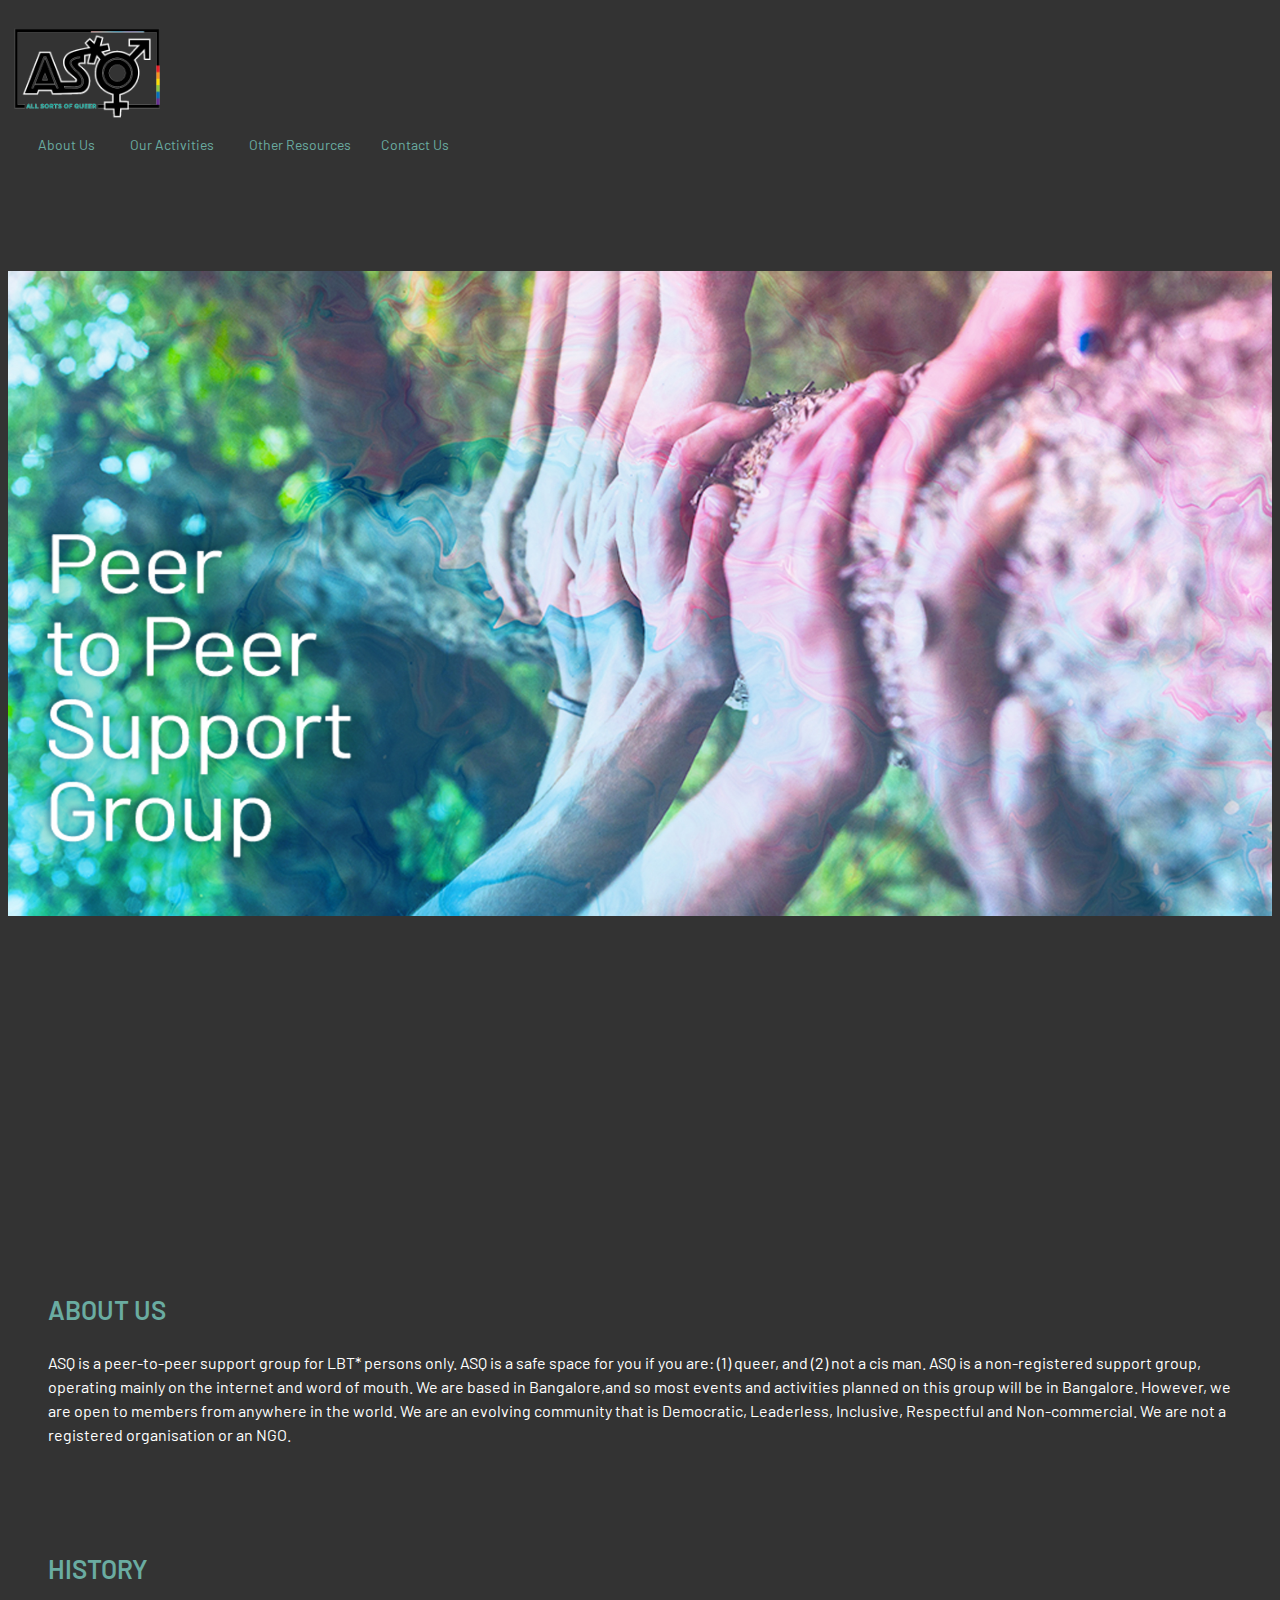
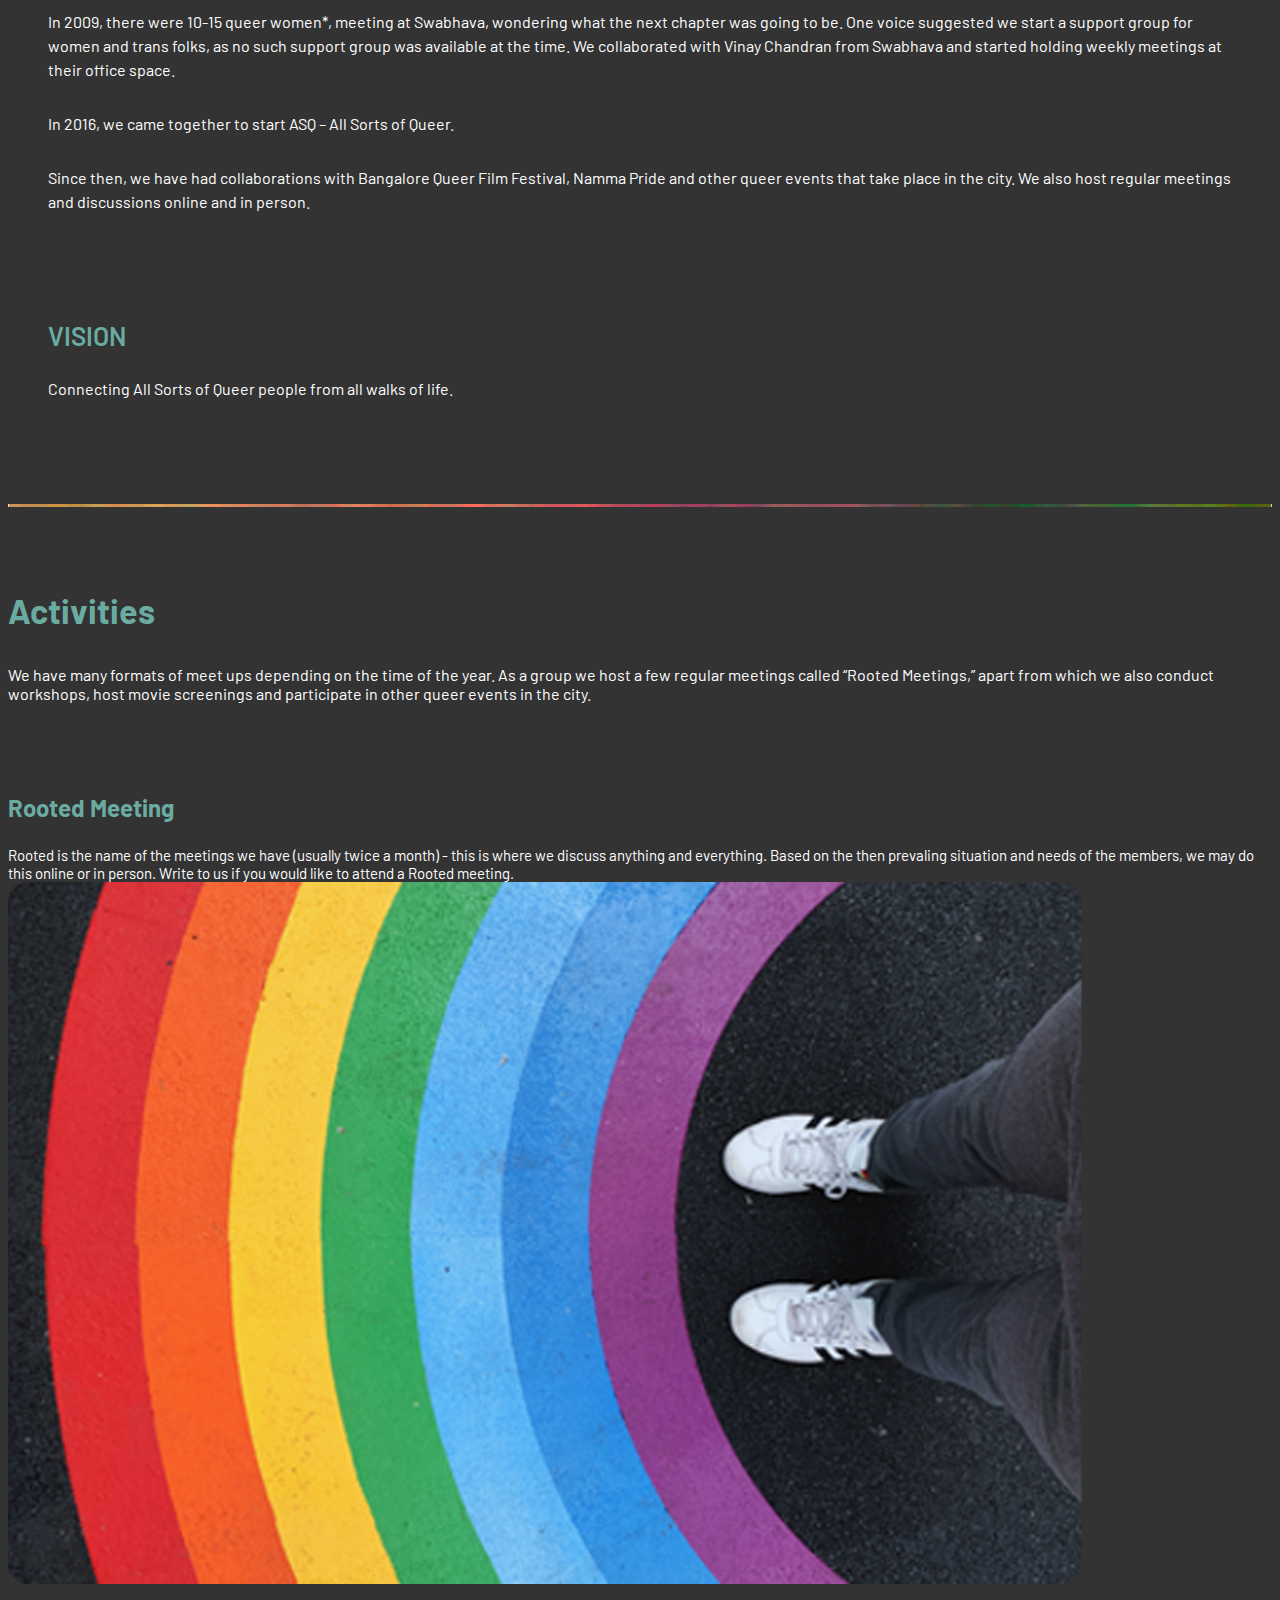
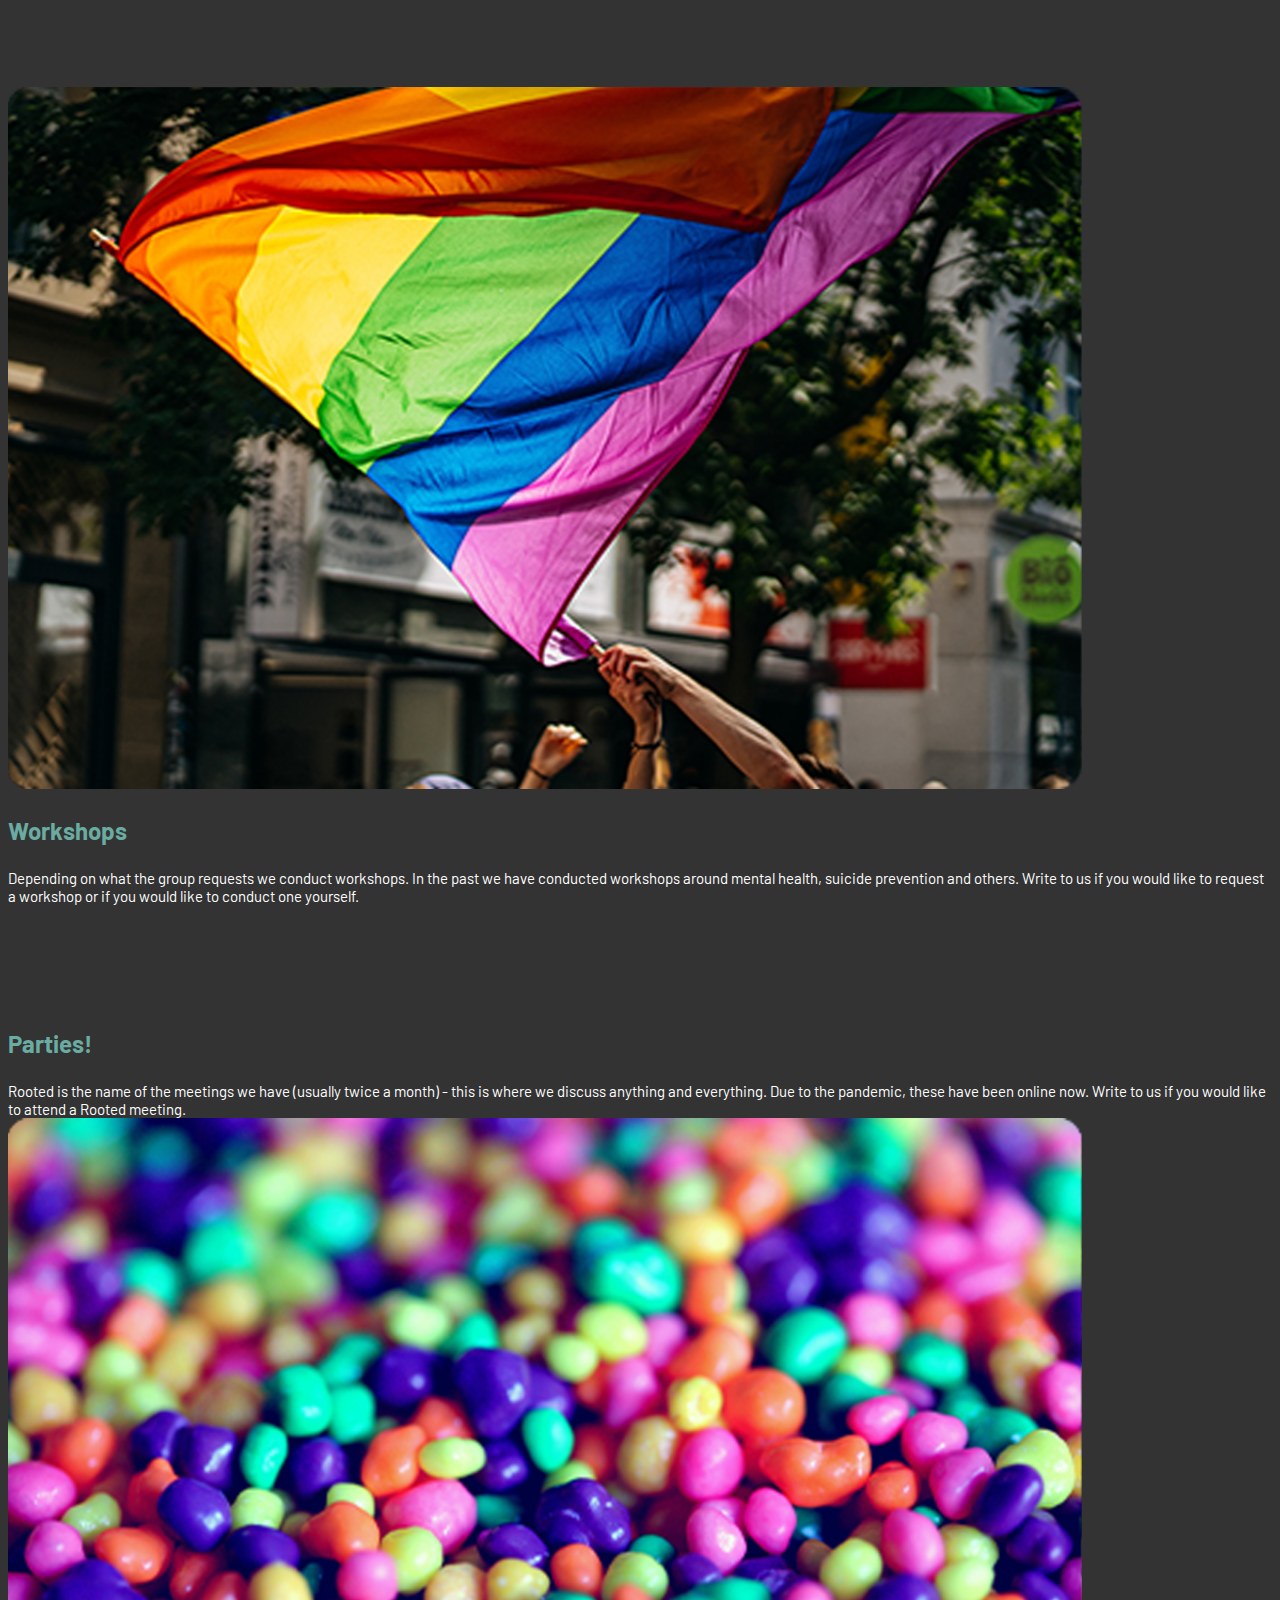
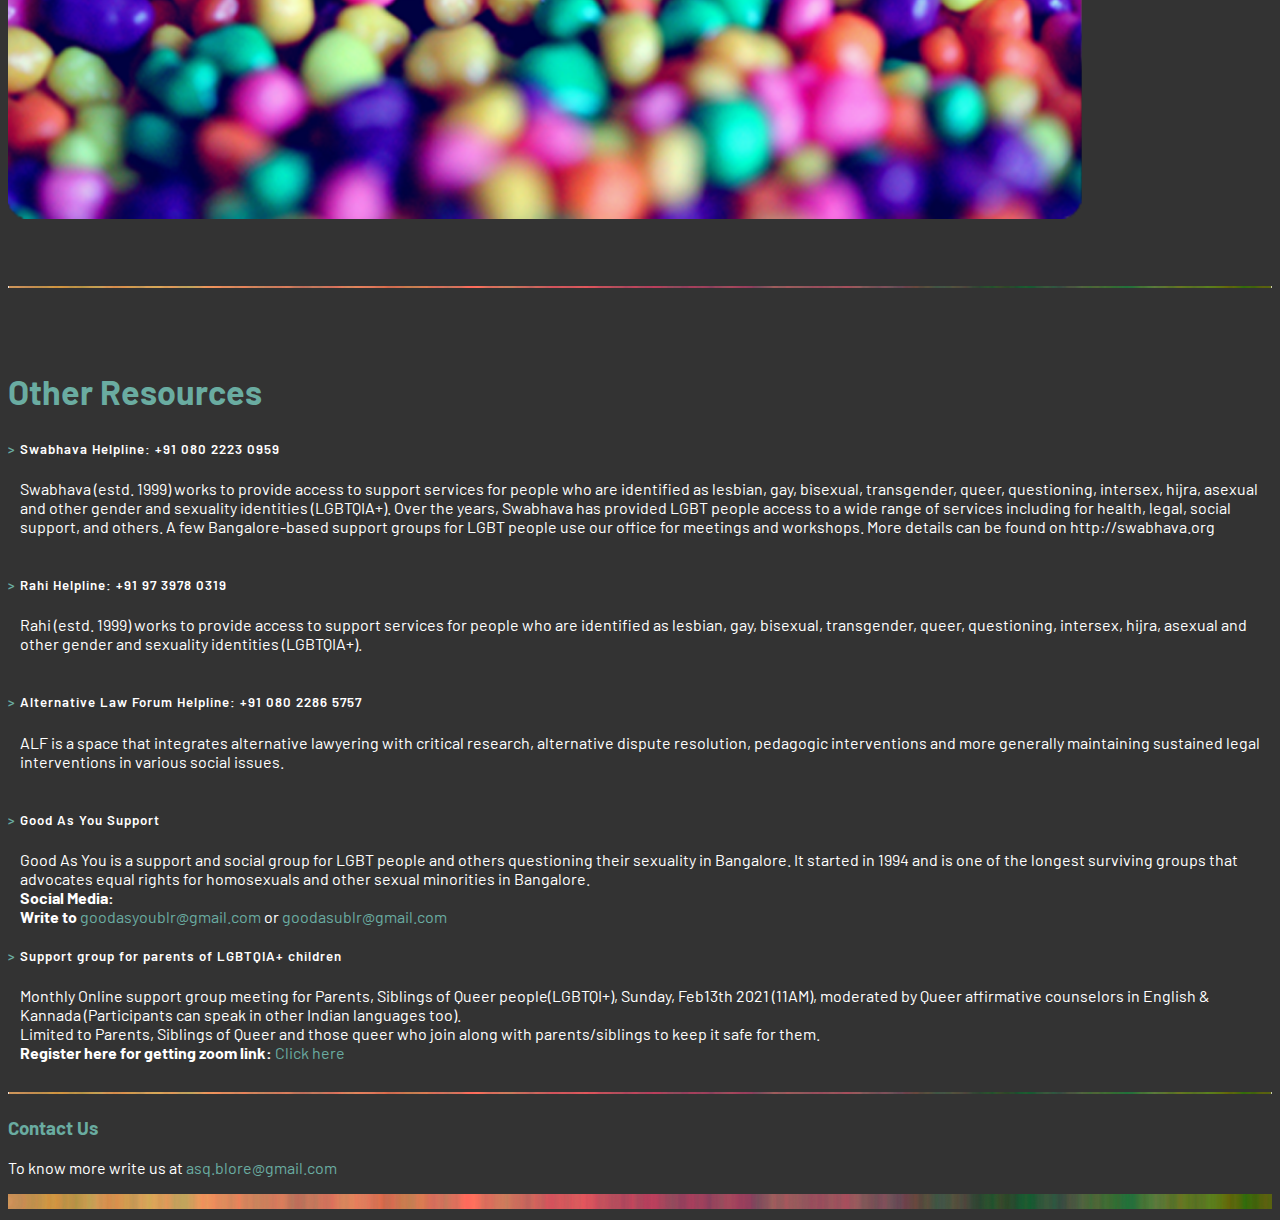
==== index.html @ f4ab8ecc "Merge pull request #5 from csudani7/seemaraina86-patch-4" ====
<!DOCTYPE html>
<html lang="en">

<head>
    <meta charset="utf-8" />
    <meta content="width=device-width, initial-scale=1.0" name="viewport" />
    <title>All Sorts of Queer - Home</title>
    <meta content="" name="description" />
    <meta content="" name="keywords" />

    <!-- Favicons -->
    <link href="assets/img/favicon.ico" rel="icon" />

    <!-- Google Fonts -->
    <link rel="preconnect" href="https://fonts.googleapis.com">
    <link rel="preconnect" href="https://fonts.gstatic.com" crossorigin>
    <link href="https://fonts.googleapis.com/css2?family=Barlow:wght@300&display=swap" rel="stylesheet">

    <!-- Vendor CSS Files -->
    <link href="assets/vendor/aos/aos.css" rel="stylesheet" />
    <link href="assets/vendor/bootstrap/css/bootstrap.min.css" rel="stylesheet" />
    <link href="assets/vendor/bootstrap-icons/bootstrap-icons.css" rel="stylesheet" />
    <link href="assets/vendor/boxicons/css/boxicons.min.css" rel="stylesheet" />
    <link href="assets/vendor/glightbox/css/glightbox.min.css" rel="stylesheet" />
    <link href="assets/vendor/remixicon/remixicon.css" rel="stylesheet" />
    <link href="assets/vendor/swiper/swiper-bundle.min.css" rel="stylesheet" />

    <!-- Template Main CSS File -->
    <link href="assets/css/style.css" rel="stylesheet" />
</head>

<body>
    <!-- ======= Header ======= -->
    <header id="header" class="fixed-top">
        <div class="container d-flex align-items-center justify-content-between">
            <a href="index.html" class="logo"><img src="assets/img/ASQ-Logo.gif" alt="" style="max-height: 100px" /></a>
            <nav id="navbar" class="navbar">
                <ul>
                    <li class="dropdown">
                        <a href="#"><span>About Us</span> <i class="bi bi-chevron-down"></i></a>
                        <ul>
                            <li><a href="guidelines.html">Guidelines</a></li>
                            <li><a href="guidelines.html#faq">FAQs</a></li>
                        </ul>
                    </li>
                    <li class="dropdown">
                        <a href="#"><span>Our Activities</span> <i class="bi bi-chevron-down"></i></a>
                        <ul>
                            <li><a href="#">Rooted Meetings</a></li>
                            <li><a href="#">Other types of meetings</a></li>
                        </ul>
                    </li>
                    <li>
                        <a class="nav-link scrollto" href="index.html#other-resources">Other Resources</a>
                    </li>
                    <li><a class="nav-link scrollto" href="#contact">Contact Us</a></li>
                </ul>
                <i class="bi bi-list mobile-nav-toggle"></i>
            </nav>
        </div>
    </header>
    <!-- End Header -->

    <!-- ======= Hero Section ======= -->
    <section id="hero" class="d-flex align-items-center">
        <div class="container position-relative">
            <!-- ======= Carosuel Section ======= -->
            <section id="clients" class="clients">
                <div>
                    <div class="hero-slider swiper-container">
                        <div class="swiper-wrapper align-items-center">
                            <div class="swiper-slide">
                                <img src="assets/img/slider-1.jpg" alt="slider" />
                            </div>
                            <div class="swiper-slide">
                                <img src="assets/img/slider-2.jpg" alt="slider" />
                            </div>
                            <div class="swiper-slide">
                                <img src="assets/img/slider-3.jpg" alt="slider" />
                            </div>
                        </div>
                    </div>
                </div>
            </section>
        </div>
    </section>
    <!-- End Hero -->

    <!-- ======= Start Main ======= -->
    <main id="main">
        <!-- ======= About Section ======= -->
        <section id="about" class="about">
            <div class="container" data-aos="fade-up">
                <div class="row gx-0">
                    <div class="col-lg-6 d-flex flex-column justify-content-start" data-aos="fade-up"
                        data-aos-delay="200">
                        <div class="content">
                            <h3 class="text-left text-teal">About Us</h3>
                            <p class="text-left">
                                ASQ is a peer-to-peer support group for LBT* persons only.
                                ASQ is a safe space for you if you are: (1) queer, and (2) not a cis man.
                                ASQ is a non-registered support
                                group, operating mainly on the internet and word of mouth.
                                We are based in Bangalore,and so most events and activities planned on this group
                                will be in Bangalore. However, we are open to members
                                from anywhere in the world. We are an evolving community that
                                is Democratic, Leaderless, Inclusive, Respectful and
                                Non-commercial. We are not a registered organisation or an
                                NGO.
                            </p>
                        </div>
                    </div>
                    <div class="col-lg-6 d-flex flex-column justify-content-center" data-aos="fade-up"
                        data-aos-delay="200">
                        <div class="content">
                            <h3 class="text-left">History</h3>
                            <p class="text-left">
                                In 2009, there were 10-15 queer women*, meeting at Swabhava,
                                wondering what the next chapter was going to be. One voice
                                suggested we start a support group for women and trans folks,
                                as no such support group was available at the time. We
                                collaborated with Vinay Chandran from Swabhava and started
                                holding weekly meetings at their office space.
                            </p>
                            <p>
                                In 2016, we came together to start ASQ – All Sorts of Queer.
                            </p>
                            <p>
                                Since then, we have had collaborations with Bangalore Queer
                                Film Festival, Namma Pride and other queer events that take
                                place in the city. We also host regular meetings and
                                discussions online and in person.
                            </p>
                        </div>
                        <!-- ======= Vision ======= -->
                        <div class="col-lg-12 d-flex flex-column justify-content-center" data-aos="fade-up">
                            <div class="content">
                                <h3 class="text-left">Vision</h3>
                                <p class="text-left">
                                    Connecting All Sorts of Queer people from all walks of life.
                                </p>
                            </div>
                        </div>
                        <!-- End Vision Section -->
                    </div>
                </div>
            </div>
        </section>
        <!-- End About Section -->

        <!-- ======= Activities ======= -->
        <div class="container">
            <img src="assets/img/Strip.png" alt="footer" width="100%" />
            <h3 class="text-left text-teal text-uppercase margint5" style="font-weight: 700; font-size: 34px;">
                Activities</h3>
            <div class="row content justify-content-start">
                <div class="col-lg-12 pt-4 pt-lg-0">
                    <p class="text-left">
                        We have many formats of meet ups depending on the time of the
                        year. As a group we host a few regular meetings called “Rooted
                        Meetings,” apart from which we also conduct workshops, host movie
                        screenings and participate in other queer events in the city.
                    </p>
                </div>
            </div>
        </div>
        <!-- End Activities Section -->

        <!-- ======= About Video Section ======= -->
        <section id="about-video" class="about-video">
            <div class="container" data-aos="fade-up">
                <div class="row">
                    <div class="col-lg-6 pt-3 pt-lg-0 content" data-aos="fade-left" data-aos-delay="100">
                        <h3 class="text-teal">Rooted Meeting</h3>
                        <p>
                            Rooted is the name of the meetings we have (usually twice a
                            month) - this is where we discuss anything and everything. 
                            Based on the then prevaling situation and needs of the members,
                            we may do this online or in person. Write to us if you
                            would like to attend a Rooted meeting.
                        </p>
                    </div>
                    <div class="col-lg-6 video-box align-self-baseline" data-aos="fade-right" data-aos-delay="100">
                        <img src="assets/img/pride-1.png" class="img-fluid" alt="upload Image"
                            style="border-radius: 15px; width: 85%" />
                    </div>
                </div>
            </div>
        </section>
        <!-- End About Video Section -->

        <!-- ======= Session  Section ======= -->
        <section id="about-video" class="about-video">
            <div class="container" data-aos="fade-up">
                <div class="row">
                    <div class="col-lg-6 video-box align-self-baseline" data-aos="fade-right" data-aos-delay="100">
                        <img src="assets/img/pride-2.png" class="img-fluid" alt="upload Image"
                            style="border-radius: 15px; width: 85%" />
                    </div>
                    <div class="col-lg-6 pt-3 pt-lg-0 content" data-aos="fade-left" data-aos-delay="100">
                        <h3>Workshops</h3>
                        <p>
                            Depending on what the group requests we conduct workshops. In
                            the past we have conducted workshops around mental health,
                            suicide prevention and others. Write to us if you would like to
                            request a workshop or if you would like to conduct one yourself.
                        </p>
                    </div>
                </div>
            </div>
        </section>
        <!-- End About Video Section -->

        <!-- ======= About Video  Section ======= -->
        <section id="about-video" class="about-video">
            <div class="container" data-aos="fade-up">
                <div class="row mb-4">
                    <div class="col-lg-6 pt-3 pt-lg-0 content" data-aos="fade-left" data-aos-delay="100">
                        <h3>Parties!</h3>
                        <p>
                            Rooted is the name of the meetings we have (usually twice a
                            month) - this is where we discuss anything and everything. Due
                            to the pandemic, these have been online now. Write to us if you
                            would like to attend a Rooted meeting.
                        </p>
                    </div>
                    <div class="col-lg-6 video-box align-self-baseline" data-aos="fade-right" data-aos-delay="100">
                        <img src="assets/img/pride-3.png" class="img-fluid" alt=""
                            style="border-radius: 15px; width: 85%" />
                    </div>
                </div>
            </div>
        </section>
        <!-- End About Video Section -->
    </main>
    <!-- End #main -->

    <!-- Start: Resources -->
    <div class="container" data-aos="fade-up" id="other-resources">
        <img src="assets/img/Strip.png" alt="footer" width="100%" />

        <header class="section-header margint5">
            <h2 class="text-left text-teal text-uppercase" style="font-weight: 700; font-size: 34px;">Other Resources
            </h2>
        </header>

        <div class="row">
            <div class="col-lg-12 mt-2 mb-lg-2">
                <div class="box" data-aos="fade-up" data-aos-delay="200">
                    <h5 style="font-weight: 600; letter-spacing: 1px;">
                        <span class="text-teal">></span> Swabhava Helpline: +91 080 2223
                        0959 <br />
                    </h5>
                    <p style="margin-left: 12px;">
                        Swabhava (estd. 1999) works to provide access to support services
                        for people who are identified as lesbian, gay, bisexual,
                        transgender, queer, questioning, intersex, hijra, asexual and
                        other gender and sexuality identities (LGBTQIA+). Over the years,
                        Swabhava has provided LGBT people access to a wide range of
                        services including for health, legal, social support, and others.
                        A few Bangalore-based support groups for LGBT people use our
                        office for meetings and workshops. More details can be found on
                        http://swabhava.org<br /><br />
                    </p>
                </div>
            </div>

            <div class="col-lg-12 mt-2 mb-lg-2">
                <div class="box" data-aos="fade-up" data-aos-delay="400">
                    <h5 style="font-weight: 600; letter-spacing: 1px;">
                        <span class="text-teal">></span> Rahi Helpline: +91 97 3978 0319
                        <br />
                    </h5>
                    <p style="margin-left: 12px;">
                        Rahi (estd. 1999) works to provide access to support services
                        for people who are identified as lesbian, gay, bisexual,
                        transgender, queer, questioning, intersex, hijra, asexual and
                        other gender and sexuality identities (LGBTQIA+).<br /><br />
                    </p>
                </div>
            </div>

            <div class="col-lg-12 mt-2 mb-lg-2">
                <div class="box" data-aos="fade-up" data-aos-delay="600">
                    <h5 style="font-weight: 600; letter-spacing: 1px;">
                        <span class="text-teal">></span> Alternative Law Forum Helpline:
                        +91 080 2286 5757 <br />
                    </h5>
                    <p style="margin-left: 12px;">
                        ALF is a space that integrates alternative lawyering with
                        critical research, alternative dispute resolution, pedagogic
                        interventions and more generally maintaining sustained legal
                        interventions in various social issues.
                        <br /><br />
                    </p>
                </div>
            </div>

            <div class="col-lg-12 mt-2 mb-lg-2">
                <div class="box" data-aos="fade-up" data-aos-delay="600">
                    <h5 style="font-weight: 600; letter-spacing: 1px;"><span class="text-teal">></span> Good As You
                        Support</h5>
                    <p style="margin-left: 12px;">
                        Good As You is a support and social group for LGBT people and
                        others questioning their sexuality in Bangalore. It started in
                        1994 and is one of the longest surviving groups that advocates
                        equal rights for homosexuals and other sexual minorities in
                        Bangalore.
                        <br />
                        <strong>Social Media:</strong>
                        <a href="https://www.facebook.com/goodasyoublr">
                            <i class="bi bi-facebook"></i></a>
                        <a href="https://www.instagram.com/goodasyou.blr/">
                            <i class="bi bi-instagram"></i></a><br />
                        <strong>Write to </strong>
                        <a href="mailto:goodasyoublr@gmail.com">goodasyoublr@gmail.com</a>
                        or
                        <a href="mailto:goodasublr@gmail.com"> goodasublr@gmail.com</a>
                    </p>
                </div>
            </div>

            <div class="col-lg-12 mt-2 mb-lg-2">
                <div class="box" data-aos="fade-up" data-aos-delay="600">
                    <h5 style="font-weight: 600; letter-spacing: 1px;">
                        <span class="text-teal">></span> Support group for parents of
                        LGBTQIA+ children
                    </h5>
                    <p style="margin-left: 12px;">
                        Monthly Online support group meeting for Parents, Siblings of
                        Queer people(LGBTQI+), Sunday, Feb13th 2021 (11AM), moderated by
                        Queer affirmative counselors in English & Kannada (Participants
                        can speak in other Indian languages too).
                        <br />
                        Limited to Parents, Siblings of Queer and those queer who join
                        along with parents/siblings to keep it safe for them.
                        <br />
                        <strong>Register here for getting zoom link:</strong><a
                            href="https://forms.gle/ZbEtQ89uDoyupUM97"> Click here</a>
                    </p>
                </div>
            </div>
        </div>
        <img src="assets/img/Strip.png" alt="footer" width="100%" />
    </div>
    <!-- End #Resources -->


    <!-- Copyright Section -->
    <div id="contact" class="container mt-4">
        <h3 class="text-left text-teal">Contact Us</h3>
        <div class="row content justify-content-start">
            <div class="col-lg-12 pt-4 pt-lg-0">
                <p class="text-left">
                    To know more write us at
                    <a href="mailto:asq.blore@gmail.com">
                        <span class="text-teal">asq.blore@gmail.com</span>
                    </a>
                </p>
            </div>
        </div>
    </div>

    <footer>
        <img src="assets/img/footer.jpg" alt="footer" width="100%" />
    </footer>

    <div id="preloader"></div>
    <a href="#" class="back-to-top d-flex align-items-center justify-content-center"><i
            class="bi bi-arrow-up-short"></i></a>

    <!-- Vendor JS Files -->
    <script src="assets/vendor/purecounter/purecounter.js"></script>
    <script src="assets/vendor/aos/aos.js"></script>
    <script src="assets/vendor/bootstrap/js/bootstrap.bundle.min.js"></script>
    <script src="assets/vendor/glightbox/js/glightbox.min.js"></script>
    <script src="assets/vendor/isotope-layout/isotope.pkgd.min.js"></script>
    <script src="assets/vendor/swiper/swiper-bundle.min.js"></script>
    <script src="assets/vendor/php-email-form/validate.js"></script>

    <!-- Template Main JS File -->
    <script src="assets/js/main.js"></script>
</body>

</html>
---- assets/css/style.css ----
/*--------------------------------------------------------------
# General
--------------------------------------------------------------*/
body {
  font-family: "Barlow", sans-serif;
  color: #fff;
  background-color: #333333;
}

.accordion-item {
  background-color: #333333 !important;
  border: 1px solid #6aaca1;
}
.accordion-button {
  background-color: #333333 !important;
}

.accordion-button:focus {
  border-color: #97ccc3 !important;
  box-shadow: 0 0 0 0.25rem rgb(106 172 161 / 25%) 
}

.accordion-button,
.accordion-button:not(.collapsed),
a {
  color: #6aaca1;
  text-decoration: none;
}

a:hover {
  color: #469fdf;
  text-decoration: none;
}

h1,
h2,
h3,
h4,
h5,
h6 {
  font-family: "Barlow", sans-serif;
}

/*--------------------------------------------------------------
# Back to top button
--------------------------------------------------------------*/
.back-to-top {
  position: fixed;
  visibility: hidden;
  opacity: 0;
  right: 15px;
  bottom: 15px;
  z-index: 996;
  background: #6aaca1;
  width: 40px;
  height: 40px;
  border-radius: 4px;
  transition: all 0.4s;
}
.back-to-top i {
  font-size: 28px;
  color: #fff;
  line-height: 0;
}
.back-to-top:hover {
  background: #3e9bdd;
  color: #fff;
}
.back-to-top.active {
  visibility: visible;
  opacity: 1;
}

/*--------------------------------------------------------------
# Preloader
--------------------------------------------------------------*/
#preloader {
  position: fixed;
  top: 0;
  left: 0;
  right: 0;
  bottom: 0;
  z-index: 9999;
  overflow: hidden;
  background: #fff;
}

#preloader:before {
  content: "";
  position: fixed;
  top: calc(50% - 30px);
  left: calc(50% - 30px);
  border: 6px solid #6aaca1;
  border-top-color: #fff;
  border-bottom-color: #fff;
  border-radius: 50%;
  width: 60px;
  height: 60px;
  -webkit-animation: animate-preloader 1s linear infinite;
  animation: animate-preloader 1s linear infinite;
}

@-webkit-keyframes animate-preloader {
  0% {
    transform: rotate(0deg);
  }
  100% {
    transform: rotate(360deg);
  }
}

@keyframes animate-preloader {
  0% {
    transform: rotate(0deg);
  }
  100% {
    transform: rotate(360deg);
  }
}
/*--------------------------------------------------------------
# Disable aos animation delay on mobile devices
--------------------------------------------------------------*/
@media screen and (max-width: 768px) {
  [data-aos-delay] {
    transition-delay: 0 !important;
  }
}
/*--------------------------------------------------------------
# Header
--------------------------------------------------------------*/
#header {
  transition: all 0.5s;
  background: #333333;
  z-index: 997;
  padding: 15px 0;
}
#header.header-scrolled {
  border-color: #fff;
  box-shadow: 0px 2px 15px rgba(18, 66, 101, 0.08);
}
#header .logo {
  font-size: 28px;
  margin: 0;
  padding: 0;
  line-height: 1;
  font-weight: 300;
  letter-spacing: 0.5px;
  font-family: "Barlow", sans-serif;
}
#header .logo a {
  color: #6aaca1;
}
#header .logo img {
  max-height: 40px;
}
@media (max-width: 992px) {
  #header .logo {
    font-size: 28px;
  }
}

/*--------------------------------------------------------------
# Navigation Menu
--------------------------------------------------------------*/
/**
* Desktop Navigation 
*/
.navbar {
  padding: 0;
}
.navbar ul {
  margin: 0;
  padding: 0;
  display: flex;
  list-style: none;
  align-items: center;
}
.navbar li {
  position: relative;
}
.navbar a,
.navbar a:focus {
  display: flex;
  align-items: center;
  justify-content: space-between;
  padding: 10px 0 10px 30px;
  font-size: 14px;
  color: #6aaca1;
  white-space: nowrap;
  transition: 0.3s;
}
.navbar a i,
.navbar a:focus i {
  font-size: 12px;
  line-height: 0;
  margin-left: 5px;
}
.navbar a:hover,
.navbar .active,
.navbar .active:focus,
.navbar li:hover > a {
  color: #6aaca1;
}
.navbar .getstarted,
.navbar .getstarted:focus {
  background: #6aaca1;
  padding: 8px 20px;
  margin-left: 30px;
  border-radius: 4px;
  color: #fff;
}
.navbar .getstarted:hover,
.navbar .getstarted:focus:hover {
  color: #fff;
  background: #3194db;
}
.navbar .dropdown ul {
  display: block;
  position: absolute;
  left: 14px;
  top: calc(100% + 30px);
  margin: 0;
  padding: 10px 0;
  z-index: 99;
  opacity: 0;
  visibility: hidden;
  background: #fff;
  box-shadow: 0px 0px 30px rgba(127, 137, 161, 0.25);
  transition: 0.3s;
  border-radius: 4px;
}
.navbar .dropdown ul li {
  min-width: 200px;
}
.navbar .dropdown ul a {
  padding: 10px 20px;
  text-transform: none;
}
.navbar .dropdown ul a i {
  font-size: 12px;
}
.navbar .dropdown ul a:hover,
.navbar .dropdown ul .active:hover,
.navbar .dropdown ul li:hover > a {
  color: #6aaca1;
}
.navbar .dropdown:hover > ul {
  opacity: 1;
  top: 100%;
  visibility: visible;
}
.navbar .dropdown .dropdown ul {
  top: 0;
  left: calc(100% - 30px);
  visibility: hidden;
}
.navbar .dropdown .dropdown:hover > ul {
  opacity: 1;
  top: 0;
  left: 100%;
  visibility: visible;
}
@media (max-width: 1366px) {
  .navbar .dropdown .dropdown ul {
    left: -90%;
  }
  .navbar .dropdown .dropdown:hover > ul {
    left: -100%;
  }
}

/**
* Mobile Navigation 
*/
.mobile-nav-toggle {
  color: #6aaca1;
  font-size: 28px;
  cursor: pointer;
  display: none;
  line-height: 0;
  transition: 0.5s;
}
.mobile-nav-toggle.bi-x {
  color: #fff;
}

@media (max-width: 991px) {
  .mobile-nav-toggle {
    display: block;
  }

  .navbar ul {
    display: none;
  }
}
.navbar-mobile {
  position: fixed;
  overflow: hidden;
  top: 0;
  right: 0;
  left: 0;
  bottom: 0;
  background: rgba(10, 38, 58, 0.9);
  transition: 0.3s;
  z-index: 999;
}
.navbar-mobile .mobile-nav-toggle {
  position: absolute;
  top: 15px;
  right: 15px;
}
.navbar-mobile ul {
  display: block;
  position: absolute;
  top: 55px;
  right: 15px;
  bottom: 15px;
  left: 15px;
  padding: 10px 0;
  background-color: #fff;
  overflow-y: auto;
  transition: 0.3s;
}
.navbar-mobile a,
.navbar-mobile a:focus {
  padding: 10px 20px;
  font-size: 15px;
  color: #6aaca1;
}
.navbar-mobile a:hover,
.navbar-mobile .active,
.navbar-mobile li:hover > a {
  color: #6aaca1;
}
.navbar-mobile .getstarted,
.navbar-mobile .getstarted:focus {
  margin: 15px;
}
.navbar-mobile .dropdown ul {
  position: static;
  display: none;
  margin: 10px 20px;
  padding: 10px 0;
  z-index: 99;
  opacity: 1;
  visibility: visible;
  background: #fff;
  box-shadow: 0px 0px 30px rgba(127, 137, 161, 0.25);
}
.navbar-mobile .dropdown ul li {
  min-width: 200px;
}
.navbar-mobile .dropdown ul a {
  padding: 10px 20px;
}
.navbar-mobile .dropdown ul a i {
  font-size: 12px;
}
.navbar-mobile .dropdown ul a:hover,
.navbar-mobile .dropdown ul .active:hover,
.navbar-mobile .dropdown ul li:hover > a {
  color: #6aaca1;
}
.navbar-mobile .dropdown > .dropdown-active {
  display: block;
}

/*--------------------------------------------------------------
# Hero Section
--------------------------------------------------------------*/
#hero {
  width: 100%;
  height: 100vh;
  background-color: #333333;
  /* background: url("../img/hero-bg.jpg") top center; */
  /* background-size: cover; */
  /* position: relative; */
}

#hero .container {
  padding-top: 28px;
}
#hero h1 {
  margin: 0;
  font-size: 56px;
  font-weight: 700;
  line-height: 72px;
  color: #6aaca1;
  font-family: "Barlow", sans-serif;
}
#hero h2 {
  color: #5e5e5e;
  margin: 10px 0 0 0;
  font-size: 22px;
}
#hero .btn-get-started {
  font-family: "Barlow", sans-serif;
  font-weight: 500;
  font-size: 14px;
  letter-spacing: 0.5px;
  display: inline-block;
  padding: 14px 50px;
  border-radius: 5px;
  transition: 0.5s;
  margin-top: 30px;
  color: #fff;
  background: #6aaca1;
}
#hero .icon-boxes {
  margin-top: 100px;
}
#hero .icon-box {
  padding: 50px 30px;
  position: relative;
  overflow: hidden;
  background: #fff;
  box-shadow: 0 0 29px 0 rgba(18, 66, 101, 0.08);
  transition: all 0.3s ease-in-out;
  border-radius: 8px;
  z-index: 1;
}
#hero .icon-box .title {
  font-weight: 700;
  margin-bottom: 15px;
  font-size: 18px;
}
#hero .icon-box .title a {
  color: #6aaca1;
  transition: 0.3s;
}
#hero .icon-box .description {
  font-size: 15px;
  line-height: 28px;
  margin-bottom: 0;
}
#hero .icon-box .icon {
  margin-bottom: 40px;
  padding-top: 20px;
  display: inline-block;
  transition: all 0.3s ease-in-out;
  font-size: 36px;
  line-height: 1;
  color: #6aaca1;
}
#hero .icon-box:hover {
  transform: scale(1.08);
}
#hero .icon-box:hover .title a {
  color: #6aaca1;
}
@media (max-height: 800px) {
  #hero {
    height: auto;
  }
}
@media (max-width: 992px) {
  #hero {
    height: auto;
  }
  #hero h1 {
    font-size: 28px;
    line-height: 36px;
  }
  #hero h2 {
    font-size: 18px;
    line-height: 24px;
  }
}

/*--------------------------------------------------------------
# Sections General
--------------------------------------------------------------*/
section {
  padding: 50px 0;
  overflow: hidden;
}

.section-bg {
  background-color: #f8fbfe;
}

.section-title {
  text-align: center;
  padding-bottom: 30px;
}
.section-title h2 {
  font-size: 32px;
  font-weight: bold;
  text-transform: uppercase;
  margin-bottom: 20px;
  padding-bottom: 0;
  color: #6aaca1;
}
.section-title p {
  margin-bottom: 0;
  font-size: 14px;
  color: #919191;
}

/*--------------------------------------------------------------
# About
--------------------------------------------------------------*/
.about .content h3 {
  font-weight: 600;
  font-size: 26px;
}
.about .content ul {
  list-style: none;
  padding: 0;
}
.about .content ul li {
  padding-left: 28px;
  position: relative;
}
.about .content ul li + li {
  margin-top: 10px;
}
.about .content ul i {
  position: absolute;
  left: 0;
  top: 2px;
  font-size: 20px;
  color: #6aaca1;
  line-height: 1;
}
.about .content p:last-child {
  margin-bottom: 0;
}
.about .content .btn-learn-more {
  font-family: "Barlow", sans-serif;
  font-weight: 600;
  font-size: 14px;
  letter-spacing: 1px;
  display: inline-block;
  padding: 12px 32px;
  border-radius: 5px;
  transition: 0.3s;
  line-height: 1;
  color: #6aaca1;
  -webkit-animation-delay: 0.8s;
  animation-delay: 0.8s;
  margin-top: 6px;
  border: 2px solid #6aaca1;
}
.about .content .btn-learn-more:hover {
  background: #6aaca1;
  color: #fff;
  text-decoration: none;
}

/*--------------------------------------------------------------
# Counts
--------------------------------------------------------------*/
.counts {
  padding: 60px 0;
}
.counts .count-box {
  width: 100%;
  text-align: center;
}
.counts .count-box span {
  font-size: 48px;
  line-height: 48px;
  display: block;
  font-weight: 700;
  color: #6aaca1;
  margin-left: 80px;
  margin: auto;
}
.counts .count-box p {
  padding: 8px 0 0 0;
  font-family: "Barlow", sans-serif;
  font-weight: 600;
  font-size: 14px;
  color: #1e6ca6;
}

/*--------------------------------------------------------------
# About Video
--------------------------------------------------------------*/
.about-video .content {
  font-size: 15px;
}
.about-video .content h3 {
  font-weight: 700;
  font-size: 24px;
  color: #6aaca1;
}
.about-video .content ul {
  list-style: none;
  padding: 0;
}
.about-video .content ul li {
  padding-bottom: 10px;
  padding-left: 28px;
  position: relative;
}
.about-video .content ul i {
  font-size: 24px;
  color: #6aaca1;
  position: absolute;
  left: 0;
  top: -2px;
}
.about-video .content p:last-child {
  margin-bottom: 0;
}
.about-video .play-btn {
  width: 94px;
  height: 94px;
  background: radial-gradient(#6aaca1 50%, rgba(36, 135, 206, 0.4) 52%);
  border-radius: 50%;
  display: block;
  position: absolute;
  left: calc(50% - 47px);
  top: calc(50% - 47px);
  overflow: hidden;
}
.about-video .play-btn::after {
  content: "";
  position: absolute;
  left: 50%;
  top: 50%;
  transform: translateX(-40%) translateY(-50%);
  width: 0;
  height: 0;
  border-top: 10px solid transparent;
  border-bottom: 10px solid transparent;
  border-left: 15px solid #fff;
  z-index: 100;
  transition: all 400ms cubic-bezier(0.55, 0.055, 0.675, 0.19);
}
.about-video .play-btn::before {
  content: "";
  position: absolute;
  width: 120px;
  height: 120px;
  -webkit-animation-delay: 0s;
  animation-delay: 0s;
  -webkit-animation: pulsate-btn 2s;
  animation: pulsate-btn 2s;
  -webkit-animation-direction: forwards;
  animation-direction: forwards;
  -webkit-animation-iteration-count: infinite;
  animation-iteration-count: infinite;
  -webkit-animation-timing-function: steps;
  animation-timing-function: steps;
  opacity: 1;
  border-radius: 50%;
  border: 5px solid rgba(36, 135, 206, 0.7);
  top: -15%;
  left: -15%;
  background: rgba(198, 16, 0, 0);
}
.about-video .play-btn:hover::after {
  border-left: 15px solid #6aaca1;
  transform: scale(20);
}
.about-video .play-btn:hover::before {
  content: "";
  position: absolute;
  left: 50%;
  top: 50%;
  transform: translateX(-40%) translateY(-50%);
  width: 0;
  height: 0;
  border: none;
  border-top: 10px solid transparent;
  border-bottom: 10px solid transparent;
  border-left: 15px solid #fff;
  z-index: 200;
  -webkit-animation: none;
  animation: none;
  border-radius: 0;
}

@-webkit-keyframes pulsate-btn {
  0% {
    transform: scale(0.6, 0.6);
    opacity: 1;
  }
  100% {
    transform: scale(1, 1);
    opacity: 0;
  }
}

@keyframes pulsate-btn {
  0% {
    transform: scale(0.6, 0.6);
    opacity: 1;
  }
  100% {
    transform: scale(1, 1);
    opacity: 0;
  }
}
/*--------------------------------------------------------------
# Clients
--------------------------------------------------------------*/
.clients {
  padding: 15px 0;
  text-align: center;
}
.clients img {
  max-width: 100%;
  transition: all 0.4s ease-in-out;
  display: inline-block;
}
@media (max-width: 768px) {
  .clients img {
    max-width: 40%;
  }
}

/*--------------------------------------------------------------
# Testimonials
--------------------------------------------------------------*/
.testimonials .testimonials-carousel,
.testimonials .testimonials-slider {
  overflow: hidden;
}
.testimonials .testimonial-item {
  box-sizing: content-box;
  text-align: center;
  min-height: 320px;
}
.testimonials .testimonial-item .testimonial-img {
  width: 90px;
  border-radius: 50%;
  margin: 0 auto;
}
.testimonials .testimonial-item h3 {
  font-size: 18px;
  font-weight: bold;
  margin: 10px 0 5px 0;
  color: #111;
}
.testimonials .testimonial-item h4 {
  font-size: 14px;
  color: #999;
  margin: 0;
}
.testimonials .testimonial-item .quote-icon-left,
.testimonials .testimonial-item .quote-icon-right {
  color: #c9e3f5;
  font-size: 26px;
}
.testimonials .testimonial-item .quote-icon-left {
  display: inline-block;
  left: -5px;
  position: relative;
}
.testimonials .testimonial-item .quote-icon-right {
  display: inline-block;
  right: -5px;
  position: relative;
  top: 10px;
}
.testimonials .testimonial-item p {
  font-style: italic;
  margin: 0 15px 15px 15px;
  padding: 20px;
  background: #f3f9fd;
  position: relative;
  margin-bottom: 35px;
  border-radius: 6px;
}
.testimonials .testimonial-item p::after {
  content: "";
  width: 0;
  height: 0;
  border-top: 20px solid #f3f9fd;
  border-right: 20px solid transparent;
  border-left: 20px solid transparent;
  position: absolute;
  bottom: -20px;
  left: calc(50% - 20px);
}
.testimonials .swiper-pagination {
  margin-top: 20px;
  position: relative;
}
.testimonials .swiper-pagination .swiper-pagination-bullet {
  width: 12px;
  height: 12px;
  background-color: #fff;
  opacity: 1;
  border: 1px solid #6aaca1;
}
.testimonials .swiper-pagination .swiper-pagination-bullet-active {
  background-color: #6aaca1;
}

/*--------------------------------------------------------------
# Services
--------------------------------------------------------------*/
.services .icon-box {
  text-align: center;
  padding: 70px 20px 80px 20px;
  transition: all ease-in-out 0.3s;
  background: #fff;
  box-shadow: 0px 5px 90px 0px rgba(110, 123, 131, 0.05);
}
.services .icon-box .icon {
  margin: 0 auto;
  width: 100px;
  height: 100px;
  display: flex;
  align-items: center;
  justify-content: center;
  transition: ease-in-out 0.3s;
  position: relative;
}
.services .icon-box .icon i {
  font-size: 36px;
  transition: 0.5s;
  position: relative;
}
.services .icon-box .icon svg {
  position: absolute;
  top: 0;
  left: 0;
}
.services .icon-box .icon svg path {
  transition: 0.5s;
  fill: #f5f5f5;
}
.services .icon-box h4 {
  font-weight: 600;
  margin: 10px 0 15px 0;
  font-size: 22px;
}
.services .icon-box h4 a {
  color: #6aaca1;
  transition: ease-in-out 0.3s;
}
.services .icon-box p {
  line-height: 24px;
  font-size: 14px;
  margin-bottom: 0;
}
.services .icon-box:hover {
  border-color: #fff;
  box-shadow: 0px 0 35px 0 rgba(0, 0, 0, 0.08);
}
.services .iconbox-blue i {
  color: #47aeff;
}
.services .iconbox-blue:hover .icon i {
  color: #fff;
}
.services .iconbox-blue:hover .icon path {
  fill: #47aeff;
}
.services .iconbox-orange i {
  color: #ffa76e;
}
.services .iconbox-orange:hover .icon i {
  color: #fff;
}
.services .iconbox-orange:hover .icon path {
  fill: #ffa76e;
}
.services .iconbox-pink i {
  color: #e80368;
}
.services .iconbox-pink:hover .icon i {
  color: #fff;
}
.services .iconbox-pink:hover .icon path {
  fill: #e80368;
}
.services .iconbox-yellow i {
  color: #ffbb2c;
}
.services .iconbox-yellow:hover .icon i {
  color: #fff;
}
.services .iconbox-yellow:hover .icon path {
  fill: #ffbb2c;
}
.services .iconbox-red i {
  color: #ff5828;
}
.services .iconbox-red:hover .icon i {
  color: #fff;
}
.services .iconbox-red:hover .icon path {
  fill: #ff5828;
}
.services .iconbox-teal i {
  color: #11dbcf;
}
.services .iconbox-teal:hover .icon i {
  color: #fff;
}
.services .iconbox-teal:hover .icon path {
  fill: #11dbcf;
}

/*--------------------------------------------------------------
# Cta
--------------------------------------------------------------*/
.cta {
  background: #6aaca1;
  background-size: cover;
  padding: 60px 0;
}
.cta h3 {
  color: #fff;
  font-size: 28px;
  font-weight: 700;
}
.cta p {
  color: #fff;
}
.cta .cta-btn {
  font-family: "Barlow", sans-serif;
  font-weight: 600;
  font-size: 14px;
  letter-spacing: 1px;
  display: inline-block;
  padding: 10px 35px;
  border-radius: 5px;
  transition: 0.5s;
  margin-top: 10px;
  border: 2px solid #fff;
  color: #fff;
}
.cta .cta-btn:hover {
  background: #fff;
  color: #6aaca1;
}

/*--------------------------------------------------------------
# Portfolio
--------------------------------------------------------------*/
.portfolio .portfolio-item {
  margin-bottom: 30px;
}
.portfolio #portfolio-flters {
  padding: 0;
  margin: 0 auto 35px auto;
  list-style: none;
  text-align: center;
  border-radius: 50px;
  padding: 2px 15px;
}
.portfolio #portfolio-flters li {
  cursor: pointer;
  display: inline-block;
  padding: 10px 15px 8px 15px;
  font-size: 14px;
  font-weight: 600;
  line-height: 1;
  text-transform: uppercase;
  color: #444444;
  margin-bottom: 5px;
  transition: all 0.3s ease-in-out;
}
.portfolio #portfolio-flters li:hover,
.portfolio #portfolio-flters li.filter-active {
  color: #6aaca1;
}
.portfolio #portfolio-flters li:last-child {
  margin-right: 0;
}
.portfolio .portfolio-wrap {
  transition: 0.3s;
  position: relative;
  overflow: hidden;
  z-index: 1;
}
.portfolio .portfolio-wrap::before {
  content: "";
  background: rgba(36, 135, 206, 0.6);
  position: absolute;
  left: 30px;
  right: 30px;
  top: 30px;
  bottom: 30px;
  transition: all ease-in-out 0.3s;
  z-index: 2;
  opacity: 0;
}
.portfolio .portfolio-wrap .portfolio-info {
  opacity: 0;
  position: absolute;
  top: 0;
  left: 0;
  right: 0;
  bottom: 0;
  text-align: center;
  z-index: 3;
  transition: all ease-in-out 0.3s;
  display: flex;
  flex-direction: column;
  justify-content: center;
  align-items: center;
}
.portfolio .portfolio-wrap .portfolio-info::before {
  display: block;
  content: "";
  width: 48px;
  height: 48px;
  position: absolute;
  top: 35px;
  left: 35px;
  border-top: 3px solid #fff;
  border-left: 3px solid #fff;
  transition: all 0.5s ease 0s;
  z-index: 9994;
}
.portfolio .portfolio-wrap .portfolio-info::after {
  display: block;
  content: "";
  width: 48px;
  height: 48px;
  position: absolute;
  bottom: 35px;
  right: 35px;
  border-bottom: 3px solid #fff;
  border-right: 3px solid #fff;
  transition: all 0.5s ease 0s;
  z-index: 9994;
}
.portfolio .portfolio-wrap .portfolio-info h4 {
  font-size: 20px;
  color: #fff;
  font-weight: 600;
}
.portfolio .portfolio-wrap .portfolio-info p {
  color: #ffffff;
  font-size: 14px;
  text-transform: uppercase;
  padding: 0;
  margin: 0;
}
.portfolio .portfolio-wrap .portfolio-links {
  text-align: center;
  z-index: 4;
}
.portfolio .portfolio-wrap .portfolio-links a {
  color: rgba(255, 255, 255, 0.6);
  margin: 0 2px;
  font-size: 28px;
  display: inline-block;
  transition: 0.3s;
}
.portfolio .portfolio-wrap .portfolio-links a:hover {
  color: #fff;
}
.portfolio .portfolio-wrap:hover::before {
  top: 0;
  left: 0;
  right: 0;
  bottom: 0;
  opacity: 1;
}
.portfolio .portfolio-wrap:hover .portfolio-info {
  opacity: 1;
}
.portfolio .portfolio-wrap:hover .portfolio-info::before {
  top: 15px;
  left: 15px;
}
.portfolio .portfolio-wrap:hover .portfolio-info::after {
  bottom: 15px;
  right: 15px;
}

/*--------------------------------------------------------------
# Portfolio Details
--------------------------------------------------------------*/
.portfolio-details {
  padding-top: 40px;
}
.portfolio-details .portfolio-details-slider img {
  width: 100%;
}
.portfolio-details .portfolio-details-slider .swiper-pagination {
  margin-top: 20px;
  position: relative;
}
.portfolio-details
  .portfolio-details-slider
  .swiper-pagination
  .swiper-pagination-bullet {
  width: 12px;
  height: 12px;
  background-color: #fff;
  opacity: 1;
  border: 1px solid #6aaca1;
}
.portfolio-details
  .portfolio-details-slider
  .swiper-pagination
  .swiper-pagination-bullet-active {
  background-color: #6aaca1;
}
.portfolio-details .portfolio-info {
  padding: 30px;
  box-shadow: 0px 0 30px rgba(18, 66, 101, 0.08);
}
.portfolio-details .portfolio-info h3 {
  font-size: 22px;
  font-weight: 700;
  margin-bottom: 20px;
  padding-bottom: 20px;
  border-bottom: 1px solid #eee;
}
.portfolio-details .portfolio-info ul {
  list-style: none;
  padding: 0;
  font-size: 15px;
}
.portfolio-details .portfolio-info ul li + li {
  margin-top: 10px;
}
.portfolio-details .portfolio-description {
  padding-top: 30px;
}
.portfolio-details .portfolio-description h2 {
  font-size: 26px;
  font-weight: 700;
  margin-bottom: 20px;
}
.portfolio-details .portfolio-description p {
  padding: 0;
}

/*--------------------------------------------------------------
# Team
--------------------------------------------------------------*/
.team .member {
  margin-bottom: 20px;
  overflow: hidden;
  text-align: center;
  border-radius: 4px;
  background: #fff;
  box-shadow: 0px 2px 15px rgba(18, 66, 101, 0.08);
}
.team .member .member-img {
  position: relative;
  overflow: hidden;
}
.team .member .social {
  position: absolute;
  left: 0;
  bottom: 0;
  right: 0;
  height: 40px;
  opacity: 0;
  transition: ease-in-out 0.3s;
  text-align: center;
  background: rgba(255, 255, 255, 0.85);
  display: inline-flex;
  align-items: center;
  justify-content: center;
}
.team .member .social a {
  transition: color 0.3s;
  color: #6aaca1;
  margin: 0 10px;
  display: inline-block;
}
.team .member .social a:hover {
  color: #6aaca1;
}
.team .member .social i {
  font-size: 18px;
  margin: 0 2px;
  line-height: 0;
}
.team .member .member-info {
  padding: 25px 15px;
}
.team .member .member-info h4 {
  font-weight: 700;
  margin-bottom: 5px;
  font-size: 18px;
  color: #6aaca1;
}
.team .member .member-info span {
  display: block;
  font-size: 13px;
  font-weight: 400;
  color: #aaaaaa;
}
.team .member .member-info p {
  font-style: italic;
  font-size: 14px;
  line-height: 26px;
  color: #777777;
}
.team .member:hover .social {
  opacity: 1;
}

/*--------------------------------------------------------------
# Pricing
--------------------------------------------------------------*/
.pricing .box {
  padding: 40px 20px;
  text-align: center;
  border-radius: 8px;
  position: relative;
  overflow: hidden;
  background: #fefefe;
  box-shadow: 0px 5px 90px 0px rgba(110, 123, 131, 0.1);
}
.pricing .box h3 {
  font-weight: 400;
  padding: 15px;
  font-size: 18px;
  text-transform: uppercase;
  font-weight: 600;
  color: #6aaca1;
}
.pricing .box h4 {
  font-size: 42px;
  color: #6aaca1;
  font-weight: 500;
  font-family: "Barlow", sans-serif;
  margin-bottom: 20px;
}
.pricing .box h4 sup {
  font-size: 20px;
  top: -15px;
  left: -3px;
}
.pricing .box h4 span {
  color: #bababa;
  font-size: 16px;
  font-weight: 300;
}
.pricing .box ul {
  padding: 0;
  list-style: none;
  color: #6aaca1;
  text-align: center;
  line-height: 20px;
  font-size: 14px;
}
.pricing .box ul li {
  padding-bottom: 16px;
}
.pricing .box ul .na {
  color: #ccc;
  text-decoration: line-through;
}
.pricing .box .btn-wrap {
  padding: 15px;
  text-align: center;
}
.pricing .box .btn-buy {
  display: inline-block;
  padding: 10px 40px;
  border-radius: 4px;
  color: #6aaca1;
  transition: none;
  font-size: 14px;
  font-weight: 400;
  font-family: "Barlow", sans-serif;
  font-weight: 600;
  transition: 0.3s;
  border: 2px solid #6aaca1;
}
.pricing .box .btn-buy:hover {
  background: #6aaca1;
  color: #fff;
}
.pricing .featured {
  background: #6aaca1;
}
.pricing .featured h3,
.pricing .featured h4,
.pricing .featured h4 span,
.pricing .featured ul,
.pricing .featured ul .na {
  color: #fff;
}
.pricing .featured .btn-wrap {
  padding: 15px;
  text-align: center;
}
.pricing .featured .btn-buy {
  color: #fff;
  border: 2px solid #fff;
}
.pricing .featured .btn-buy:hover {
  background: #fff;
  color: #6aaca1;
}

/*--------------------------------------------------------------
# Frequently Asked Questions
--------------------------------------------------------------*/
.faq .faq-list {
  padding: 0 100px;
}
.faq .faq-list ul {
  padding: 0;
  list-style: none;
}
.faq .faq-list li + li {
  margin-top: 15px;
}
.faq .faq-list li {
  padding: 20px;
  background: #fff;
  border-radius: 4px;
  position: relative;
}
.faq .faq-list a {
  display: block;
  position: relative;
  font-family: "Barlow", sans-serif;
  font-size: 16px;
  line-height: 24px;
  font-weight: 500;
  padding: 0 30px;
  outline: none;
  cursor: pointer;
}
.faq .faq-list .icon-help {
  font-size: 24px;
  position: absolute;
  right: 0;
  left: 20px;
  color: #87c1ea;
}
.faq .faq-list .icon-show,
.faq .faq-list .icon-close {
  font-size: 24px;
  position: absolute;
  right: 0;
  top: 0;
}
.faq .faq-list p {
  margin-bottom: 0;
  padding: 10px 0 0 0;
}
.faq .faq-list .icon-show {
  display: none;
}
.faq .faq-list a.collapsed {
  color: #343a40;
}
.faq .faq-list a.collapsed:hover {
  color: #6aaca1;
}
.faq .faq-list a.collapsed .icon-show {
  display: inline-block;
}
.faq .faq-list a.collapsed .icon-close {
  display: none;
}
@media (max-width: 1200px) {
  .faq .faq-list {
    padding: 0;
  }
}

/*--------------------------------------------------------------
# Contact
--------------------------------------------------------------*/
.contact .info {
  width: 100%;
  background: #fff;
}
.contact .info i {
  font-size: 20px;
  color: #6aaca1;
  float: left;
  width: 44px;
  height: 44px;
  background: #e3f0fa;
  display: flex;
  justify-content: center;
  align-items: center;
  border-radius: 5px;
  transition: all 0.3s ease-in-out;
}
.contact .info h4 {
  padding: 0 0 0 60px;
  font-size: 22px;
  font-weight: 600;
  margin-bottom: 5px;
  color: #6aaca1;
}
.contact .info p {
  padding: 0 0 0 60px;
  margin-bottom: 0;
  font-size: 14px;
  color: #217bbc;
}
.contact .info .email,
.contact .info .phone {
  margin-top: 40px;
}
.contact .info .email:hover i,
.contact .info .address:hover i,
.contact .info .phone:hover i {
  background: #6aaca1;
  color: #fff;
}
.contact .php-email-form {
  width: 100%;
  background: #f8fbfe;
}
.contact .php-email-form .form-group {
  padding-bottom: 8px;
}
.contact .php-email-form .error-message {
  display: none;
  color: #fff;
  background: #ed3c0d;
  text-align: left;
  padding: 15px;
  font-weight: 600;
}
.contact .php-email-form .error-message br + br {
  margin-top: 25px;
}
.contact .php-email-form .sent-message {
  display: none;
  color: #fff;
  background: #18d26e;
  text-align: center;
  padding: 15px;
  font-weight: 600;
}
.contact .php-email-form .loading {
  display: none;
  background: #fff;
  text-align: center;
  padding: 15px;
}
.contact .php-email-form .loading:before {
  content: "";
  display: inline-block;
  border-radius: 50%;
  width: 24px;
  height: 24px;
  margin: 0 10px -6px 0;
  border: 3px solid #18d26e;
  border-top-color: #eee;
  -webkit-animation: animate-loading 1s linear infinite;
  animation: animate-loading 1s linear infinite;
}
.contact .php-email-form input,
.contact .php-email-form textarea {
  border-radius: 0;
  box-shadow: none;
  font-size: 14px;
  border-radius: 4px;
}
.contact .php-email-form input:focus,
.contact .php-email-form textarea:focus {
  border-color: #6aaca1;
}
.contact .php-email-form input {
  height: 44px;
}
.contact .php-email-form textarea {
  padding: 10px 12px;
}
.contact .php-email-form button[type="submit"] {
  background: #6aaca1;
  border: 0;
  padding: 10px 30px;
  color: #fff;
  transition: 0.4s;
  border-radius: 4px;
}
.contact .php-email-form button[type="submit"]:hover {
  background: #3194db;
}
@-webkit-keyframes animate-loading {
  0% {
    transform: rotate(0deg);
  }
  100% {
    transform: rotate(360deg);
  }
}
@keyframes animate-loading {
  0% {
    transform: rotate(0deg);
  }
  100% {
    transform: rotate(360deg);
  }
}

/*--------------------------------------------------------------
# Breadcrumbs
--------------------------------------------------------------*/
.breadcrumbs {
  padding: 15px 0;
  background: #f8fbfe;
  min-height: 40px;
  /* margin-top: 72px; */
}
@media (max-width: 992px) {
  .breadcrumbs {
    margin-top: 58px;
  }
}
.breadcrumbs h2 {
  font-size: 24px;
  font-weight: 300;
}
.breadcrumbs ol {
  display: flex;
  flex-wrap: wrap;
  list-style: none;
  padding: 0;
  margin: 0;
  font-size: 14px;
}
.breadcrumbs ol li + li {
  padding-left: 10px;
}
.breadcrumbs ol li + li::before {
  display: inline-block;
  padding-right: 10px;
  color: #1a5e90;
  content: "/";
}
@media (max-width: 768px) {
  .breadcrumbs .d-flex {
    display: block !important;
  }
  .breadcrumbs ol {
    display: block;
  }
  .breadcrumbs ol li {
    display: inline-block;
  }
}

/*--------------------------------------------------------------
# Footer
--------------------------------------------------------------*/
#footer {
  color: #444444;
  font-size: 14px;
  background: #333333;
}
#footer .footer-top {
  padding: 60px 0 30px 0;
  background: #fff;
}
#footer .footer-top .footer-contact {
  margin-bottom: 30px;
}
#footer .footer-top .footer-contact h3 {
  font-size: 26px;
  margin: 0 0 10px 0;
  padding: 2px 0 2px 0;
  line-height: 1;
  font-weight: 300;
}
#footer .footer-top .footer-contact p {
  font-size: 14px;
  line-height: 24px;
  margin-bottom: 0;
  font-family: "Barlow", sans-serif;
  color: #777777;
}
#footer .footer-top h4 {
  font-size: 16px;
  font-weight: bold;
  color: #6aaca1;
  position: relative;
  padding-bottom: 12px;
}
#footer .footer-top .footer-links {
  margin-bottom: 30px;
}
#footer .footer-top .footer-links ul {
  list-style: none;
  padding: 0;
  margin: 0;
}
#footer .footer-top .footer-links ul i {
  padding-right: 2px;
  color: #6aaca1;
  font-size: 18px;
  line-height: 1;
}
#footer .footer-top .footer-links ul li {
  padding: 10px 0;
  display: flex;
  align-items: center;
}
#footer .footer-top .footer-links ul li:first-child {
  padding-top: 0;
}
#footer .footer-top .footer-links ul a {
  color: #777777;
  transition: 0.3s;
  display: inline-block;
  line-height: 1;
}
#footer .footer-top .footer-links ul a:hover {
  text-decoration: none;
  color: #6aaca1;
}
#footer .footer-newsletter {
  font-size: 15px;
}
#footer .footer-newsletter h4 {
  font-size: 16px;
  font-weight: bold;
  color: #444444;
  position: relative;
  padding-bottom: 12px;
}
#footer .footer-newsletter form {
  margin-top: 30px;
  background: #fff;
  padding: 6px 10px;
  position: relative;
  border-radius: 5px;
  text-align: left;
  border: 1px solid #cde5f6;
}
#footer .footer-newsletter form input[type="email"] {
  border: 0;
  padding: 4px 8px;
  width: calc(100% - 100px);
}
#footer .footer-newsletter form input[type="submit"] {
  position: absolute;
  top: -1px;
  right: -2px;
  bottom: -1px;
  border: 0;
  background: none;
  font-size: 16px;
  padding: 0 20px 2px 20px;
  background: #6aaca1;
  color: #fff;
  transition: 0.3s;
  border-radius: 0 5px 5px 0;
  box-shadow: 0px 2px 15px rgba(0, 0, 0, 0.1);
}
#footer .footer-newsletter form input[type="submit"]:hover {
  background: #3194db;
}
#footer .credits {
  padding-top: 5px;
  font-size: 13px;
  color: #444444;
}
#footer .social-links a {
  font-size: 18px;
  display: inline-block;
  background: #6aaca1;
  color: #fff;
  line-height: 1;
  padding: 8px 0;
  margin-right: 4px;
  border-radius: 5px;
  text-align: center;
  width: 36px;
  height: 36px;
  transition: 0.3s;
}
#footer .social-links a:hover {
  background: #3194db;
  color: #fff;
  text-decoration: none;
}

#copyright .copyright {
  text-align: center;
  padding: 10px 0px 10px 0px;
  color: #012970;
}

.test ul li {
  color: white;
}

.inner-page {
  margin-top: 6rem;
}

.other-resources-box {
  border: 1px solid #72cfc8;
  height: 30rem;
}

/*--------------------------------------------------------------
# About
--------------------------------------------------------------*/
.about .content {
  background-color: #333333;
  padding: 40px;
}
.about h3 {
  font-size: 14px;
  font-weight: 700;
  color: #6aaca1;
  text-transform: uppercase;
}
.about h2 {
  font-size: 24px;
  font-weight: 700;
  color: #6aaca1;
}
.about p {
  margin: 15px 0 30px 0;
  line-height: 24px;
}
.about .btn-read-more {
  line-height: 0;
  padding: 15px 40px;
  border-radius: 4px;
  transition: 0.5s;
  color: #fff;
  background: #6aaca1;
  box-shadow: 0px 5px 25px #6aaca1;
}
.about .btn-read-more span {
  font-family: "Barlow", sans-serif;
  font-weight: 600;
  font-size: 16px;
  letter-spacing: 1px;
}
.about .btn-read-more i {
  margin-left: 5px;
  font-size: 18px;
  transition: 0.3s;
}
.about .btn-read-more:hover i {
  transform: translateX(5px);
}
.text-teal {
  color: #6aaca1;
}
.margint5 {
  margin-top: 5rem;
}
.swiper-horizontal > .swiper-pagination-bullets,
.swiper-pagination-bullets.swiper-pagination-horizontal {
  display: none !important;
}

.swiper {
  width: 100%;
  height: 100%;
}

.swiper-slide {
  text-align: center;
  font-size: 18px;
  background: #fff;

  /* Center slide text vertically */
  display: -webkit-box;
  display: -ms-flexbox;
  display: -webkit-flex;
  display: flex;
  -webkit-box-pack: center;
  -ms-flex-pack: center;
  -webkit-justify-content: center;
  justify-content: center;
  -webkit-box-align: center;
  -ms-flex-align: center;
  -webkit-align-items: center;
  align-items: center;
}

.swiper-slide img {
  display: block;
  width: 100%;
  height: 100%;
  object-fit: cover;
}
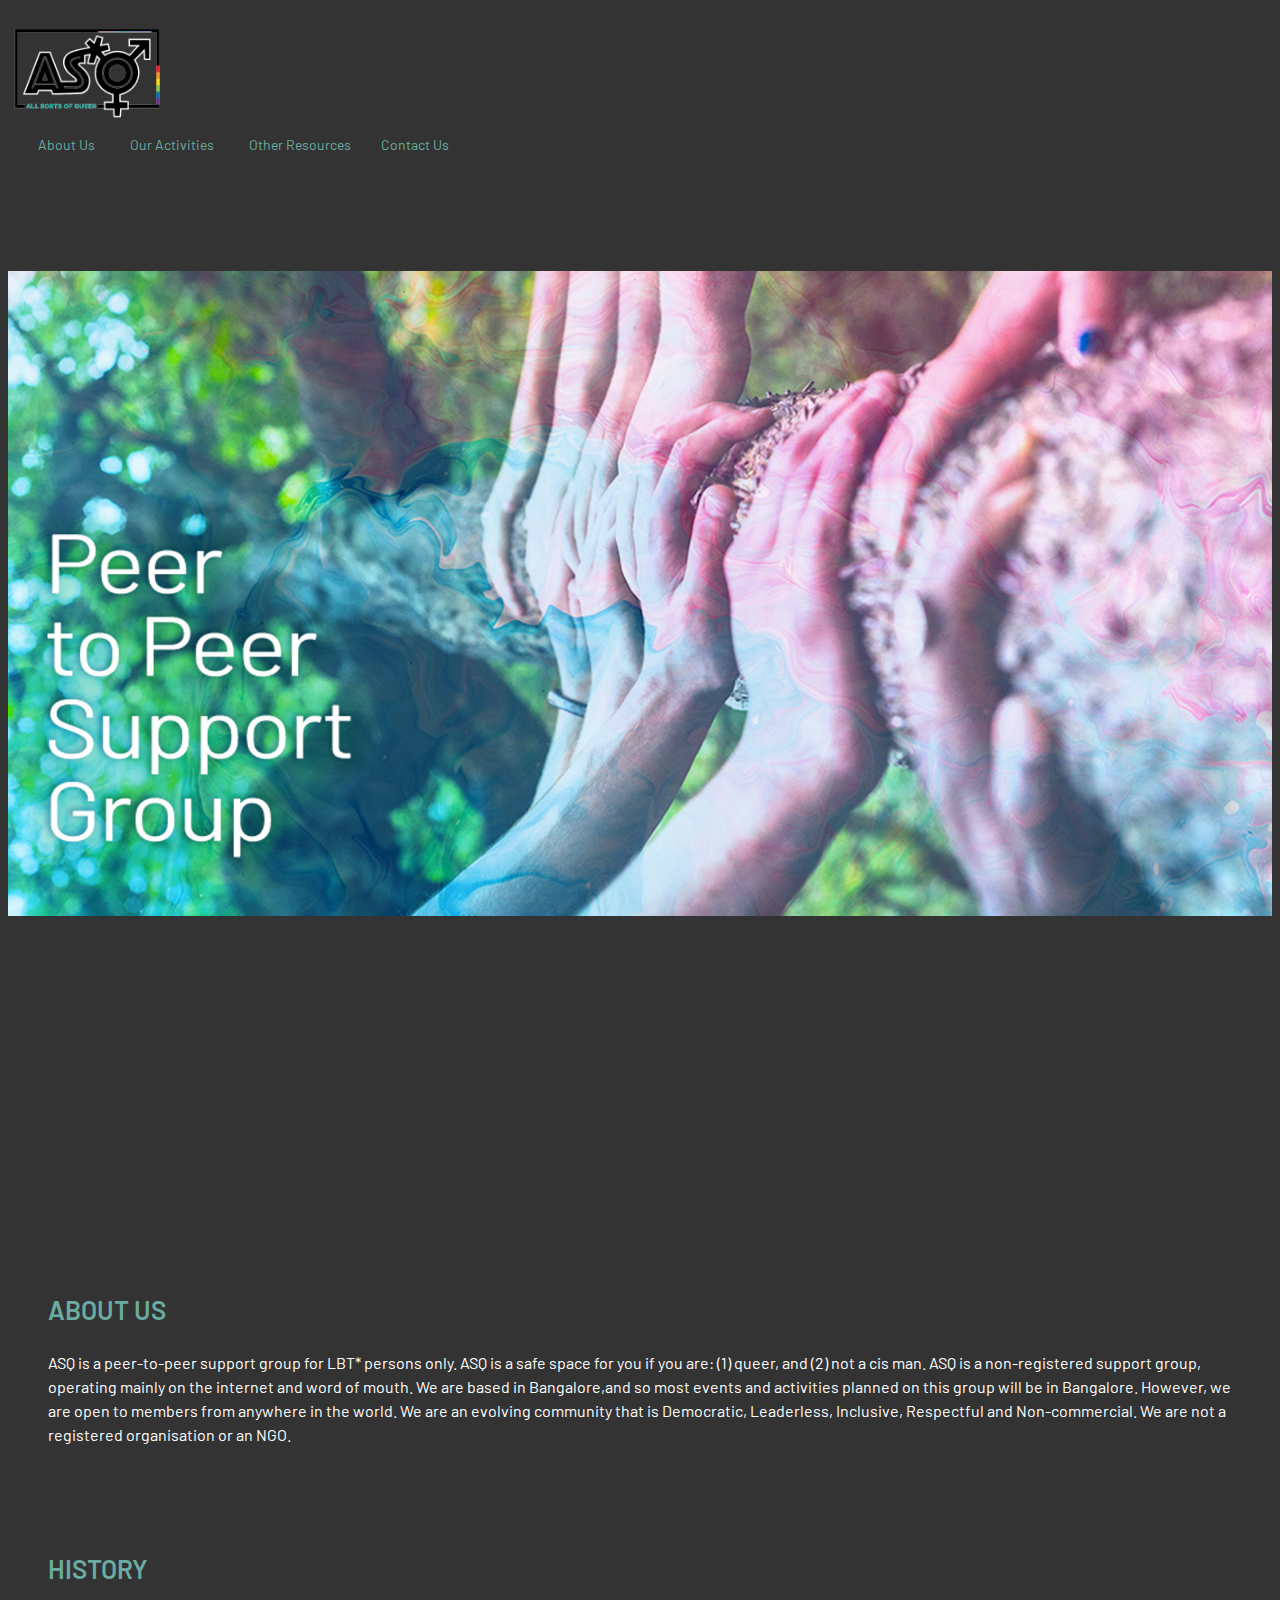
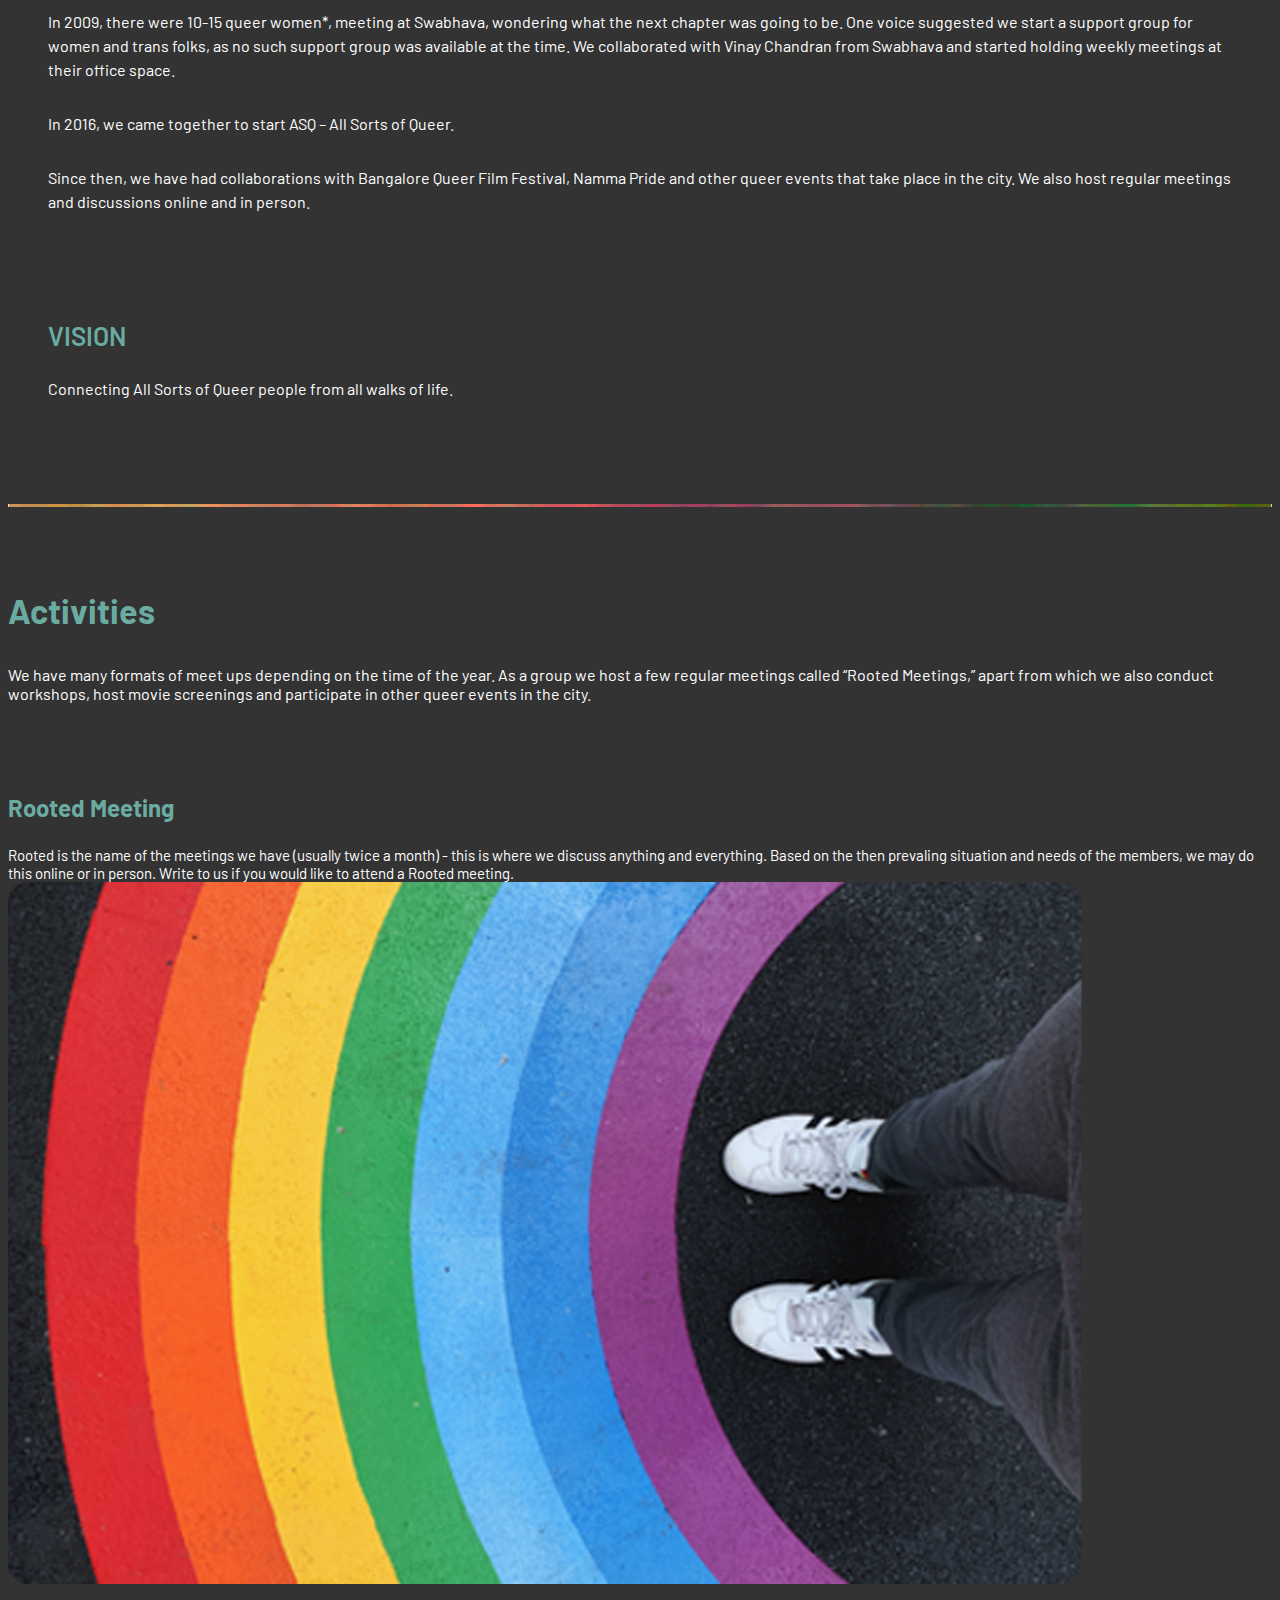
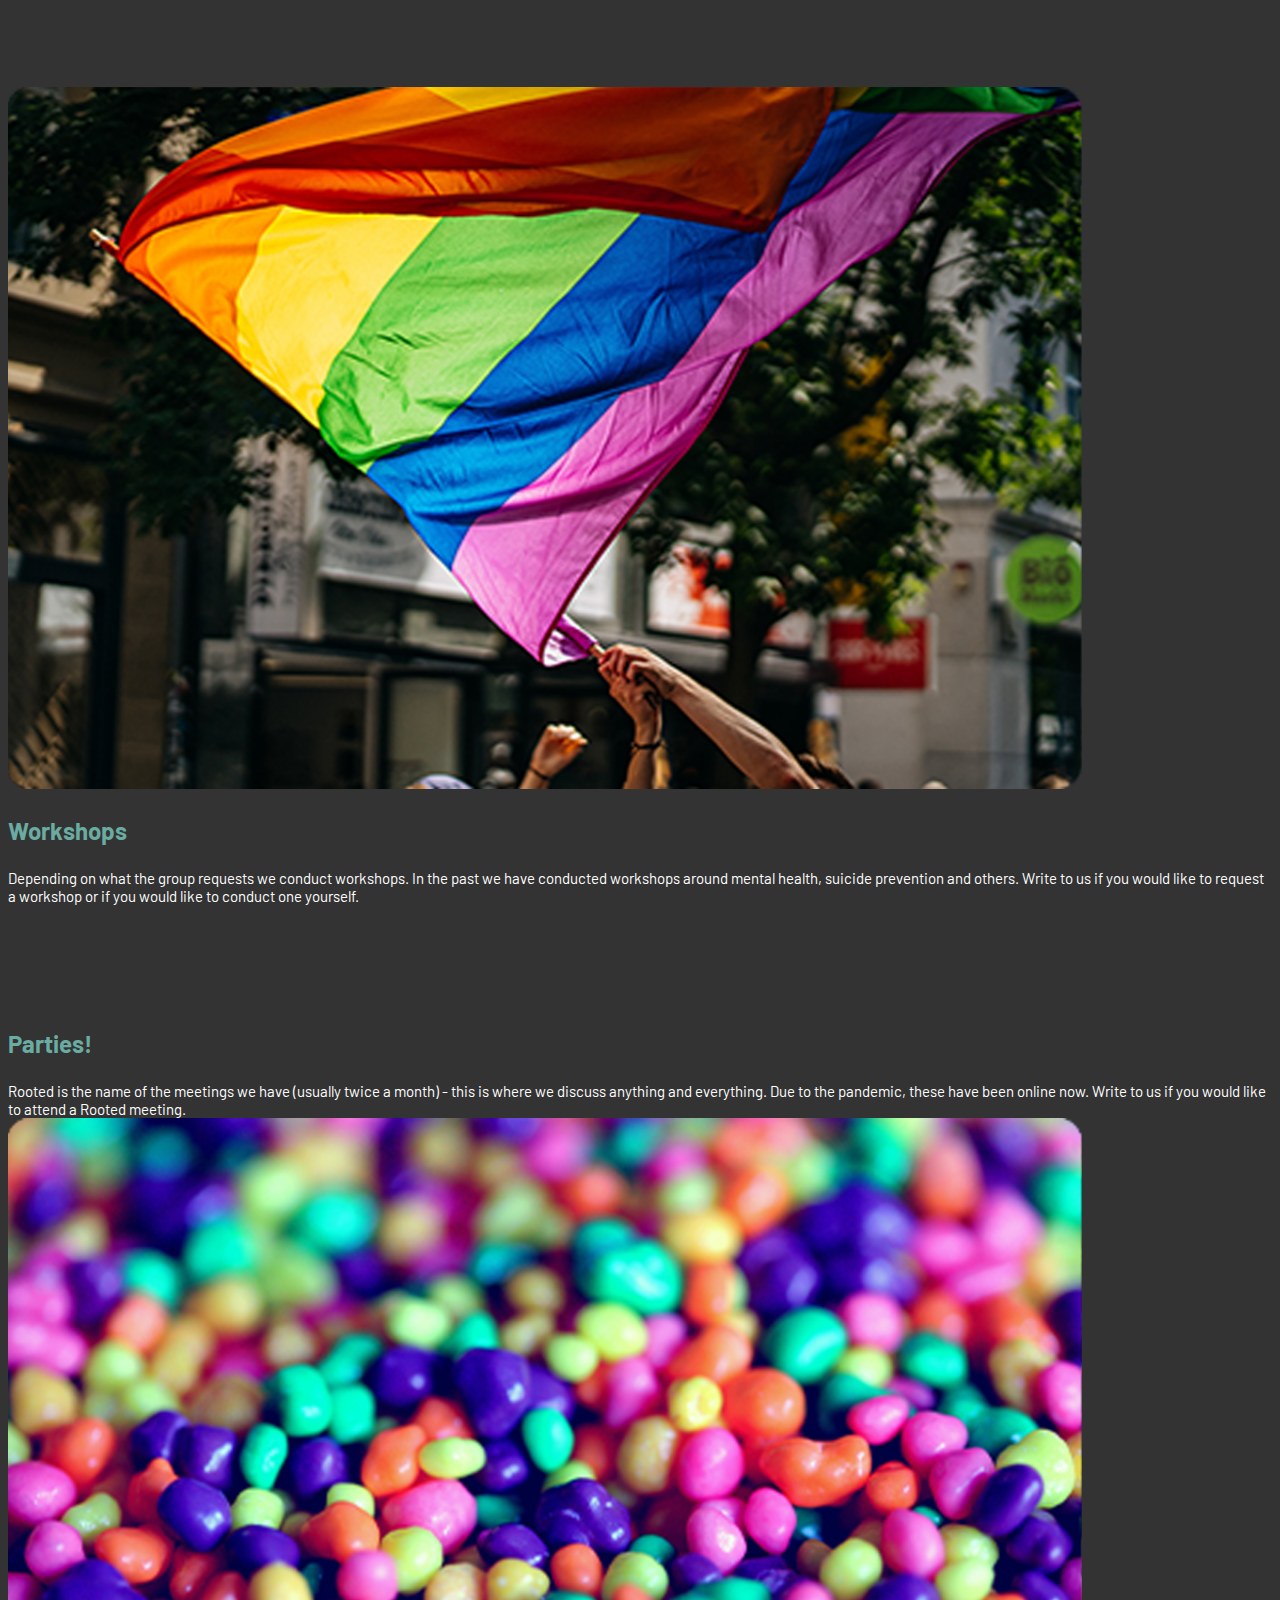
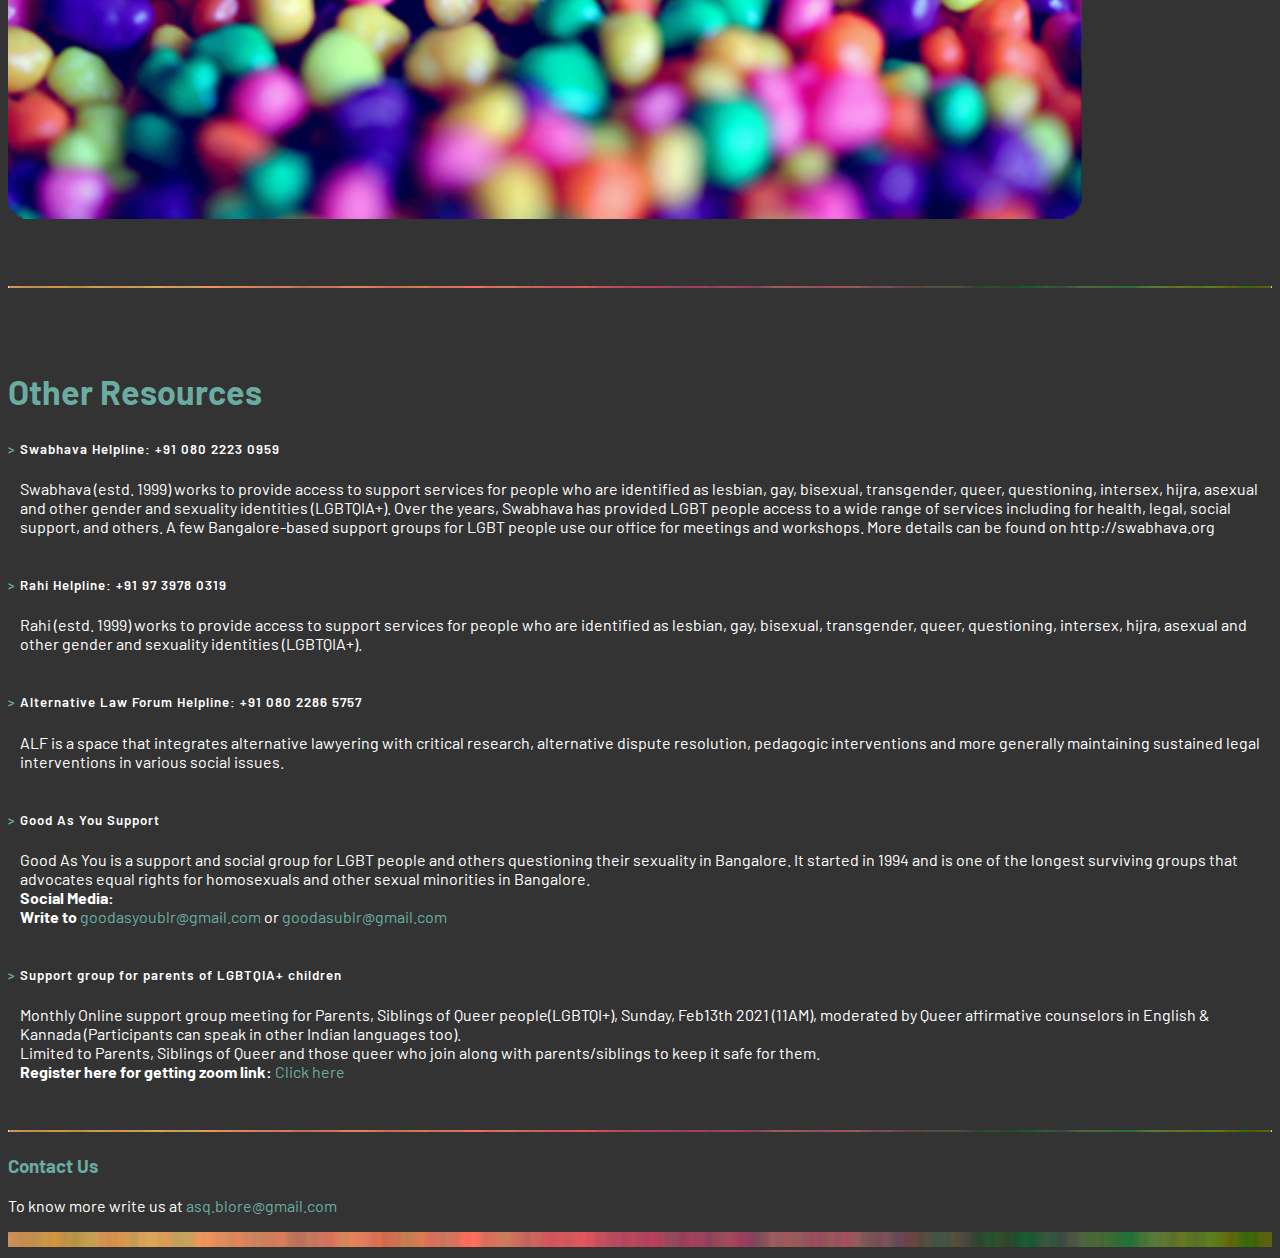
==== commit d4430919: "Merge pull request #6 from csudani7/seemaraina86-patch-5" ====
--- a/index.html
+++ b/index.html
@@ -316,6 +316,7 @@
                         <a href="mailto:goodasyoublr@gmail.com">goodasyoublr@gmail.com</a>
                         or
                         <a href="mailto:goodasublr@gmail.com"> goodasublr@gmail.com</a>
+                        <br /> <br />
                     </p>
                 </div>
             </div>
@@ -337,6 +338,7 @@
                         <br />
                         <strong>Register here for getting zoom link:</strong><a
                             href="https://forms.gle/ZbEtQ89uDoyupUM97"> Click here</a>
+                        <br /> <br />
                     </p>
                 </div>
             </div>
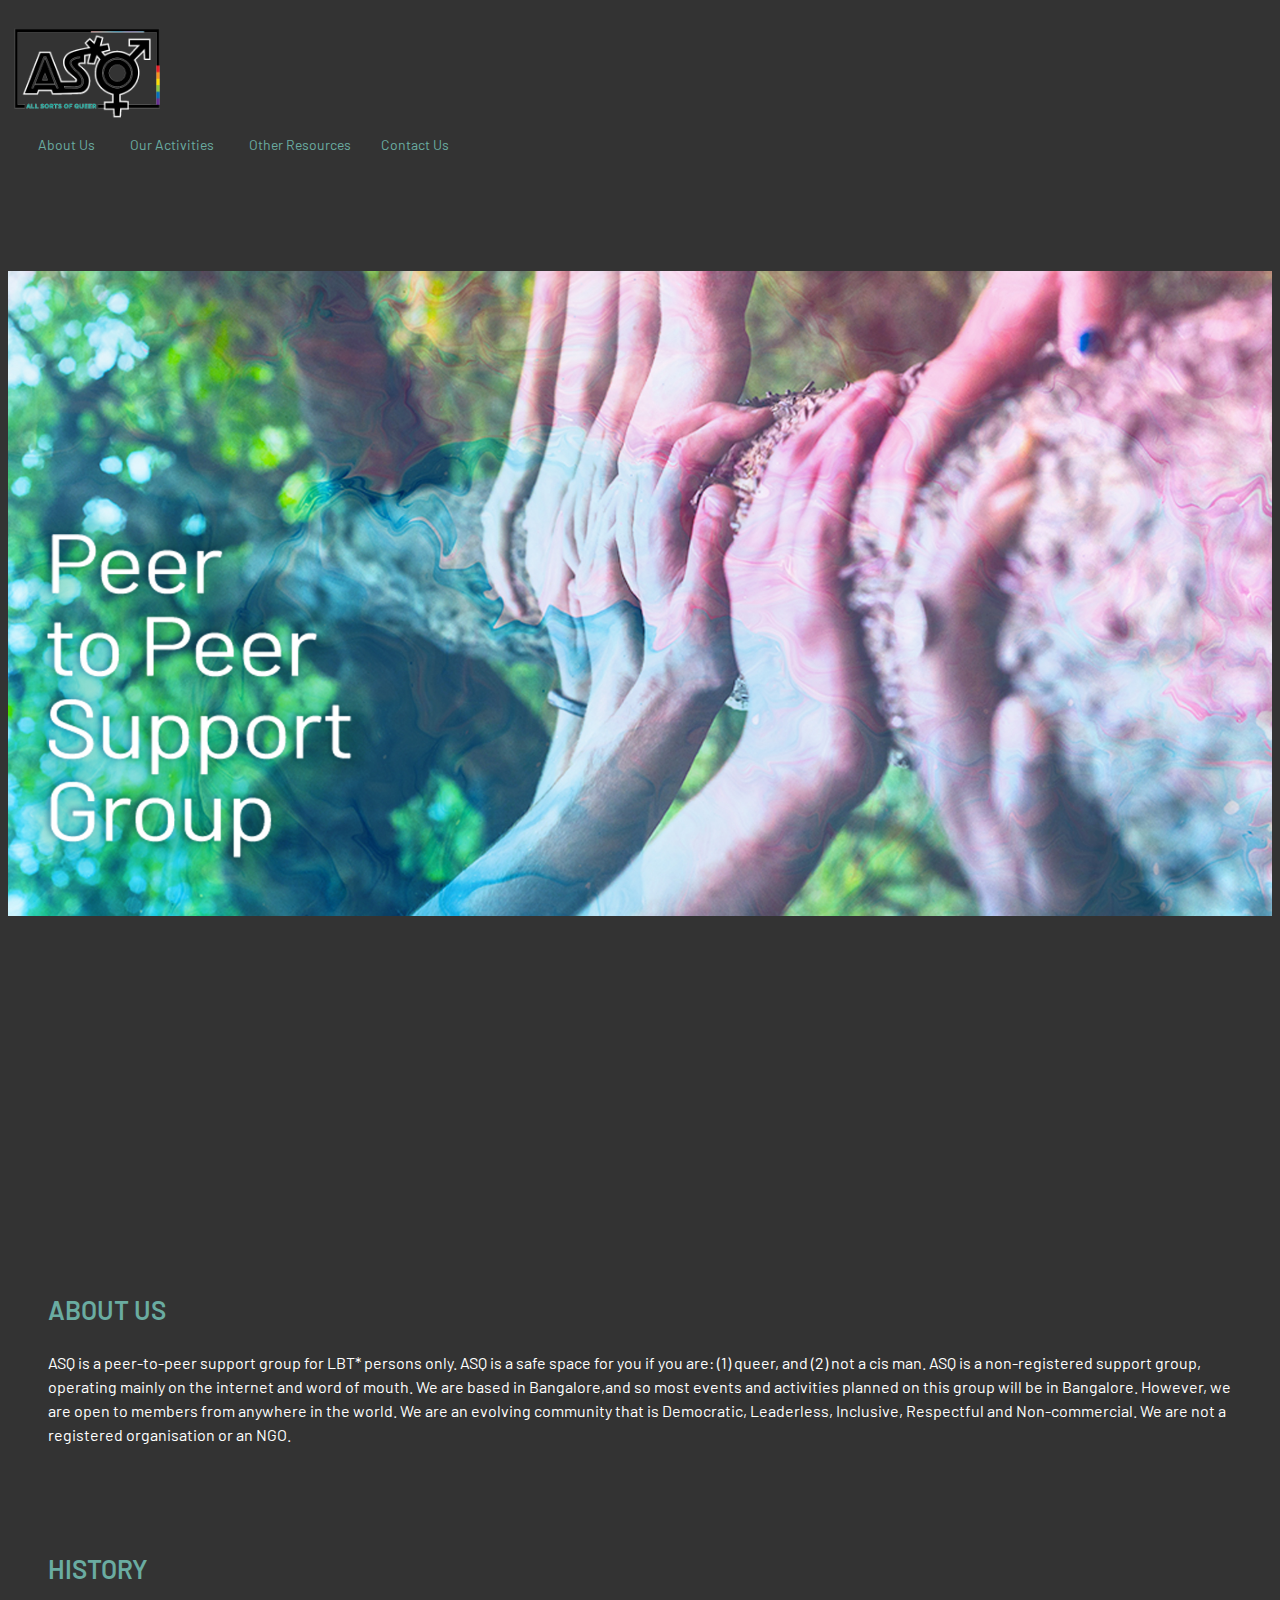
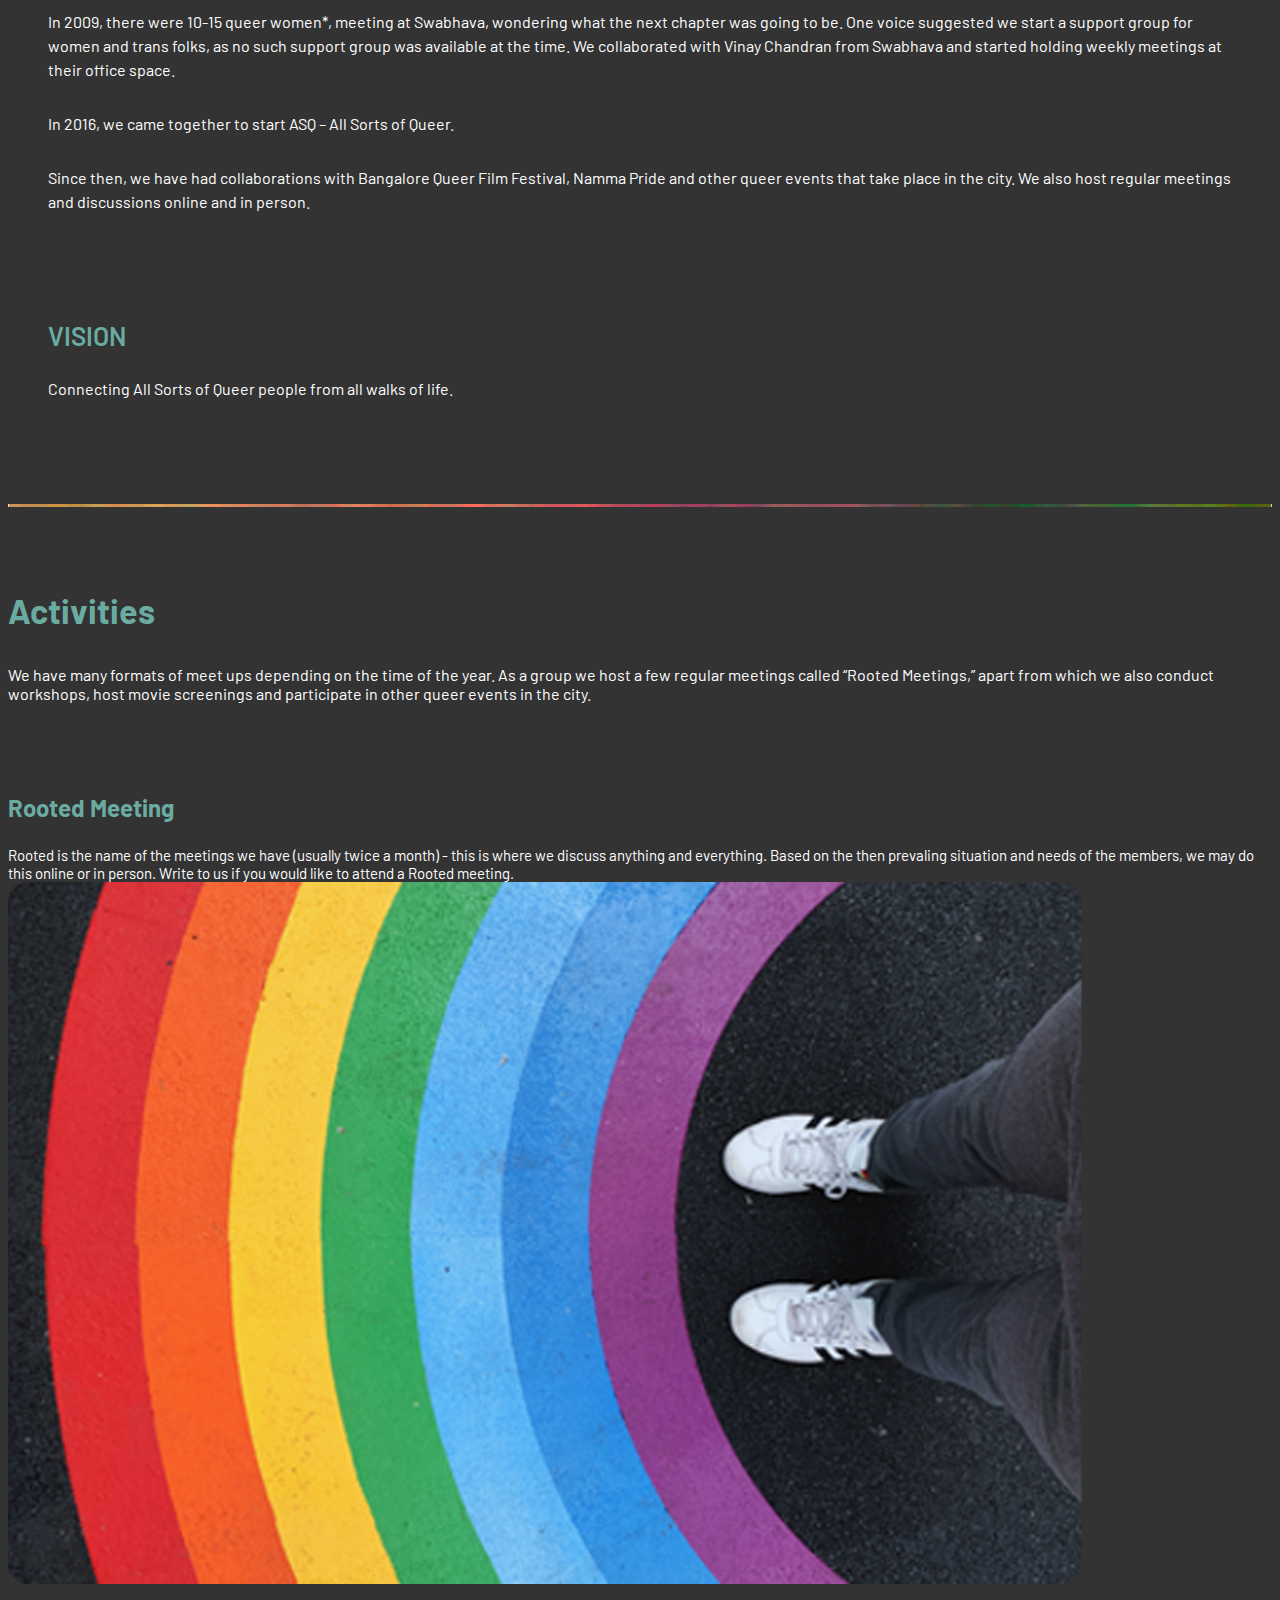
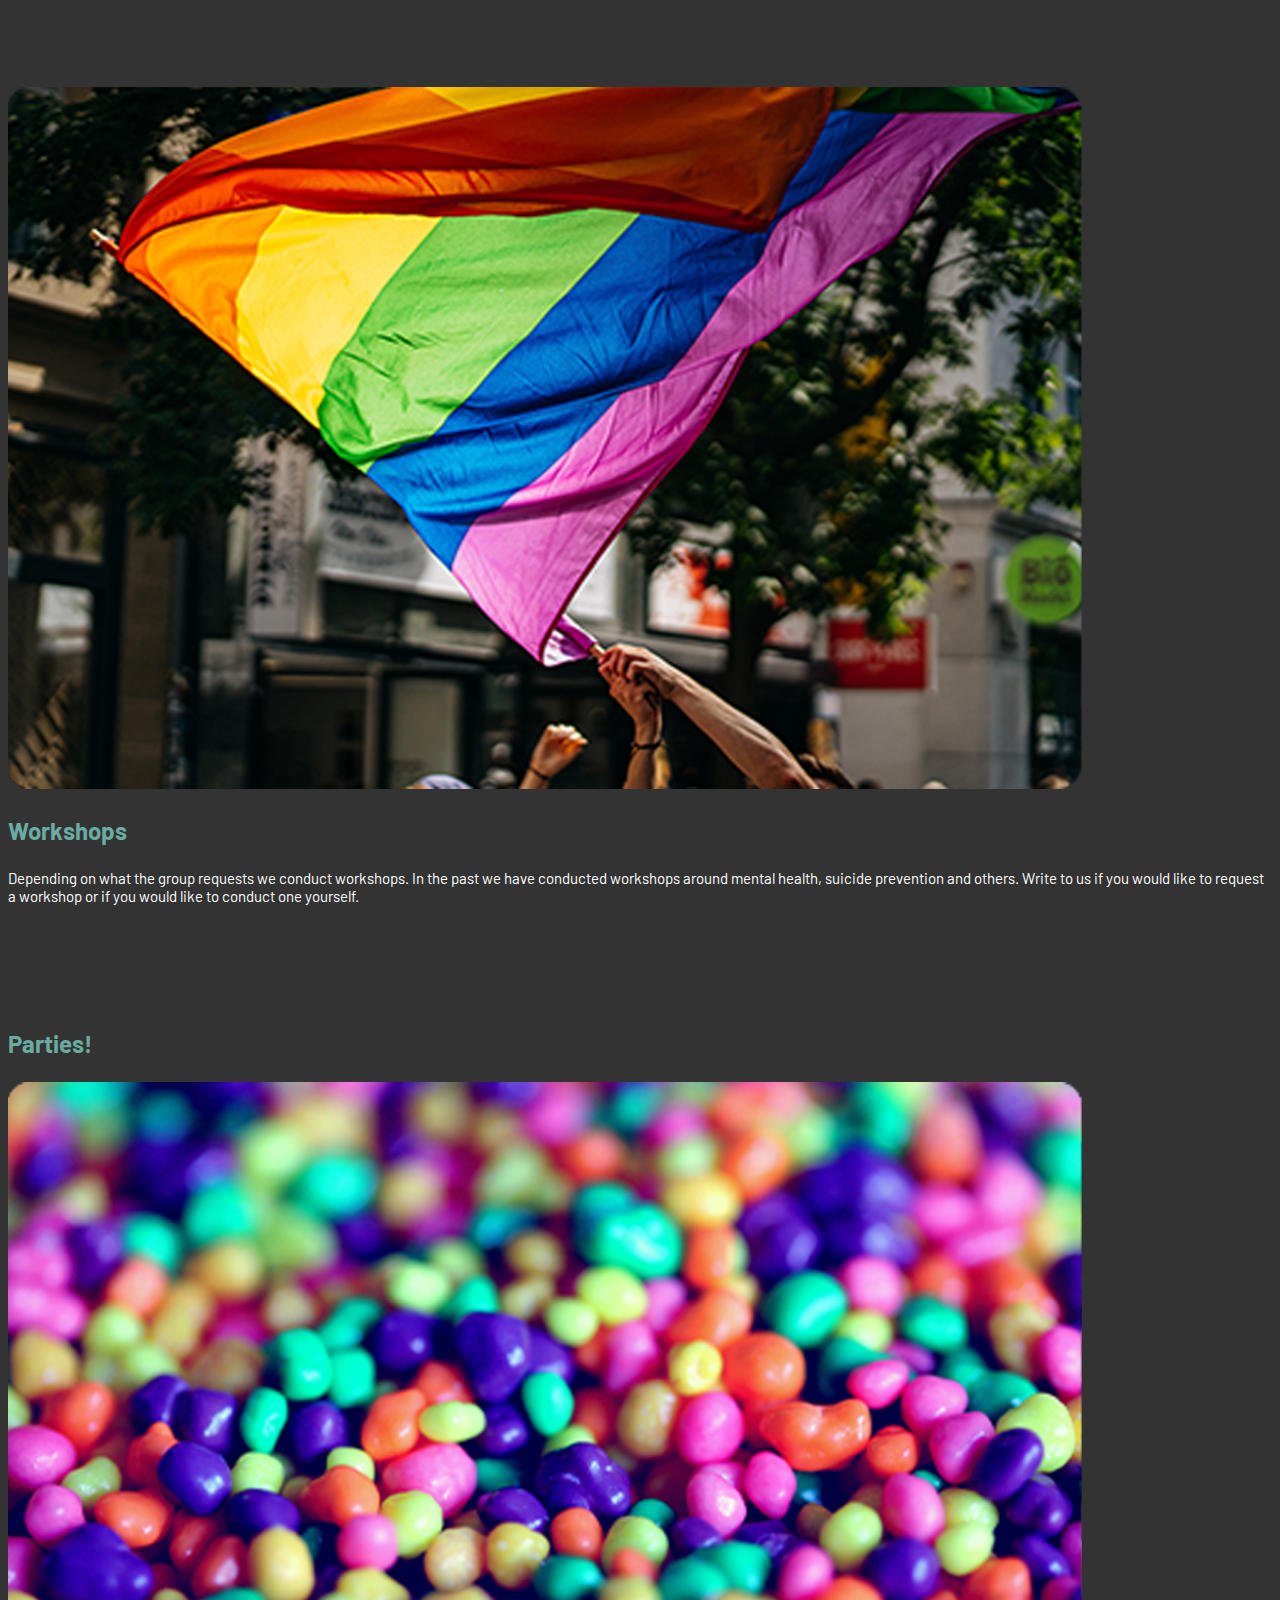
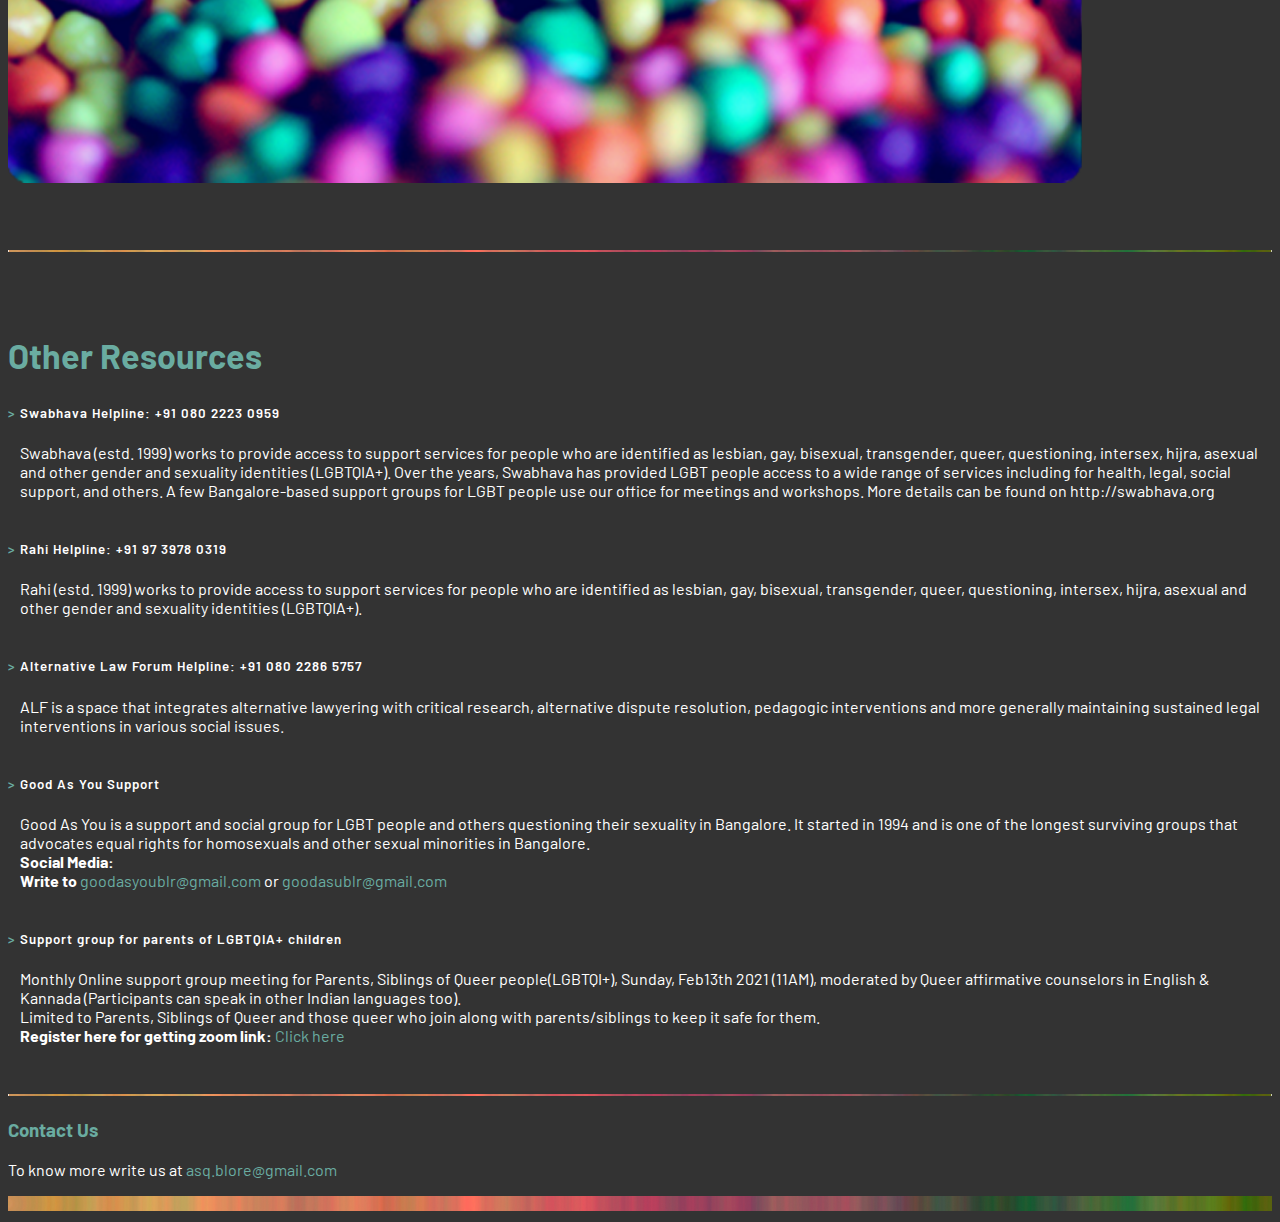
==== commit 5e9004da: "Update index.html" ====
--- a/index.html
+++ b/index.html
@@ -218,10 +218,7 @@
                     <div class="col-lg-6 pt-3 pt-lg-0 content" data-aos="fade-left" data-aos-delay="100">
                         <h3>Parties!</h3>
                         <p>
-                            Rooted is the name of the meetings we have (usually twice a
-                            month) - this is where we discuss anything and everything. Due
-                            to the pandemic, these have been online now. Write to us if you
-                            would like to attend a Rooted meeting.
+                            
                         </p>
                     </div>
                     <div class="col-lg-6 video-box align-self-baseline" data-aos="fade-right" data-aos-delay="100">
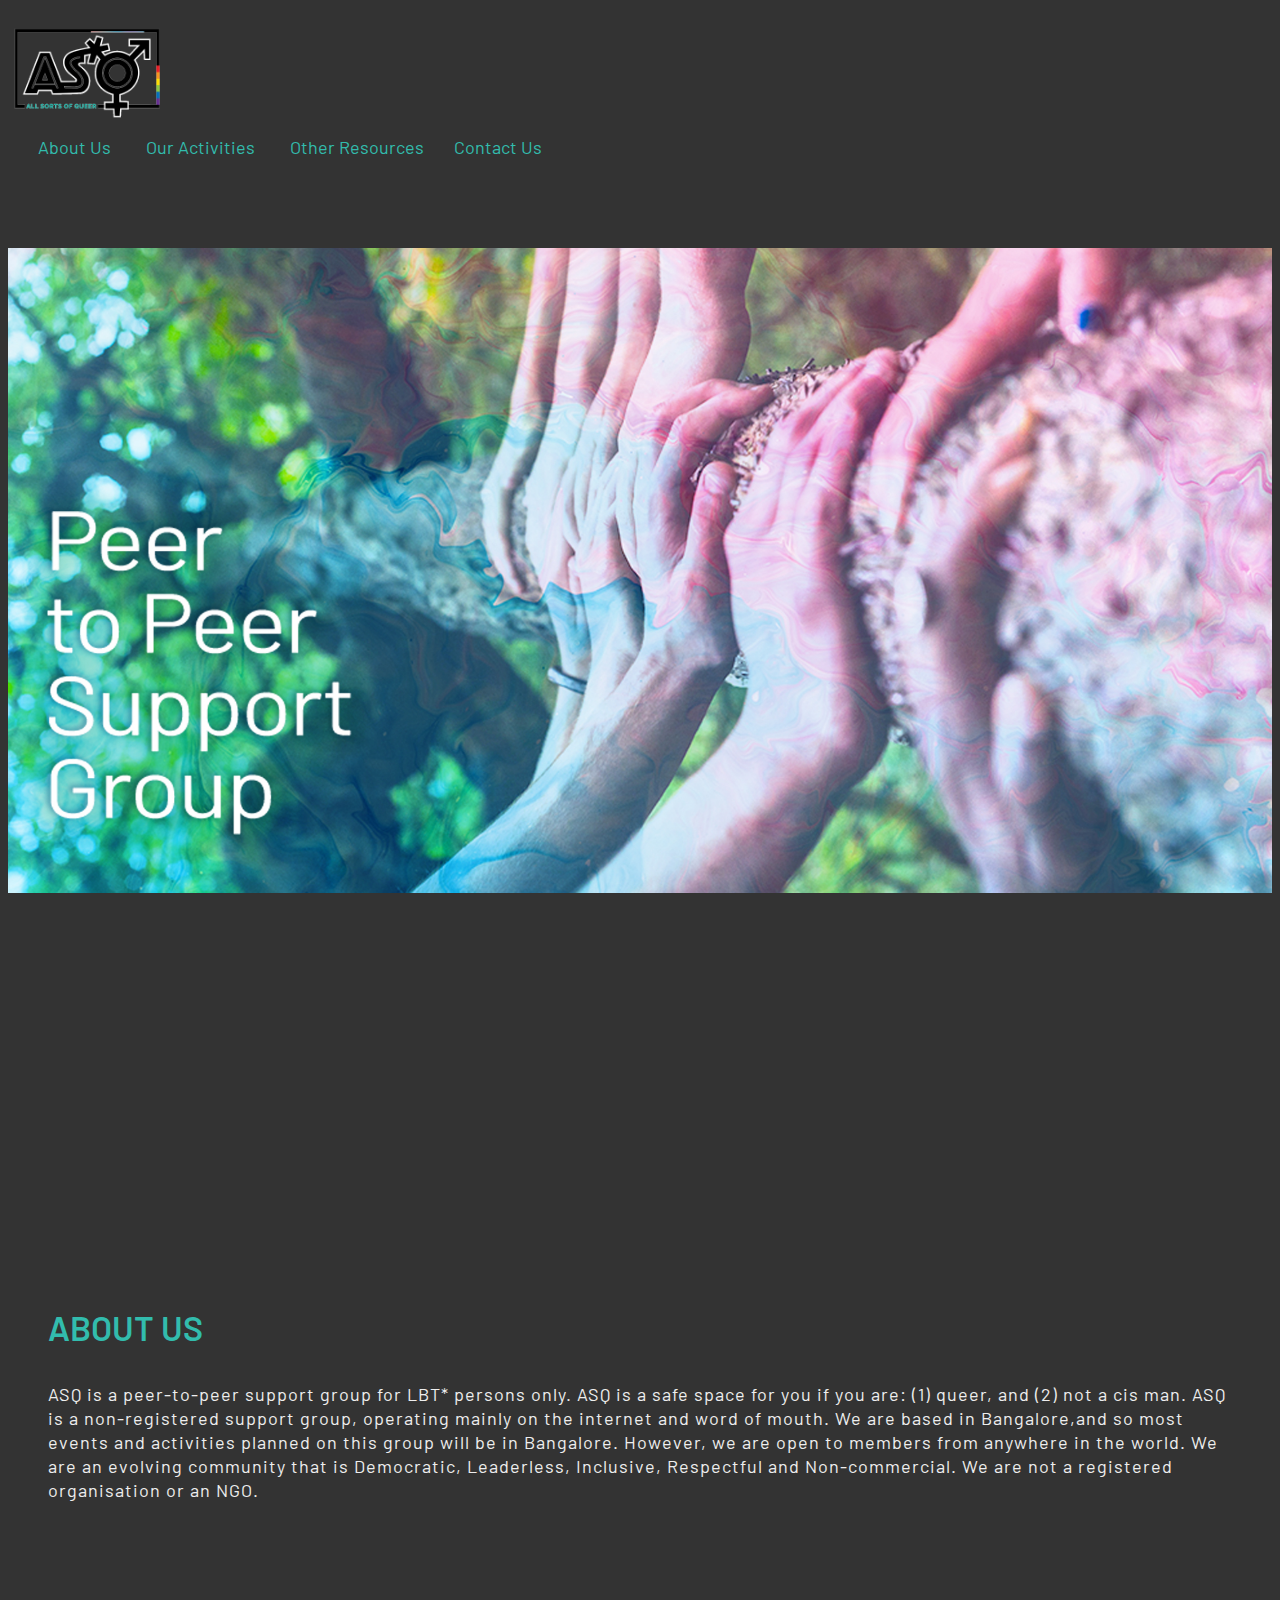
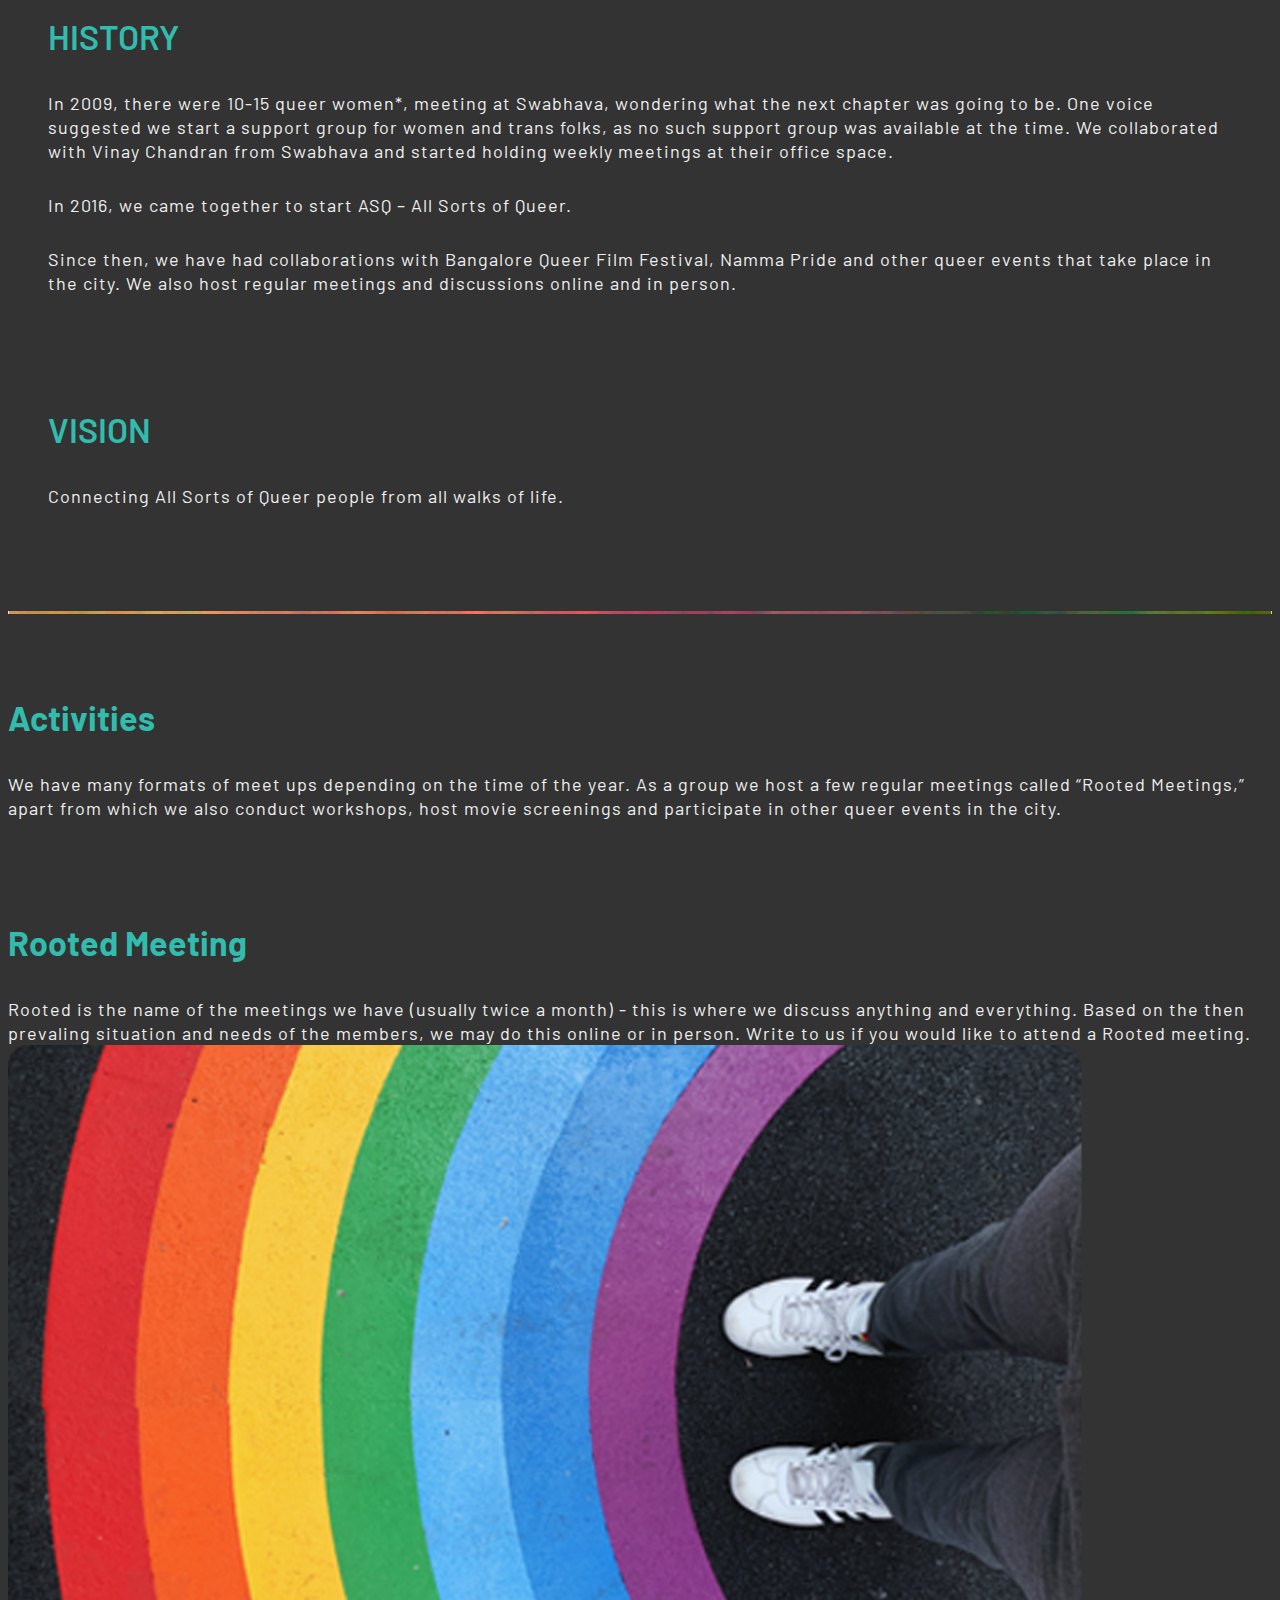
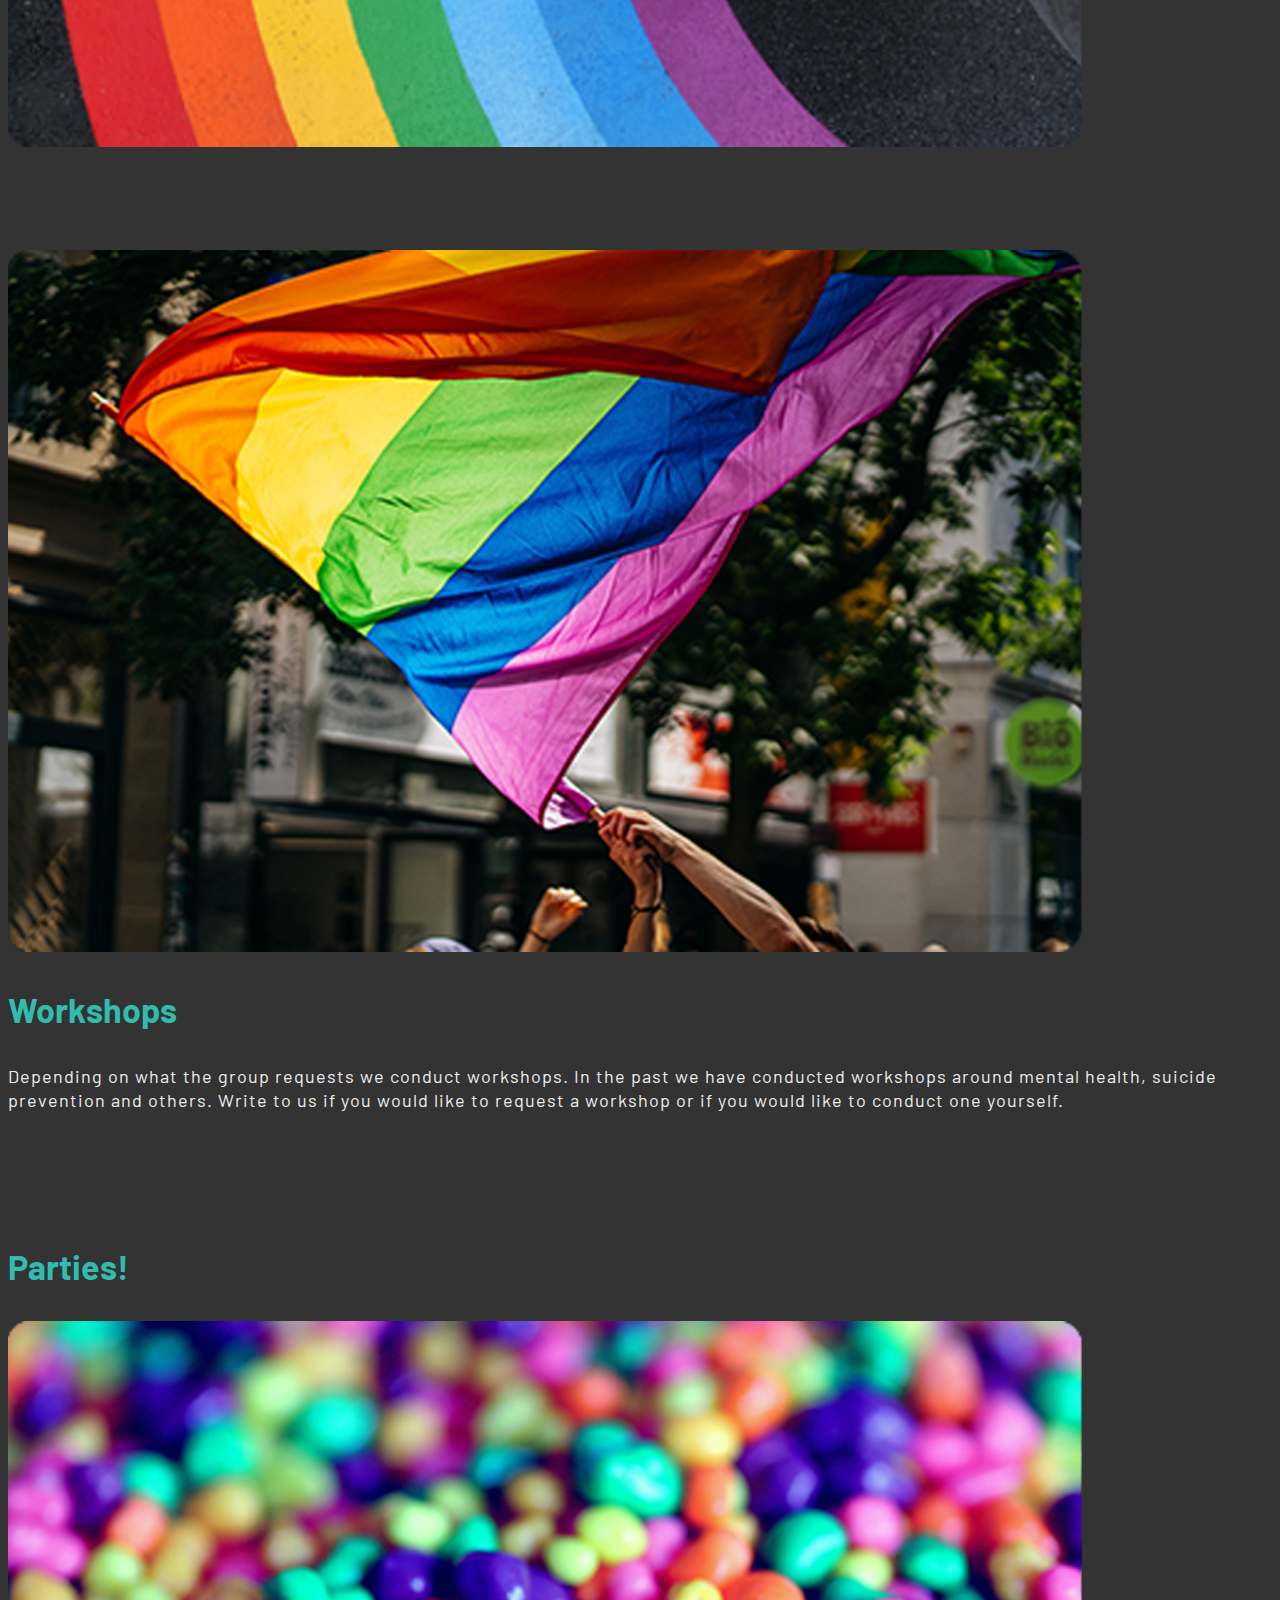
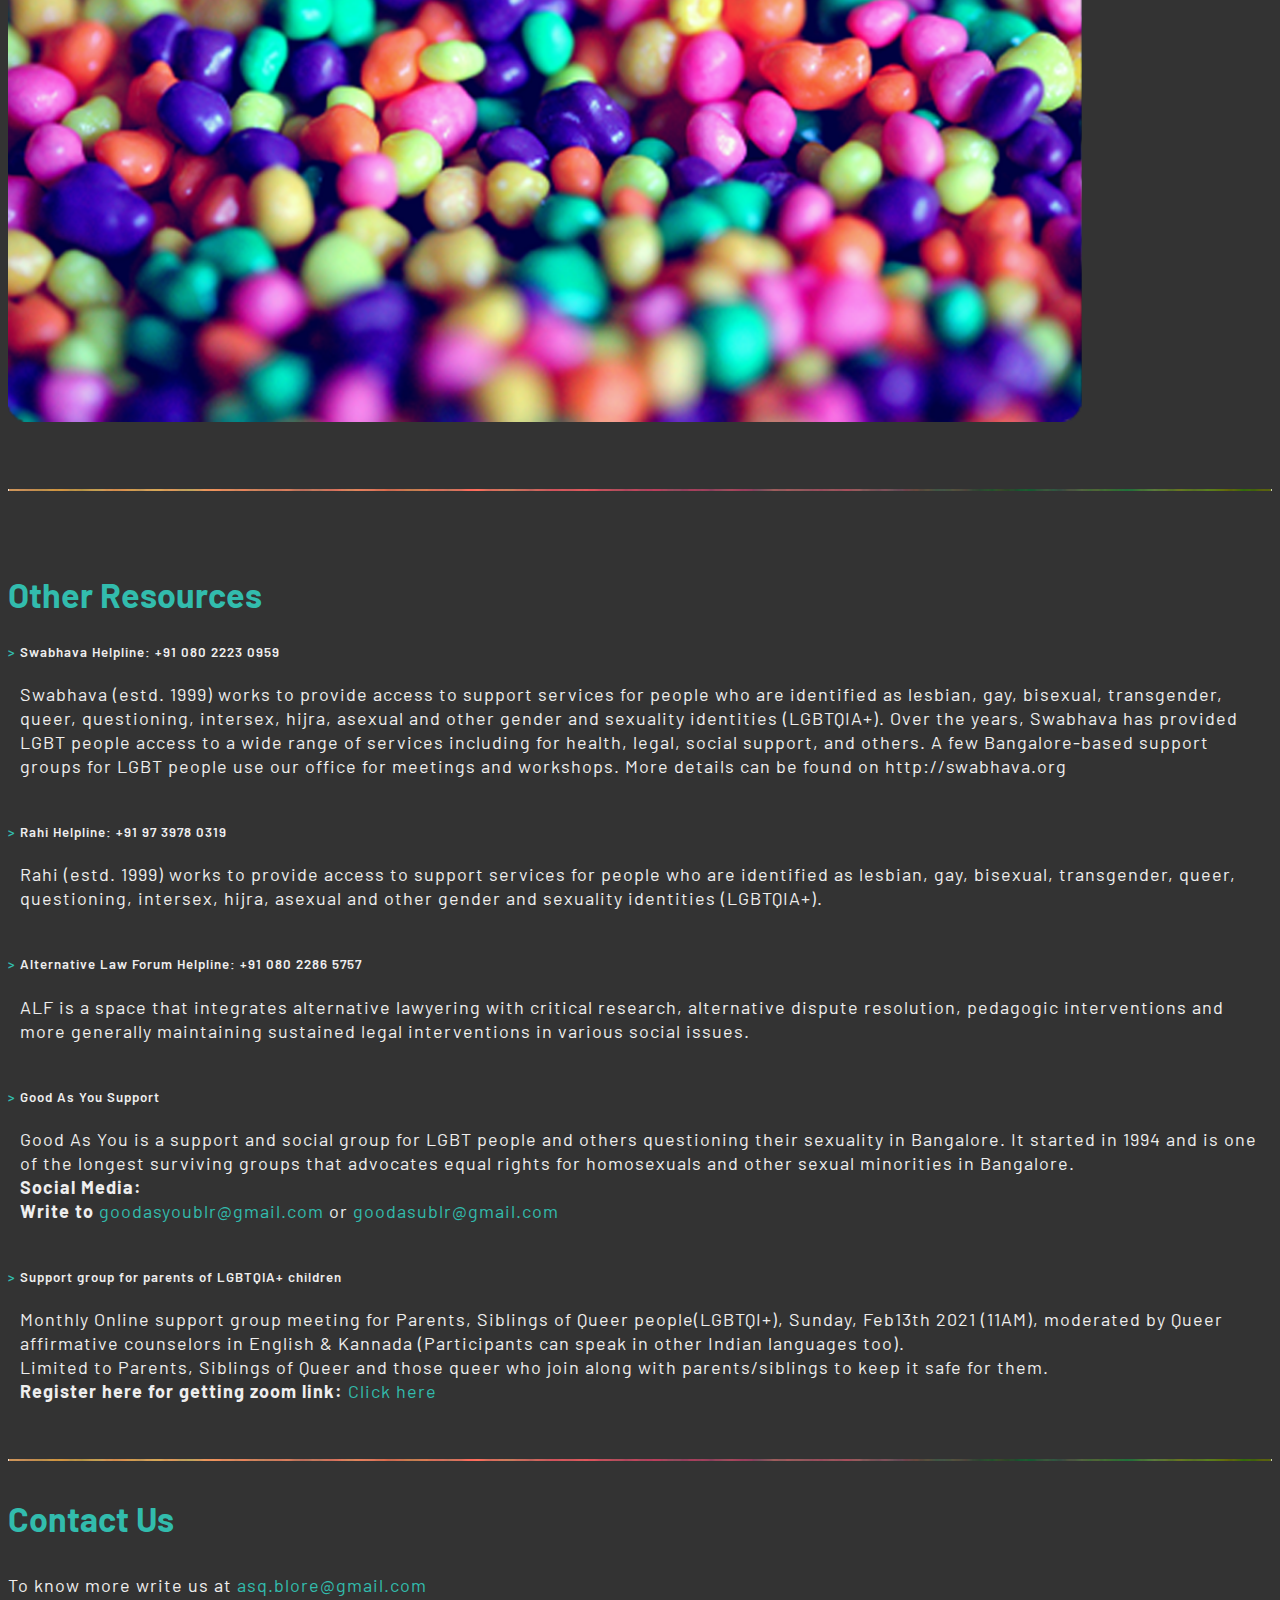
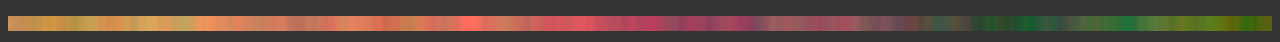
==== commit 27fbb002: "fix: FAQ UI & Crousel not showing in mobile screen" ====
--- a/index.html
+++ b/index.html
@@ -44,10 +44,10 @@
                         </ul>
                     </li>
                     <li class="dropdown">
-                        <a href="#"><span>Our Activities</span> <i class="bi bi-chevron-down"></i></a>
+                        <a href="#activity"><span>Our Activities</span> <i class="bi bi-chevron-down"></i></a>
                         <ul>
-                            <li><a href="#">Rooted Meetings</a></li>
-                            <li><a href="#">Other types of meetings</a></li>
+                            <li><a href="#rooted">Rooted Meetings</a></li>
+                            <li><a href="#workshop">Workshops</a></li>
                         </ul>
                     </li>
                     <li>
@@ -149,7 +149,7 @@
         <!-- End About Section -->
 
         <!-- ======= Activities ======= -->
-        <div class="container">
+        <div class="container" id="activity">
             <img src="assets/img/Strip.png" alt="footer" width="100%" />
             <h3 class="text-left text-teal text-uppercase margint5" style="font-weight: 700; font-size: 34px;">
                 Activities</h3>
@@ -166,15 +166,15 @@
         </div>
         <!-- End Activities Section -->
 
-        <!-- ======= About Video Section ======= -->
+        <!-- ======= rooted Section ======= -->
         <section id="about-video" class="about-video">
-            <div class="container" data-aos="fade-up">
+            <div class="container" data-aos="fade-up" id="rooted">
                 <div class="row">
                     <div class="col-lg-6 pt-3 pt-lg-0 content" data-aos="fade-left" data-aos-delay="100">
                         <h3 class="text-teal">Rooted Meeting</h3>
                         <p>
                             Rooted is the name of the meetings we have (usually twice a
-                            month) - this is where we discuss anything and everything. 
+                            month) - this is where we discuss anything and everything.
                             Based on the then prevaling situation and needs of the members,
                             we may do this online or in person. Write to us if you
                             would like to attend a Rooted meeting.
@@ -187,11 +187,11 @@
                 </div>
             </div>
         </section>
-        <!-- End About Video Section -->
-
-        <!-- ======= Session  Section ======= -->
+        <!-- End rooted Section -->
+
+        <!-- ======= workshop  Section ======= -->
         <section id="about-video" class="about-video">
-            <div class="container" data-aos="fade-up">
+            <div class="container" data-aos="fade-up" id="workshop">
                 <div class="row">
                     <div class="col-lg-6 video-box align-self-baseline" data-aos="fade-right" data-aos-delay="100">
                         <img src="assets/img/pride-2.png" class="img-fluid" alt="upload Image"
@@ -218,7 +218,7 @@
                     <div class="col-lg-6 pt-3 pt-lg-0 content" data-aos="fade-left" data-aos-delay="100">
                         <h3>Parties!</h3>
                         <p>
-                            
+
                         </p>
                     </div>
                     <div class="col-lg-6 video-box align-self-baseline" data-aos="fade-right" data-aos-delay="100">
@@ -381,4 +381,4 @@
     <script src="assets/js/main.js"></script>
 </body>
 
-</html>
+</html>--- a/assets/css/style.css
+++ b/assets/css/style.css
@@ -3,32 +3,49 @@
 --------------------------------------------------------------*/
 body {
   font-family: "Barlow", sans-serif;
-  color: #fff;
+  color: #eeeeee;
   background-color: #333333;
+}
+
+p {
+  line-height: 24px;
+  letter-spacing: 1px;
+  font-size: 18px;
 }
 
 .accordion-item {
   background-color: #333333 !important;
-  border: 1px solid #6aaca1;
+  border: 1px solid #eeeeee;
 }
 .accordion-button {
   background-color: #333333 !important;
-}
-
+  line-height: 24px !important;
+  letter-spacing: 1px !important;
+  font-size: 18px !important;
+}
+.accordion-body {
+  line-height: 24px !important;
+  letter-spacing: 1px !important;
+  font-size: 18px !important;
+}
 .accordion-button:focus {
   border-color: #97ccc3 !important;
-  box-shadow: 0 0 0 0.25rem rgb(106 172 161 / 25%) 
+  box-shadow: 0 0 0 0.25rem rgb(106 172 161 / 25%);
 }
 
 .accordion-button,
+a{
+  color: #eeeeee !important;
+  text-decoration: none;
+}
 .accordion-button:not(.collapsed),
 a {
-  color: #6aaca1;
+  color: #32bcad !important;
   text-decoration: none;
 }
 
 a:hover {
-  color: #469fdf;
+  color: #32bcad !important;
   text-decoration: none;
 }
 
@@ -51,7 +68,7 @@
   right: 15px;
   bottom: 15px;
   z-index: 996;
-  background: #6aaca1;
+  background: #32bcad !important;
   width: 40px;
   height: 40px;
   border-radius: 4px;
@@ -63,7 +80,7 @@
   line-height: 0;
 }
 .back-to-top:hover {
-  background: #3e9bdd;
+  background: #32bcad;
   color: #fff;
 }
 .back-to-top.active {
@@ -90,7 +107,7 @@
   position: fixed;
   top: calc(50% - 30px);
   left: calc(50% - 30px);
-  border: 6px solid #6aaca1;
+  border: 6px solid #32bcad;
   border-top-color: #fff;
   border-bottom-color: #fff;
   border-radius: 50%;
@@ -148,7 +165,7 @@
   font-family: "Barlow", sans-serif;
 }
 #header .logo a {
-  color: #6aaca1;
+  color: #32bcad;
 }
 #header .logo img {
   max-height: 40px;
@@ -184,8 +201,8 @@
   align-items: center;
   justify-content: space-between;
   padding: 10px 0 10px 30px;
-  font-size: 14px;
-  color: #6aaca1;
+  font-size: 18px;
+  color: #32bcad;
   white-space: nowrap;
   transition: 0.3s;
 }
@@ -199,20 +216,20 @@
 .navbar .active,
 .navbar .active:focus,
 .navbar li:hover > a {
-  color: #6aaca1;
+  color: #32bcad;
 }
 .navbar .getstarted,
 .navbar .getstarted:focus {
-  background: #6aaca1;
+  background: #32bcad;
   padding: 8px 20px;
   margin-left: 30px;
   border-radius: 4px;
-  color: #fff;
+  color: #333;
 }
 .navbar .getstarted:hover,
 .navbar .getstarted:focus:hover {
-  color: #fff;
-  background: #3194db;
+  color: #333;
+  background: #eeeeee;
 }
 .navbar .dropdown ul {
   display: block;
@@ -224,7 +241,7 @@
   z-index: 99;
   opacity: 0;
   visibility: hidden;
-  background: #fff;
+  background: #eeeeee;
   box-shadow: 0px 0px 30px rgba(127, 137, 161, 0.25);
   transition: 0.3s;
   border-radius: 4px;
@@ -242,7 +259,7 @@
 .navbar .dropdown ul a:hover,
 .navbar .dropdown ul .active:hover,
 .navbar .dropdown ul li:hover > a {
-  color: #6aaca1;
+  color: #32bcad;
 }
 .navbar .dropdown:hover > ul {
   opacity: 1;
@@ -273,7 +290,7 @@
 * Mobile Navigation 
 */
 .mobile-nav-toggle {
-  color: #6aaca1;
+  color: #32bcad;
   font-size: 28px;
   cursor: pointer;
   display: none;
@@ -317,7 +334,7 @@
   bottom: 15px;
   left: 15px;
   padding: 10px 0;
-  background-color: #fff;
+  background-color: #eeeeee;
   overflow-y: auto;
   transition: 0.3s;
 }
@@ -325,12 +342,12 @@
 .navbar-mobile a:focus {
   padding: 10px 20px;
   font-size: 15px;
-  color: #6aaca1;
+  color: #32bcad;
 }
 .navbar-mobile a:hover,
 .navbar-mobile .active,
 .navbar-mobile li:hover > a {
-  color: #6aaca1;
+  color: #32bcad;
 }
 .navbar-mobile .getstarted,
 .navbar-mobile .getstarted:focus {
@@ -344,7 +361,7 @@
   z-index: 99;
   opacity: 1;
   visibility: visible;
-  background: #fff;
+  background: #eeeeee;
   box-shadow: 0px 0px 30px rgba(127, 137, 161, 0.25);
 }
 .navbar-mobile .dropdown ul li {
@@ -359,7 +376,7 @@
 .navbar-mobile .dropdown ul a:hover,
 .navbar-mobile .dropdown ul .active:hover,
 .navbar-mobile .dropdown ul li:hover > a {
-  color: #6aaca1;
+  color: #32bcad;
 }
 .navbar-mobile .dropdown > .dropdown-active {
   display: block;
@@ -372,20 +389,14 @@
   width: 100%;
   height: 100vh;
   background-color: #333333;
-  /* background: url("../img/hero-bg.jpg") top center; */
-  /* background-size: cover; */
-  /* position: relative; */
-}
-
-#hero .container {
-  padding-top: 28px;
-}
+}
+
 #hero h1 {
   margin: 0;
   font-size: 56px;
   font-weight: 700;
   line-height: 72px;
-  color: #6aaca1;
+  color: #32bcad;
   font-family: "Barlow", sans-serif;
 }
 #hero h2 {
@@ -404,7 +415,7 @@
   transition: 0.5s;
   margin-top: 30px;
   color: #fff;
-  background: #6aaca1;
+  background: #32bcad;
 }
 #hero .icon-boxes {
   margin-top: 100px;
@@ -425,7 +436,7 @@
   font-size: 18px;
 }
 #hero .icon-box .title a {
-  color: #6aaca1;
+  color: #32bcad;
   transition: 0.3s;
 }
 #hero .icon-box .description {
@@ -440,13 +451,13 @@
   transition: all 0.3s ease-in-out;
   font-size: 36px;
   line-height: 1;
-  color: #6aaca1;
+  color: #32bcad;
 }
 #hero .icon-box:hover {
   transform: scale(1.08);
 }
 #hero .icon-box:hover .title a {
-  color: #6aaca1;
+  color: #32bcad;
 }
 @media (max-height: 800px) {
   #hero {
@@ -456,6 +467,7 @@
 @media (max-width: 992px) {
   #hero {
     height: auto;
+    padding: 120px 0px 0px 0px;
   }
   #hero h1 {
     font-size: 28px;
@@ -481,15 +493,12 @@
 
 .section-title {
   text-align: center;
-  padding-bottom: 30px;
 }
 .section-title h2 {
-  font-size: 32px;
-  font-weight: bold;
+  font-size: 34px;
+  font-weight: 700;
   text-transform: uppercase;
-  margin-bottom: 20px;
-  padding-bottom: 0;
-  color: #6aaca1;
+  color: #32bcad;
 }
 .section-title p {
   margin-bottom: 0;
@@ -502,7 +511,10 @@
 --------------------------------------------------------------*/
 .about .content h3 {
   font-weight: 600;
-  font-size: 26px;
+  font-size: 34px;
+}
+h3 {
+  font-size: 34px;
 }
 .about .content ul {
   list-style: none;
@@ -511,6 +523,9 @@
 .about .content ul li {
   padding-left: 28px;
   position: relative;
+  line-height: 24px;
+  letter-spacing: 1px;
+  font-size: 18px;
 }
 .about .content ul li + li {
   margin-top: 10px;
@@ -520,7 +535,7 @@
   left: 0;
   top: 2px;
   font-size: 20px;
-  color: #6aaca1;
+  color: #32bcad;
   line-height: 1;
 }
 .about .content p:last-child {
@@ -536,14 +551,14 @@
   border-radius: 5px;
   transition: 0.3s;
   line-height: 1;
-  color: #6aaca1;
+  color: #32bcad;
   -webkit-animation-delay: 0.8s;
   animation-delay: 0.8s;
   margin-top: 6px;
-  border: 2px solid #6aaca1;
+  border: 2px solid #32bcad;
 }
 .about .content .btn-learn-more:hover {
-  background: #6aaca1;
+  background: #32bcad;
   color: #fff;
   text-decoration: none;
 }
@@ -563,7 +578,7 @@
   line-height: 48px;
   display: block;
   font-weight: 700;
-  color: #6aaca1;
+  color: #32bcad;
   margin-left: 80px;
   margin: auto;
 }
@@ -583,8 +598,8 @@
 }
 .about-video .content h3 {
   font-weight: 700;
-  font-size: 24px;
-  color: #6aaca1;
+  font-size: 34px;
+  color: #32bcad;
 }
 .about-video .content ul {
   list-style: none;
@@ -597,18 +612,20 @@
 }
 .about-video .content ul i {
   font-size: 24px;
-  color: #6aaca1;
+  color: #32bcad;
   position: absolute;
   left: 0;
   top: -2px;
 }
 .about-video .content p:last-child {
   margin-bottom: 0;
+  line-height: 24px;
+  letter-spacing: 1px;
 }
 .about-video .play-btn {
   width: 94px;
   height: 94px;
-  background: radial-gradient(#6aaca1 50%, rgba(36, 135, 206, 0.4) 52%);
+  background: radial-gradient(#32bcad 50%, rgba(36, 135, 206, 0.4) 52%);
   border-radius: 50%;
   display: block;
   position: absolute;
@@ -653,7 +670,7 @@
   background: rgba(198, 16, 0, 0);
 }
 .about-video .play-btn:hover::after {
-  border-left: 15px solid #6aaca1;
+  border-left: 15px solid #32bcad;
   transform: scale(20);
 }
 .about-video .play-btn:hover::before {
@@ -695,9 +712,7 @@
     opacity: 0;
   }
 }
-/*--------------------------------------------------------------
-# Clients
---------------------------------------------------------------*/
+
 .clients {
   padding: 15px 0;
   text-align: center;
@@ -707,17 +722,12 @@
   transition: all 0.4s ease-in-out;
   display: inline-block;
 }
-@media (max-width: 768px) {
-  .clients img {
-    max-width: 40%;
-  }
-}
 
 /*--------------------------------------------------------------
 # Testimonials
 --------------------------------------------------------------*/
 .testimonials .testimonials-carousel,
-.testimonials .testimonials-slider {
+.testimonials .hero-slider {
   overflow: hidden;
 }
 .testimonials .testimonial-item {
@@ -786,10 +796,10 @@
   height: 12px;
   background-color: #fff;
   opacity: 1;
-  border: 1px solid #6aaca1;
+  border: 1px solid #32bcad;
 }
 .testimonials .swiper-pagination .swiper-pagination-bullet-active {
-  background-color: #6aaca1;
+  background-color: #32bcad;
 }
 
 /*--------------------------------------------------------------
@@ -832,7 +842,7 @@
   font-size: 22px;
 }
 .services .icon-box h4 a {
-  color: #6aaca1;
+  color: #32bcad;
   transition: ease-in-out 0.3s;
 }
 .services .icon-box p {
@@ -903,7 +913,7 @@
 # Cta
 --------------------------------------------------------------*/
 .cta {
-  background: #6aaca1;
+  background: #32bcad;
   background-size: cover;
   padding: 60px 0;
 }
@@ -930,7 +940,7 @@
 }
 .cta .cta-btn:hover {
   background: #fff;
-  color: #6aaca1;
+  color: #32bcad;
 }
 
 /*--------------------------------------------------------------
@@ -961,7 +971,7 @@
 }
 .portfolio #portfolio-flters li:hover,
 .portfolio #portfolio-flters li.filter-active {
-  color: #6aaca1;
+  color: #32bcad;
 }
 .portfolio #portfolio-flters li:last-child {
   margin-right: 0;
@@ -1091,13 +1101,13 @@
   height: 12px;
   background-color: #fff;
   opacity: 1;
-  border: 1px solid #6aaca1;
+  border: 1px solid #32bcad;
 }
 .portfolio-details
   .portfolio-details-slider
   .swiper-pagination
   .swiper-pagination-bullet-active {
-  background-color: #6aaca1;
+  background-color: #32bcad;
 }
 .portfolio-details .portfolio-info {
   padding: 30px;
@@ -1161,12 +1171,12 @@
 }
 .team .member .social a {
   transition: color 0.3s;
-  color: #6aaca1;
+  color: #32bcad;
   margin: 0 10px;
   display: inline-block;
 }
 .team .member .social a:hover {
-  color: #6aaca1;
+  color: #32bcad;
 }
 .team .member .social i {
   font-size: 18px;
@@ -1180,7 +1190,7 @@
   font-weight: 700;
   margin-bottom: 5px;
   font-size: 18px;
-  color: #6aaca1;
+  color: #32bcad;
 }
 .team .member .member-info span {
   display: block;
@@ -1216,11 +1226,11 @@
   font-size: 18px;
   text-transform: uppercase;
   font-weight: 600;
-  color: #6aaca1;
+  color: #32bcad;
 }
 .pricing .box h4 {
   font-size: 42px;
-  color: #6aaca1;
+  color: #32bcad;
   font-weight: 500;
   font-family: "Barlow", sans-serif;
   margin-bottom: 20px;
@@ -1238,7 +1248,7 @@
 .pricing .box ul {
   padding: 0;
   list-style: none;
-  color: #6aaca1;
+  color: #32bcad;
   text-align: center;
   line-height: 20px;
   font-size: 14px;
@@ -1258,21 +1268,21 @@
   display: inline-block;
   padding: 10px 40px;
   border-radius: 4px;
-  color: #6aaca1;
+  color: #32bcad;
   transition: none;
   font-size: 14px;
   font-weight: 400;
   font-family: "Barlow", sans-serif;
   font-weight: 600;
   transition: 0.3s;
-  border: 2px solid #6aaca1;
+  border: 2px solid #32bcad;
 }
 .pricing .box .btn-buy:hover {
-  background: #6aaca1;
+  background: #32bcad;
   color: #fff;
 }
 .pricing .featured {
-  background: #6aaca1;
+  background: #32bcad;
 }
 .pricing .featured h3,
 .pricing .featured h4,
@@ -1291,7 +1301,7 @@
 }
 .pricing .featured .btn-buy:hover {
   background: #fff;
-  color: #6aaca1;
+  color: #32bcad;
 }
 
 /*--------------------------------------------------------------
@@ -1349,7 +1359,7 @@
   color: #343a40;
 }
 .faq .faq-list a.collapsed:hover {
-  color: #6aaca1;
+  color: #32bcad;
 }
 .faq .faq-list a.collapsed .icon-show {
   display: inline-block;
@@ -1372,7 +1382,7 @@
 }
 .contact .info i {
   font-size: 20px;
-  color: #6aaca1;
+  color: #32bcad;
   float: left;
   width: 44px;
   height: 44px;
@@ -1388,7 +1398,7 @@
   font-size: 22px;
   font-weight: 600;
   margin-bottom: 5px;
-  color: #6aaca1;
+  color: #32bcad;
 }
 .contact .info p {
   padding: 0 0 0 60px;
@@ -1403,7 +1413,7 @@
 .contact .info .email:hover i,
 .contact .info .address:hover i,
 .contact .info .phone:hover i {
-  background: #6aaca1;
+  background: #32bcad;
   color: #fff;
 }
 .contact .php-email-form {
@@ -1459,7 +1469,7 @@
 }
 .contact .php-email-form input:focus,
 .contact .php-email-form textarea:focus {
-  border-color: #6aaca1;
+  border-color: #32bcad;
 }
 .contact .php-email-form input {
   height: 44px;
@@ -1468,7 +1478,7 @@
   padding: 10px 12px;
 }
 .contact .php-email-form button[type="submit"] {
-  background: #6aaca1;
+  background: #32bcad;
   border: 0;
   padding: 10px 30px;
   color: #fff;
@@ -1574,7 +1584,7 @@
 #footer .footer-top h4 {
   font-size: 16px;
   font-weight: bold;
-  color: #6aaca1;
+  color: #32bcad;
   position: relative;
   padding-bottom: 12px;
 }
@@ -1588,7 +1598,7 @@
 }
 #footer .footer-top .footer-links ul i {
   padding-right: 2px;
-  color: #6aaca1;
+  color: #32bcad;
   font-size: 18px;
   line-height: 1;
 }
@@ -1608,7 +1618,7 @@
 }
 #footer .footer-top .footer-links ul a:hover {
   text-decoration: none;
-  color: #6aaca1;
+  color: #32bcad;
 }
 #footer .footer-newsletter {
   font-size: 15px;
@@ -1643,7 +1653,7 @@
   background: none;
   font-size: 16px;
   padding: 0 20px 2px 20px;
-  background: #6aaca1;
+  background: #32bcad;
   color: #fff;
   transition: 0.3s;
   border-radius: 0 5px 5px 0;
@@ -1660,7 +1670,7 @@
 #footer .social-links a {
   font-size: 18px;
   display: inline-block;
-  background: #6aaca1;
+  background: #32bcad;
   color: #fff;
   line-height: 1;
   padding: 8px 0;
@@ -1706,17 +1716,18 @@
 .about h3 {
   font-size: 14px;
   font-weight: 700;
-  color: #6aaca1;
+  color: #32bcad;
   text-transform: uppercase;
 }
 .about h2 {
-  font-size: 24px;
+  font-size: 34px;
   font-weight: 700;
-  color: #6aaca1;
+  color: #32bcad;
 }
 .about p {
   margin: 15px 0 30px 0;
   line-height: 24px;
+  letter-spacing: 1px;
 }
 .about .btn-read-more {
   line-height: 0;
@@ -1724,8 +1735,8 @@
   border-radius: 4px;
   transition: 0.5s;
   color: #fff;
-  background: #6aaca1;
-  box-shadow: 0px 5px 25px #6aaca1;
+  background: #32bcad;
+  box-shadow: 0px 5px 25px #32bcad;
 }
 .about .btn-read-more span {
   font-family: "Barlow", sans-serif;
@@ -1742,7 +1753,7 @@
   transform: translateX(5px);
 }
 .text-teal {
-  color: #6aaca1;
+  color: #32bcad;
 }
 .margint5 {
   margin-top: 5rem;
@@ -1783,3 +1794,11 @@
   height: 100%;
   object-fit: cover;
 }
+
+.accordion-button::after {
+  font-weight: bold !important;
+}
+
+.accordion-button::after {
+  background-image: url(../img/down-arrow.svg) !important;
+}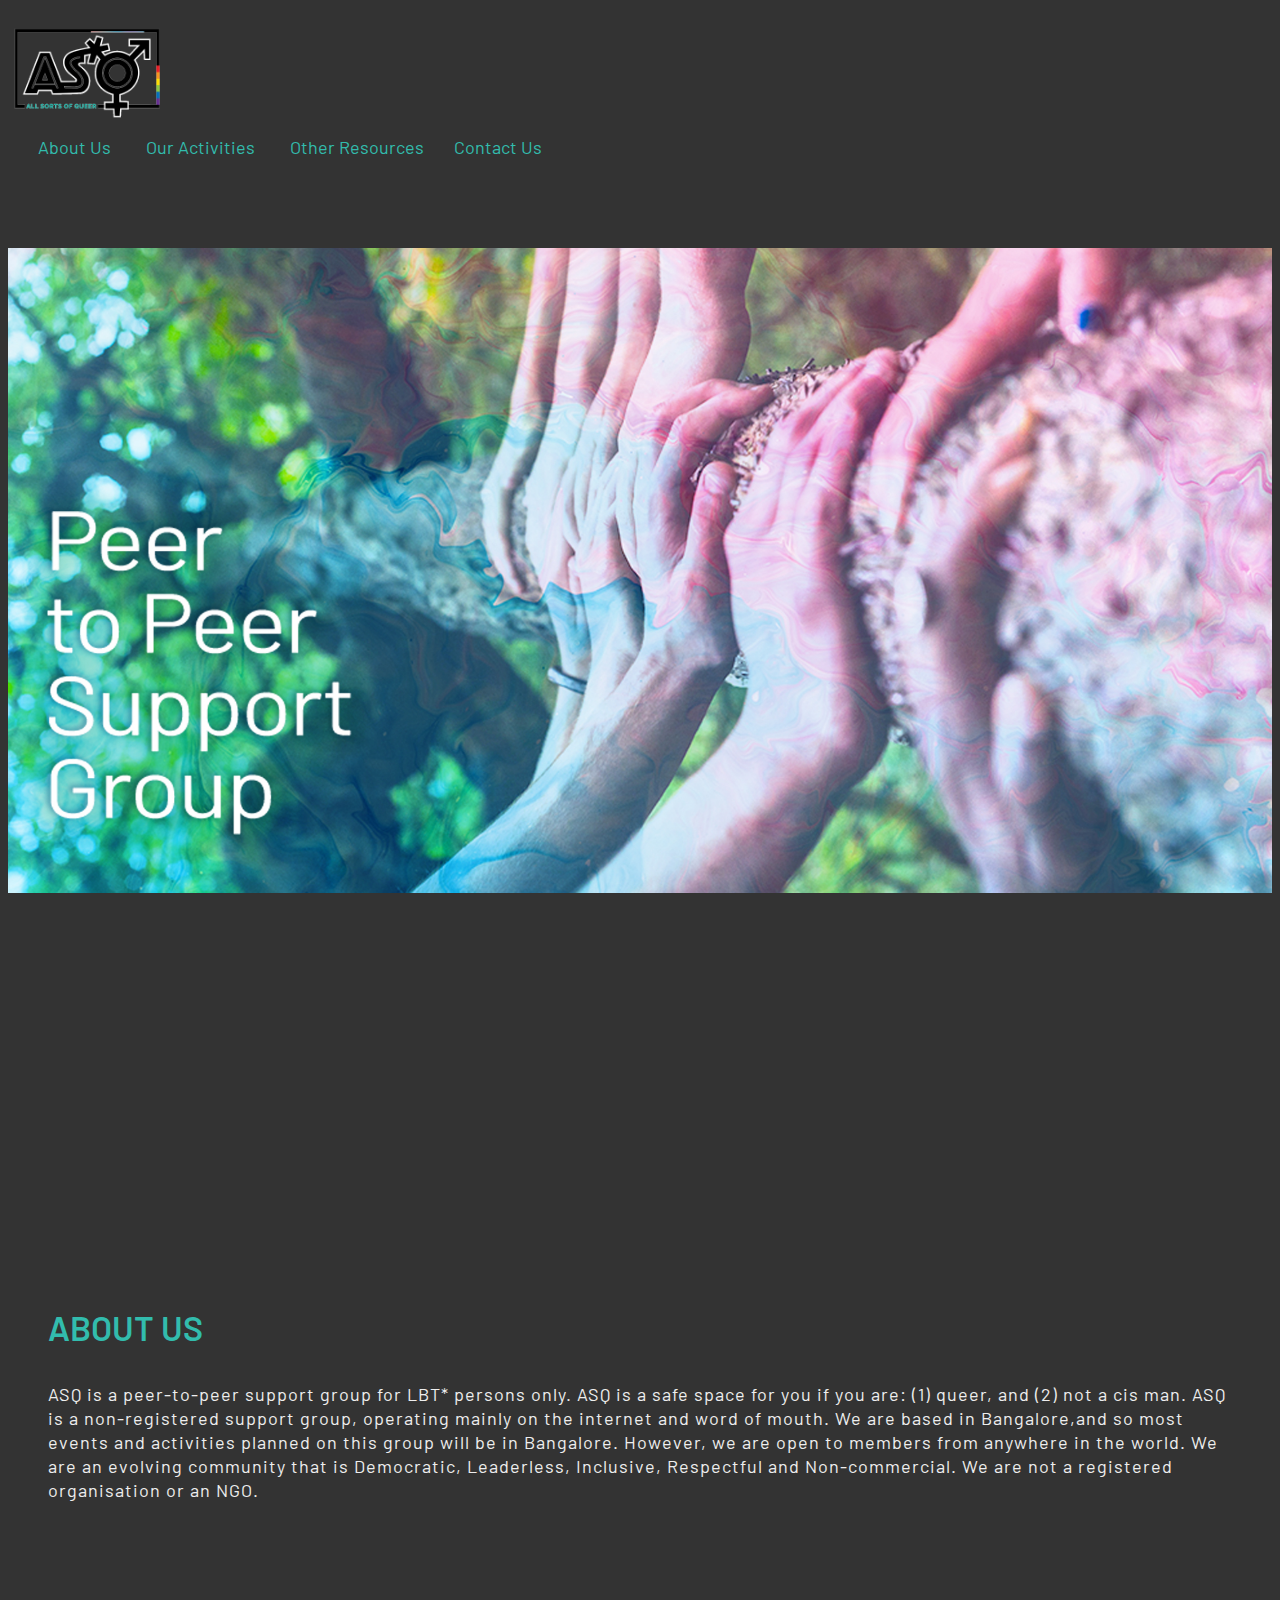
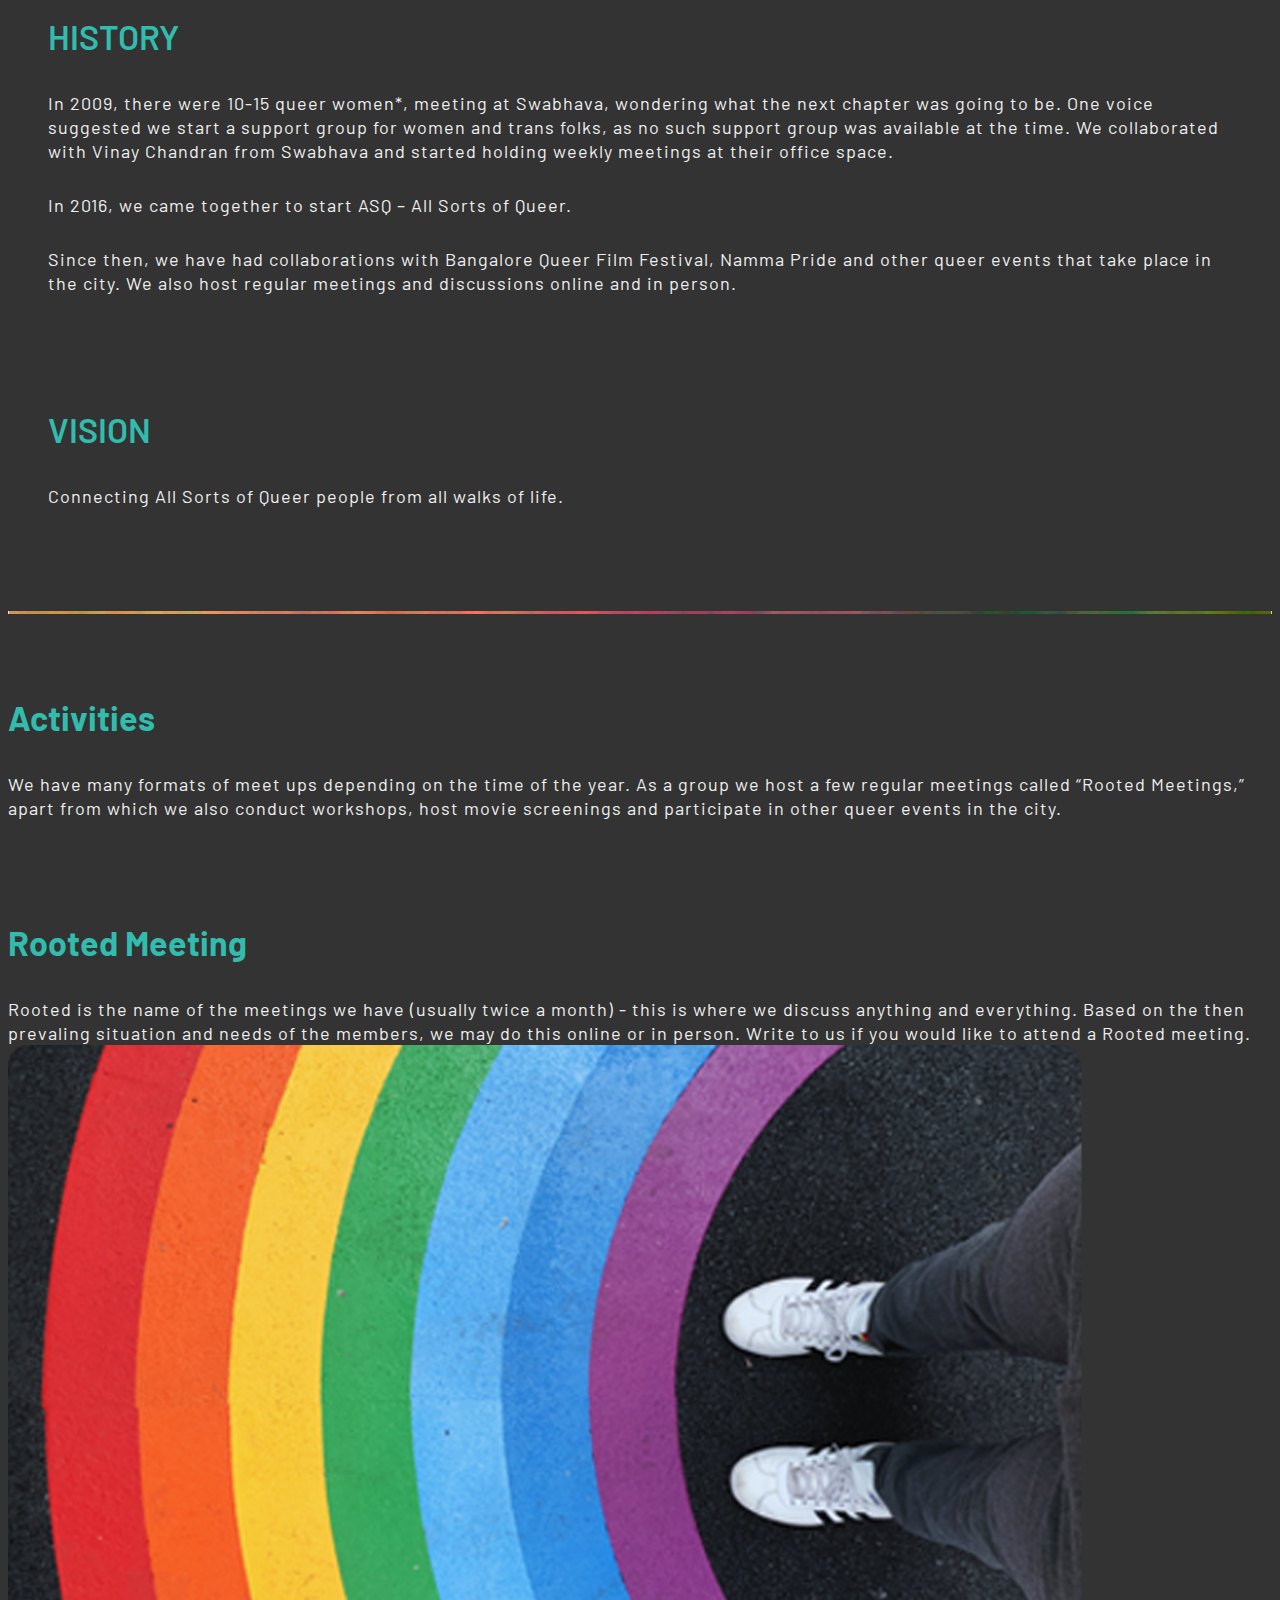
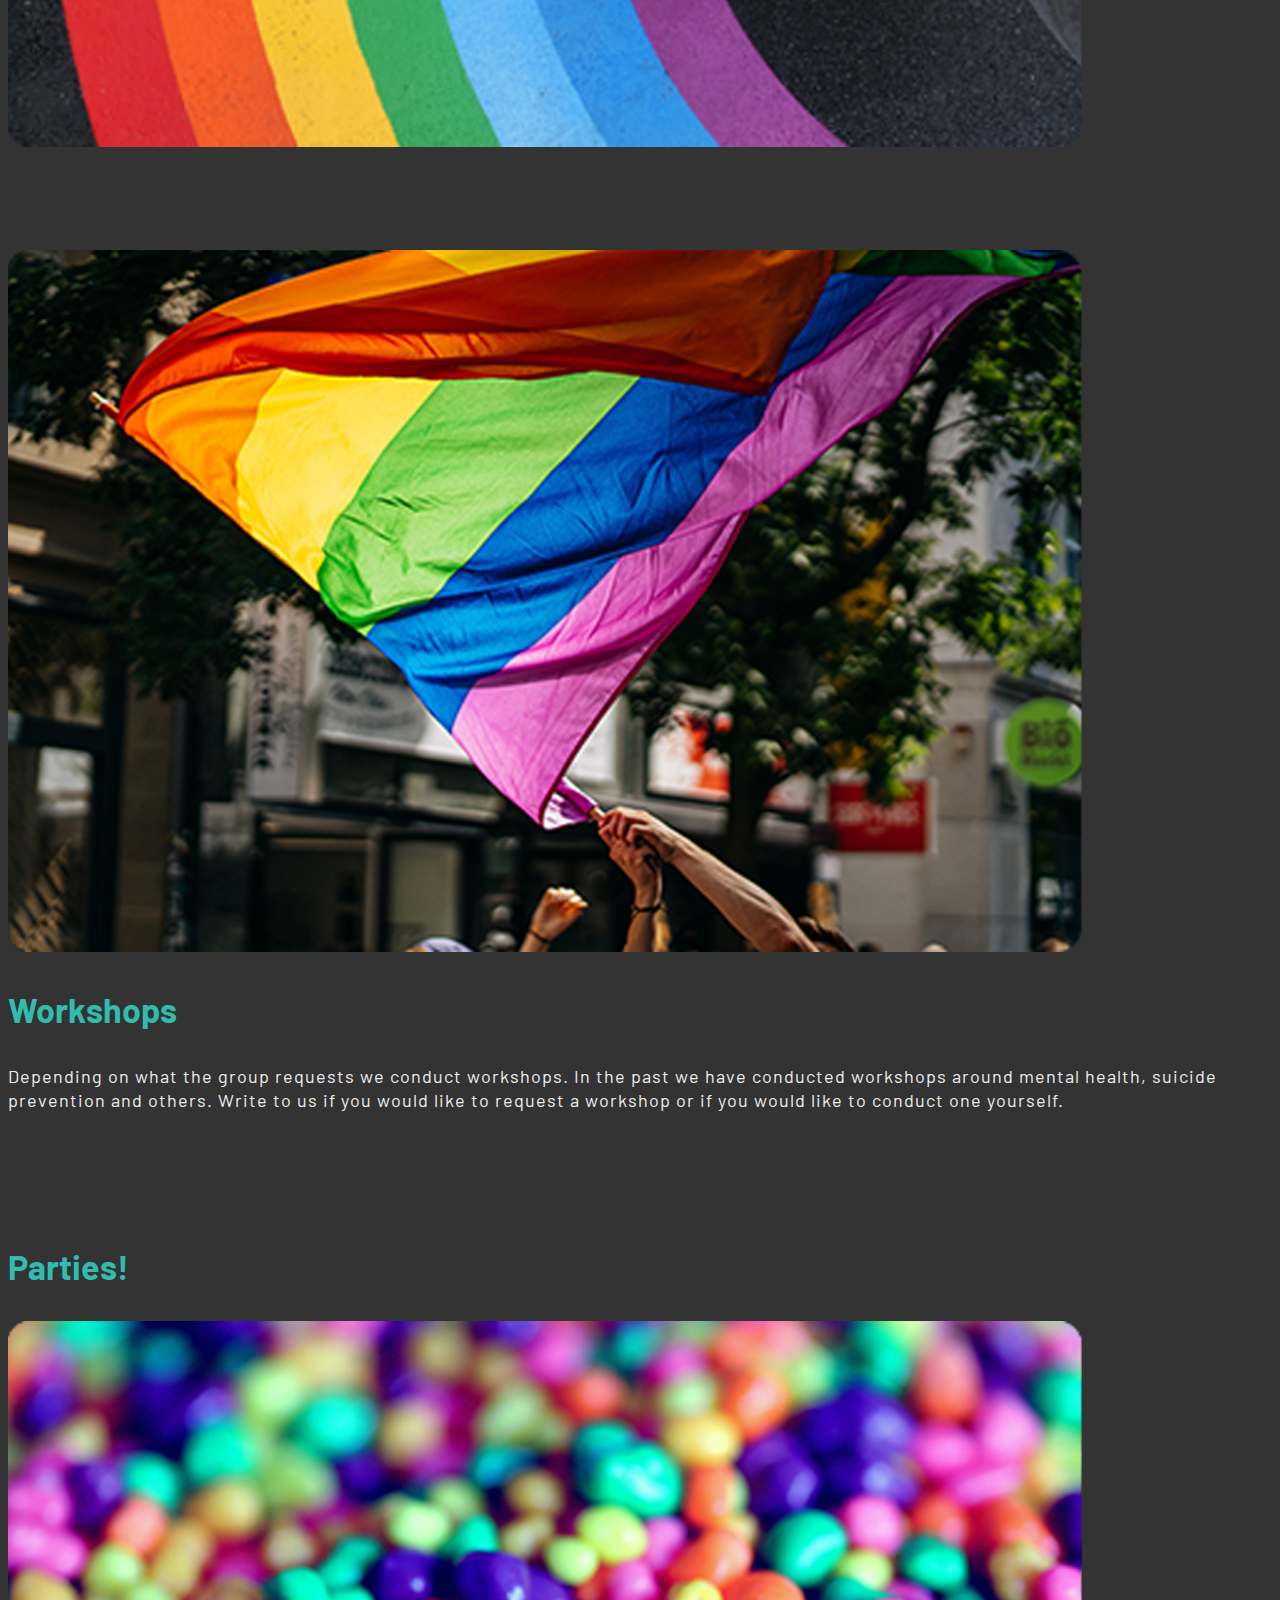
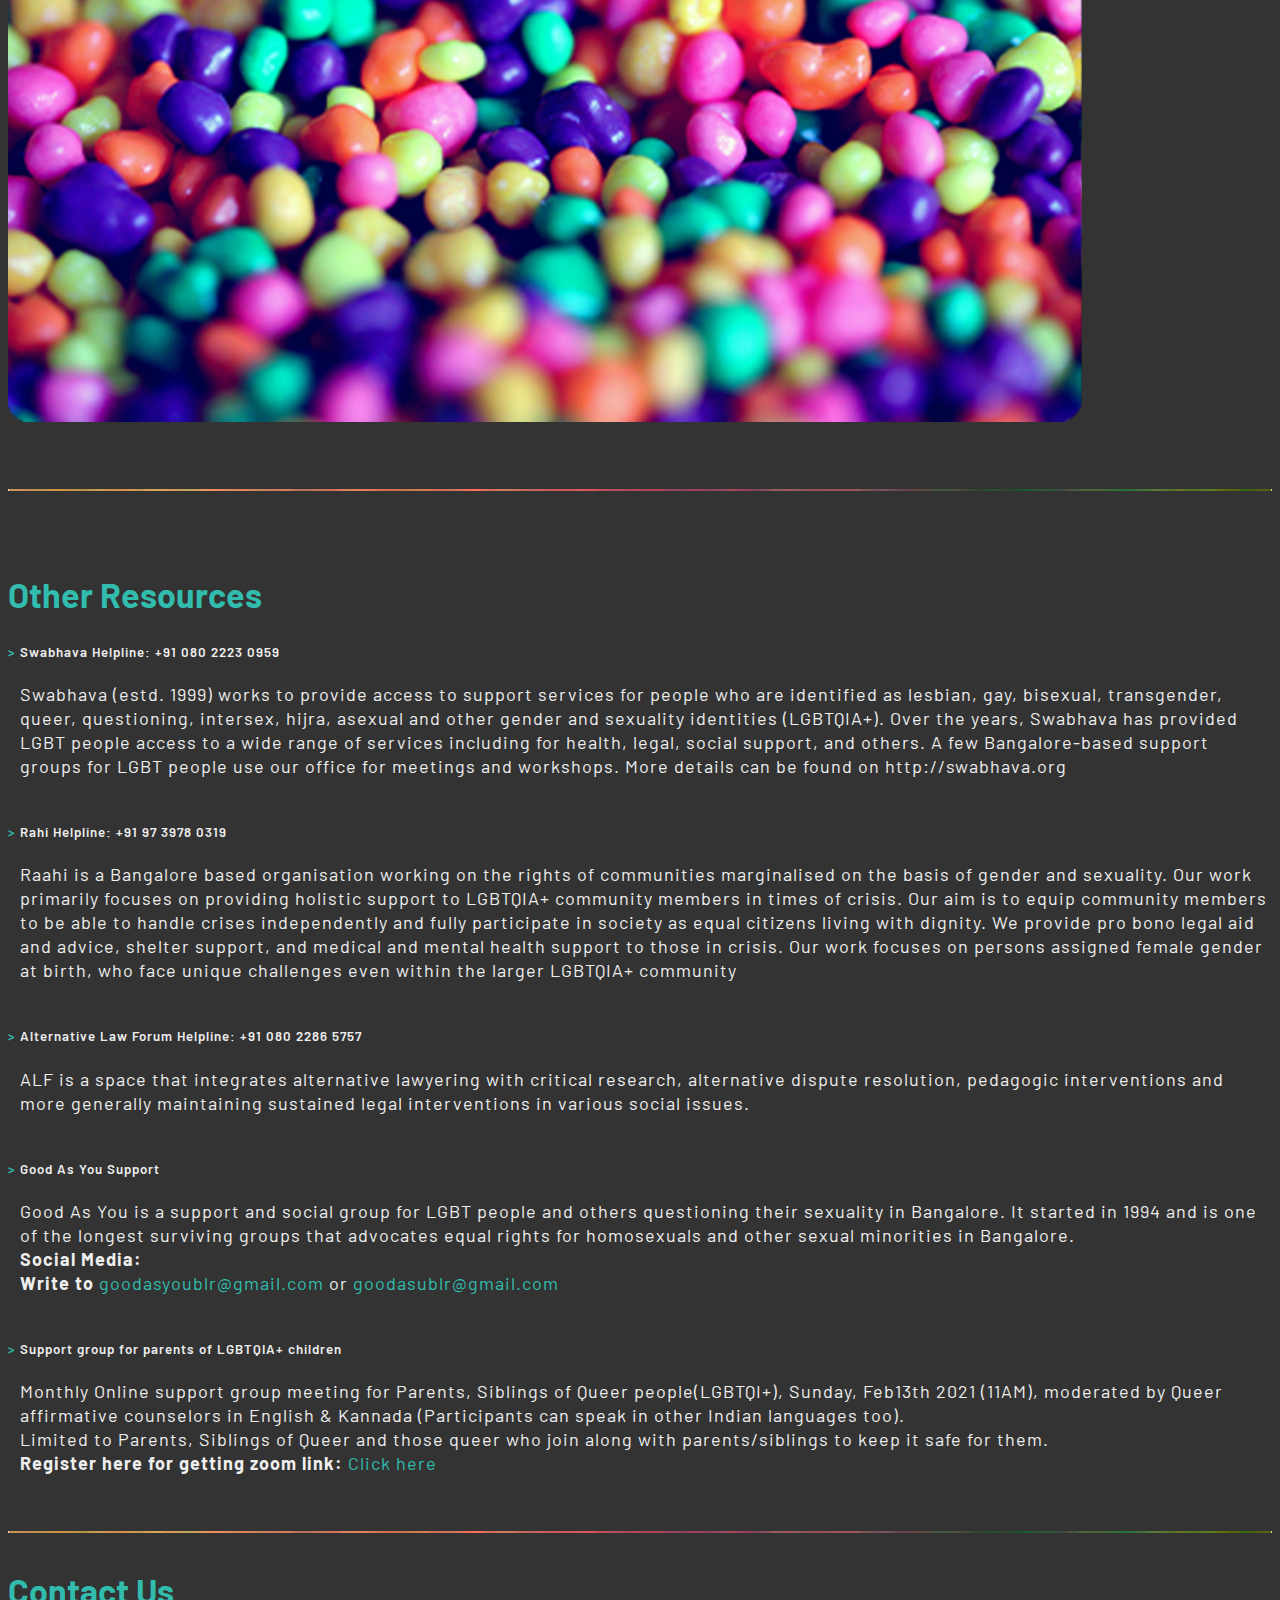
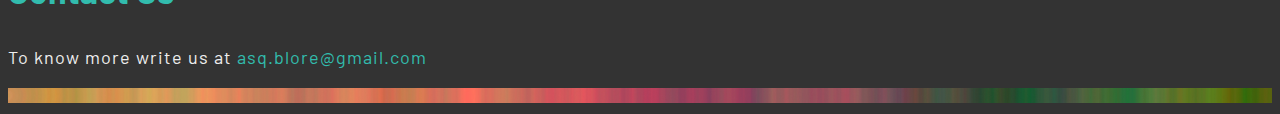
==== commit 9f8fed54: "updated content" ====
--- a/index.html
+++ b/index.html
@@ -82,6 +82,7 @@
                     </div>
                 </div>
             </section>
+            <div class="swiper-pagination"></div>
         </div>
     </section>
     <!-- End Hero -->
@@ -269,10 +270,15 @@
                         <br />
                     </h5>
                     <p style="margin-left: 12px;">
-                        Rahi (estd. 1999) works to provide access to support services
-                        for people who are identified as lesbian, gay, bisexual,
-                        transgender, queer, questioning, intersex, hijra, asexual and
-                        other gender and sexuality identities (LGBTQIA+).<br /><br />
+                        Raahi is a Bangalore based organisation working on the rights of 
+                        communities marginalised on the basis of gender and sexuality. 
+                        Our work primarily focuses on providing holistic support to LGBTQIA+ community
+                        members in times of crisis. Our aim is to equip community members to be able to
+                        handle crises independently and fully participate in society as equal citizens 
+                        living with dignity. We provide pro bono legal aid and advice, shelter support,
+                        and medical and mental health support to those in crisis. Our work focuses 
+                        on persons assigned female gender at birth, who face unique challenges 
+                        even within the larger LGBTQIA+ community<br /><br />
                     </p>
                 </div>
             </div>
@@ -381,4 +387,4 @@
     <script src="assets/js/main.js"></script>
 </body>
 
-</html>+</html>
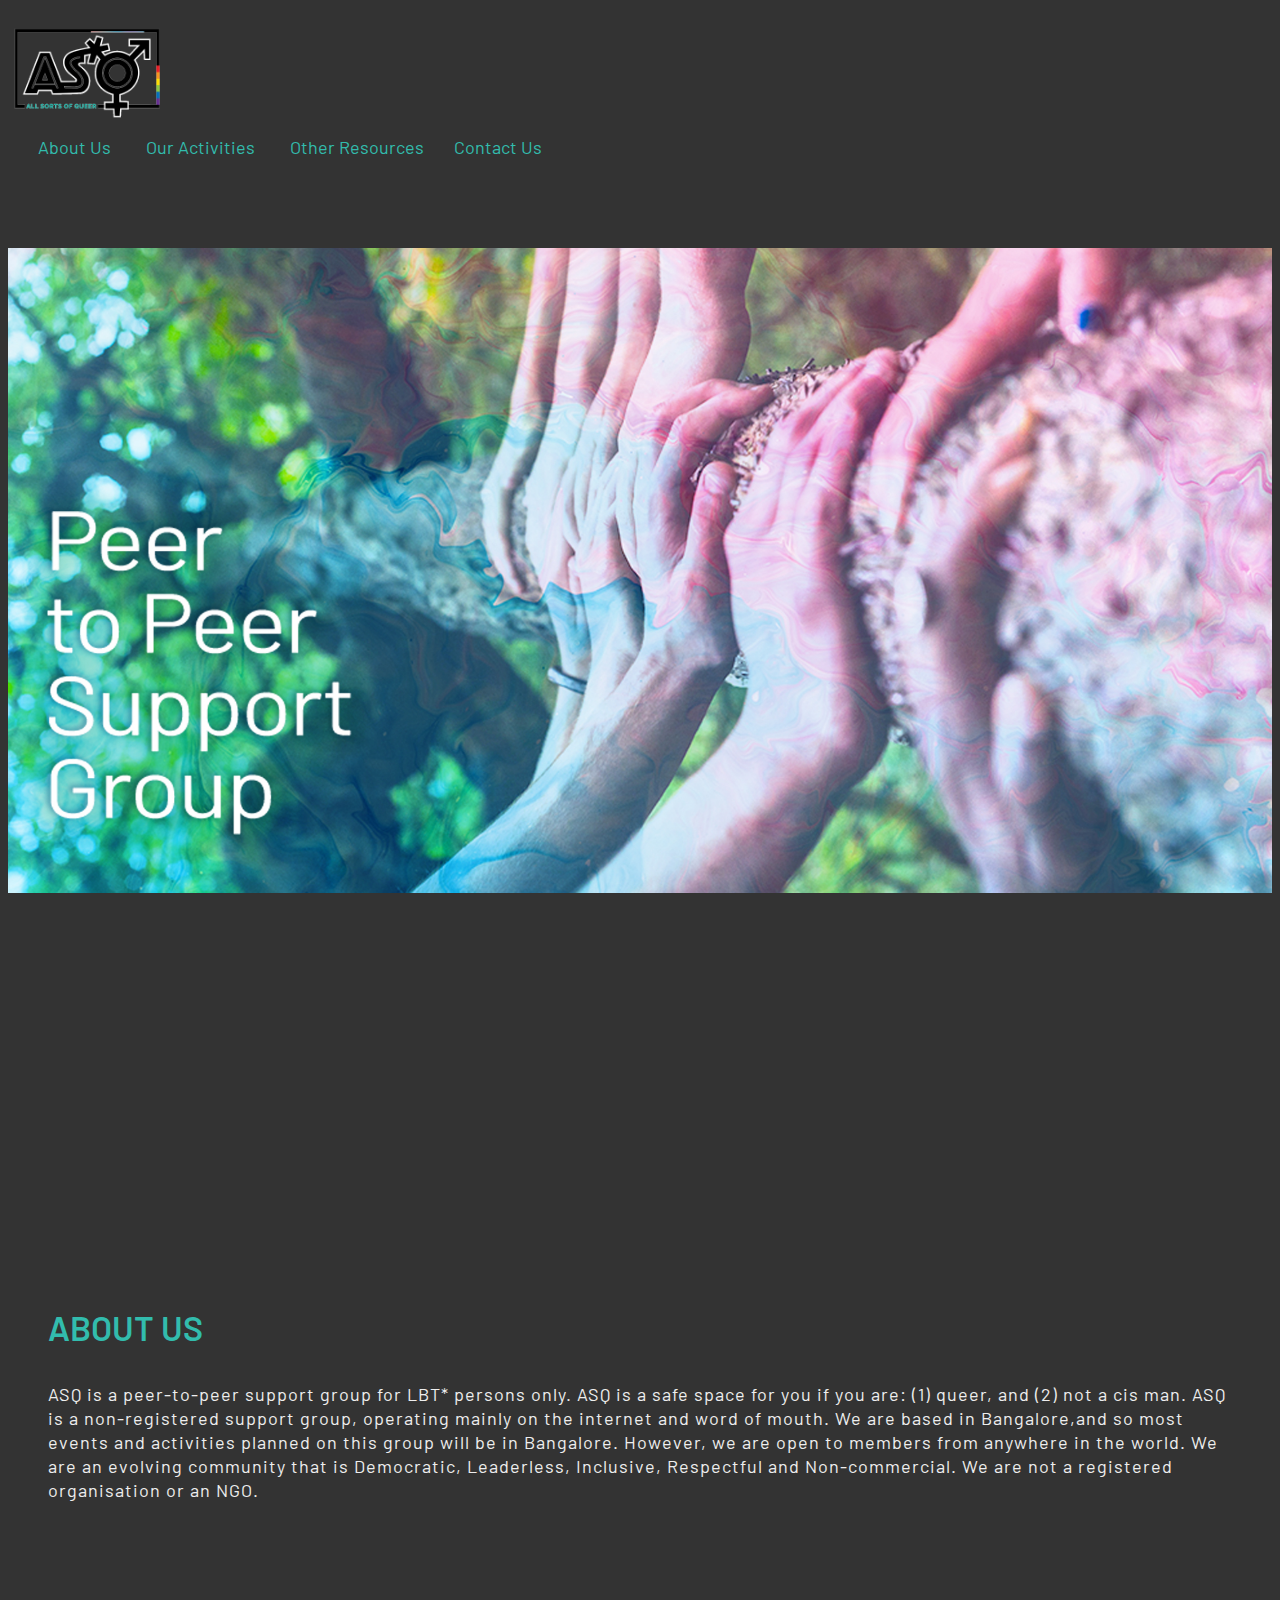
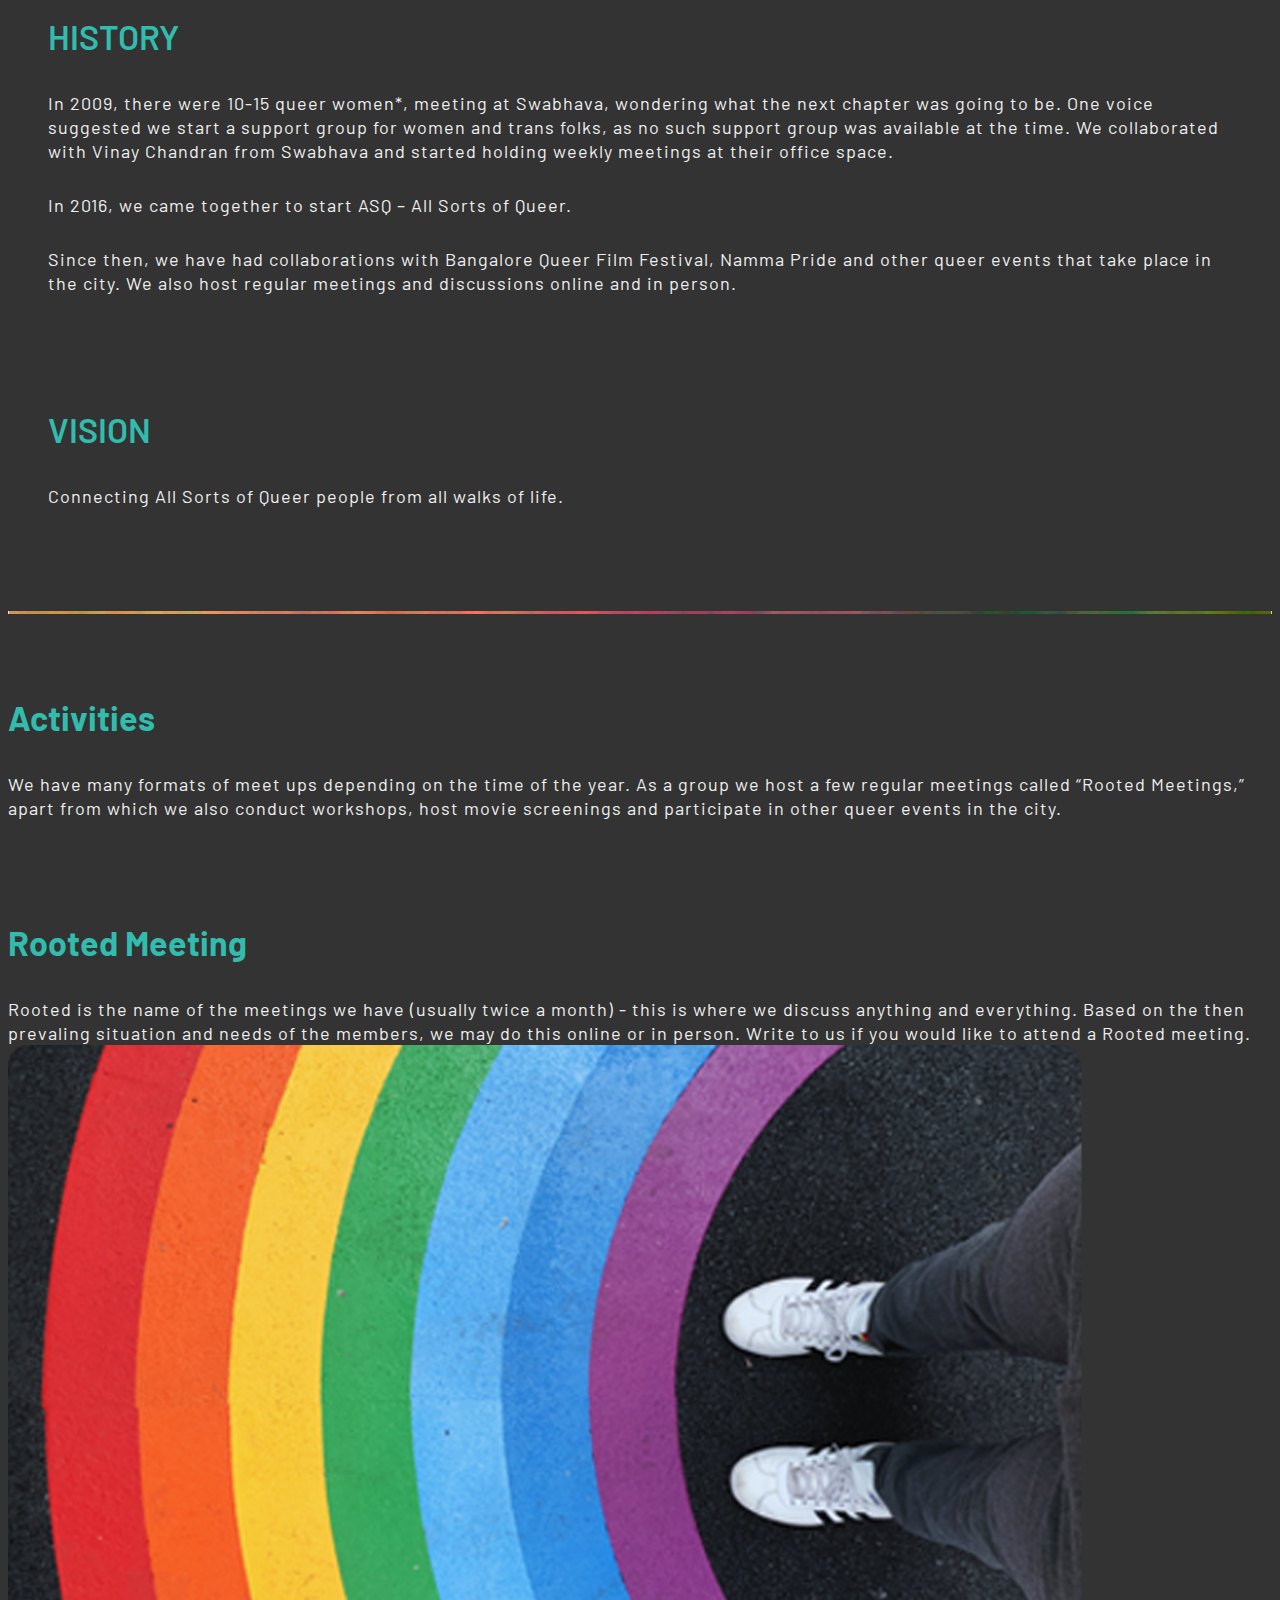
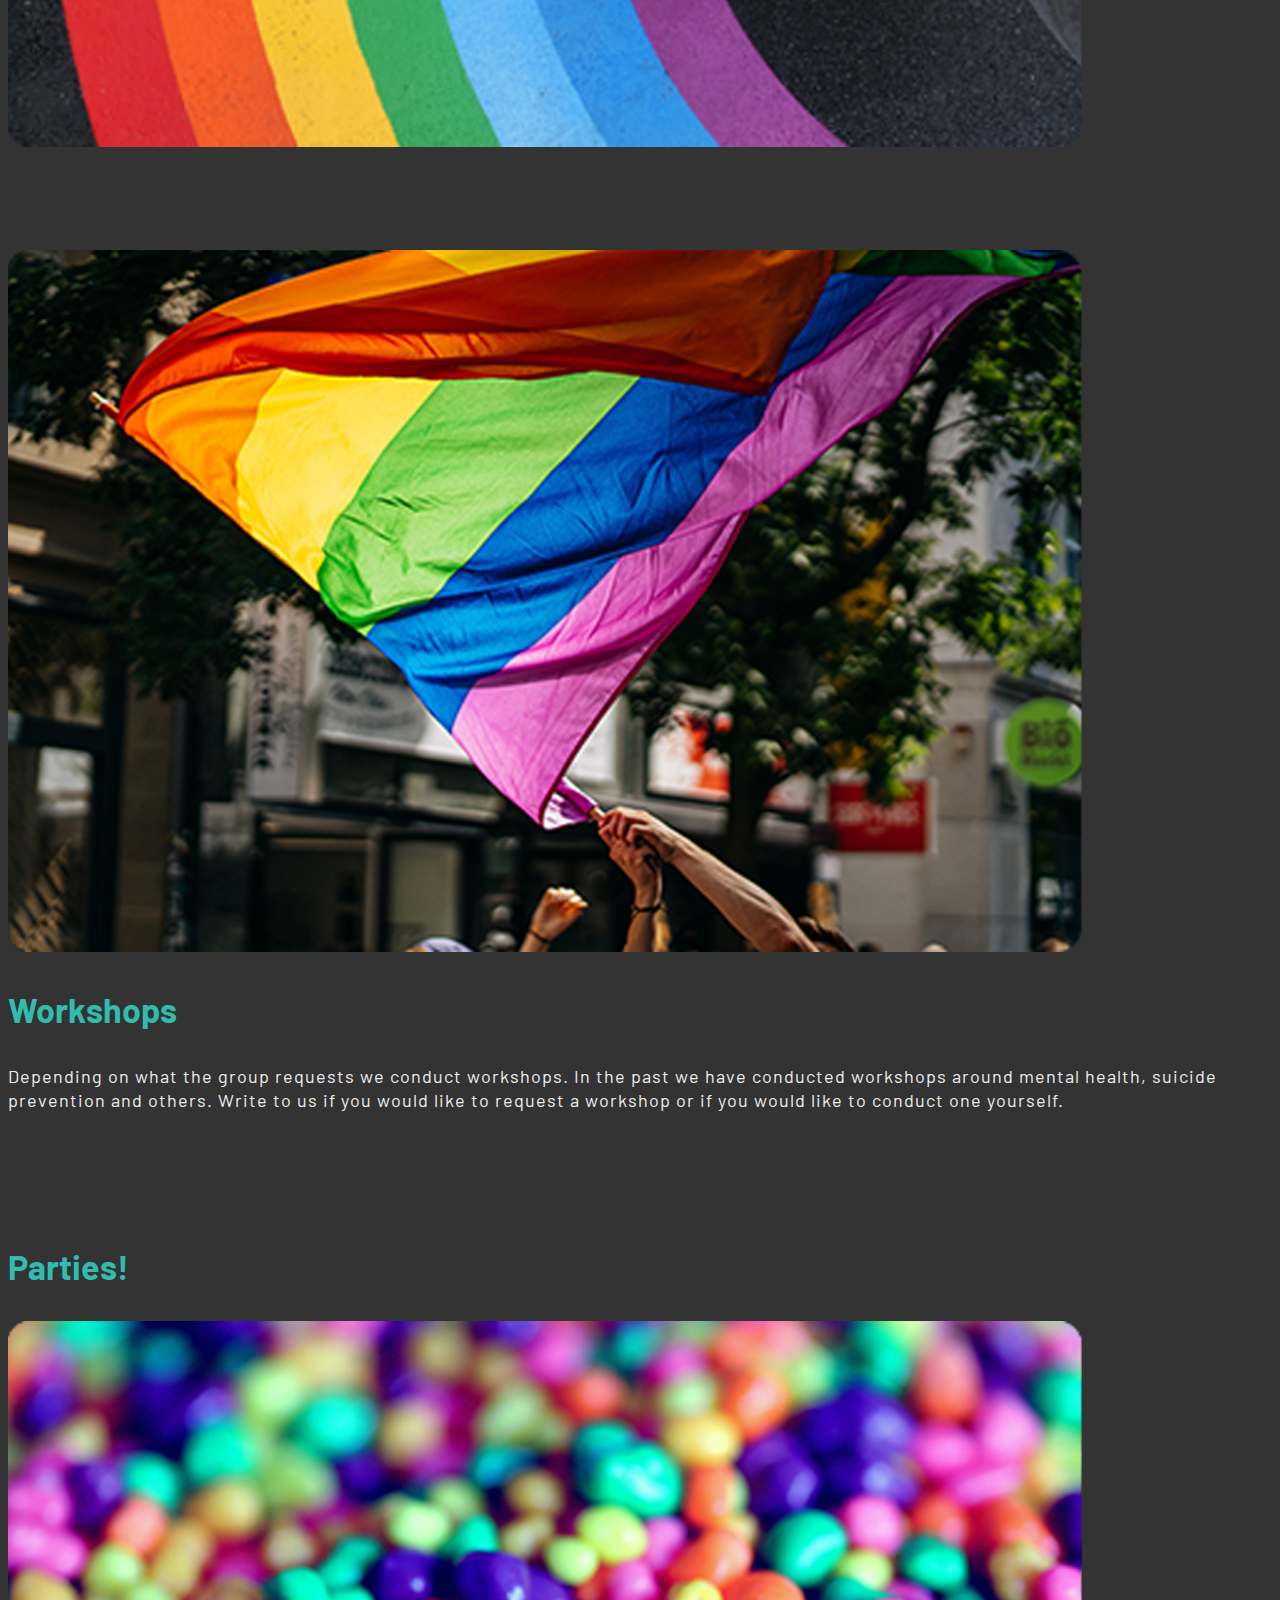
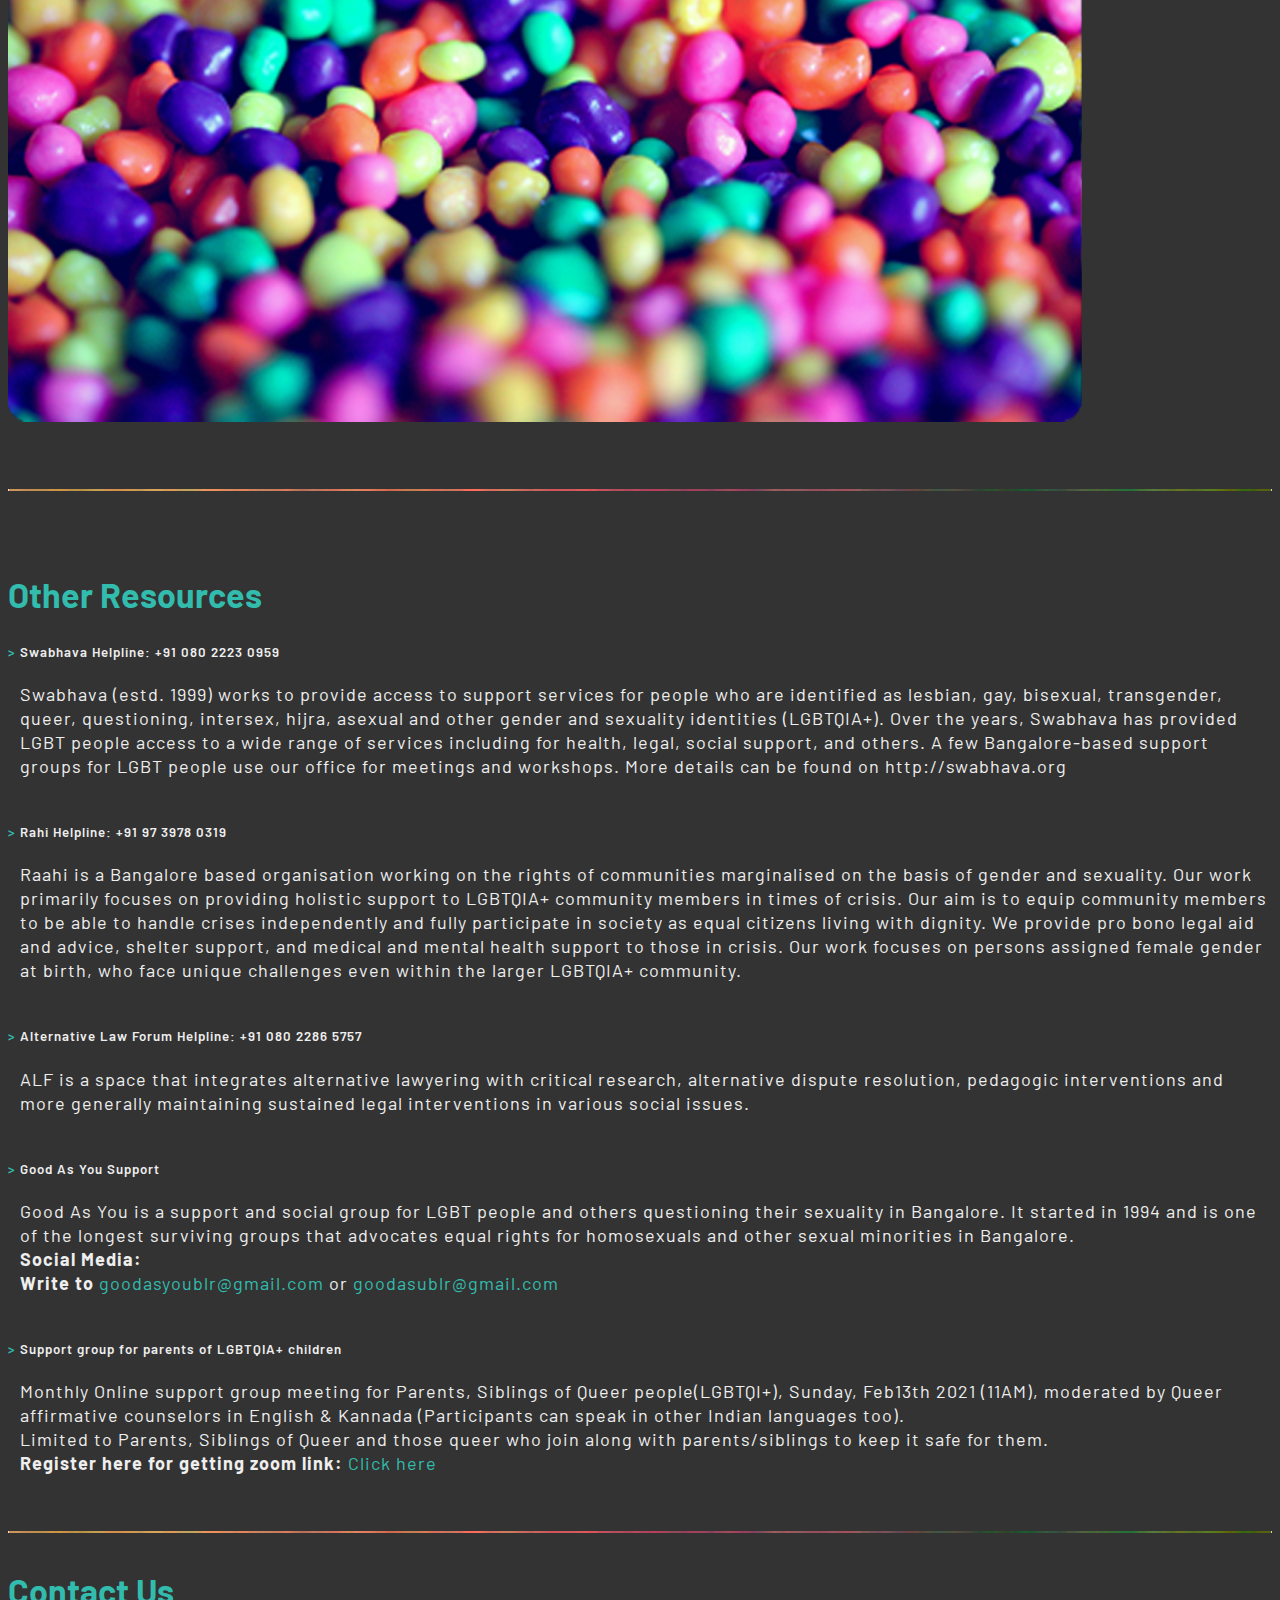
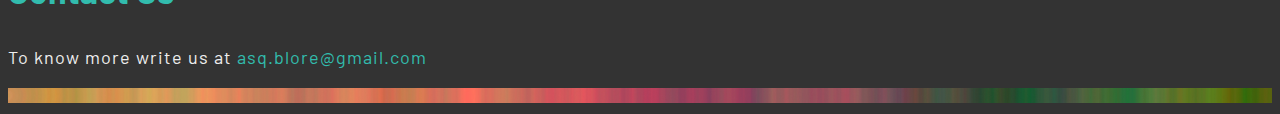
==== commit 080cad9f: "Update index.html" ====
--- a/index.html
+++ b/index.html
@@ -278,7 +278,7 @@
                         living with dignity. We provide pro bono legal aid and advice, shelter support,
                         and medical and mental health support to those in crisis. Our work focuses 
                         on persons assigned female gender at birth, who face unique challenges 
-                        even within the larger LGBTQIA+ community<br /><br />
+                        even within the larger LGBTQIA+ community.<br /><br />
                     </p>
                 </div>
             </div>
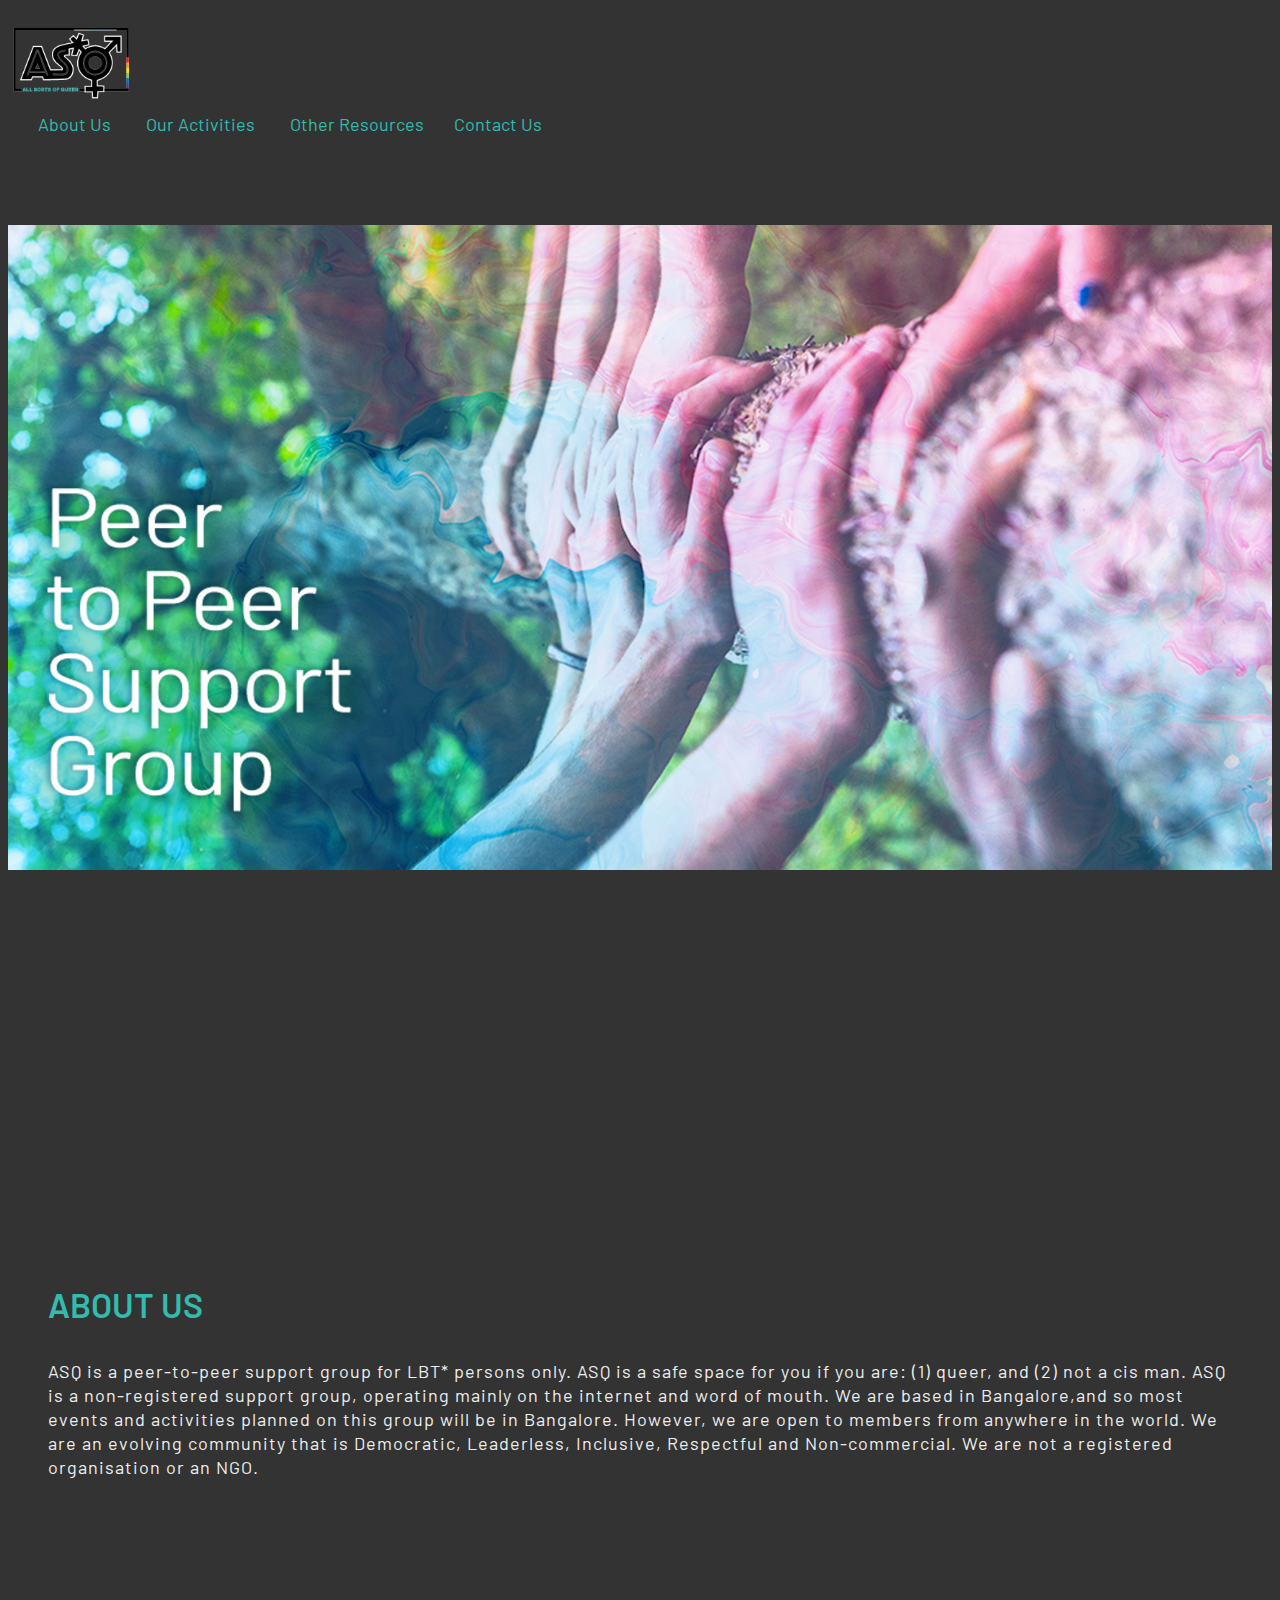
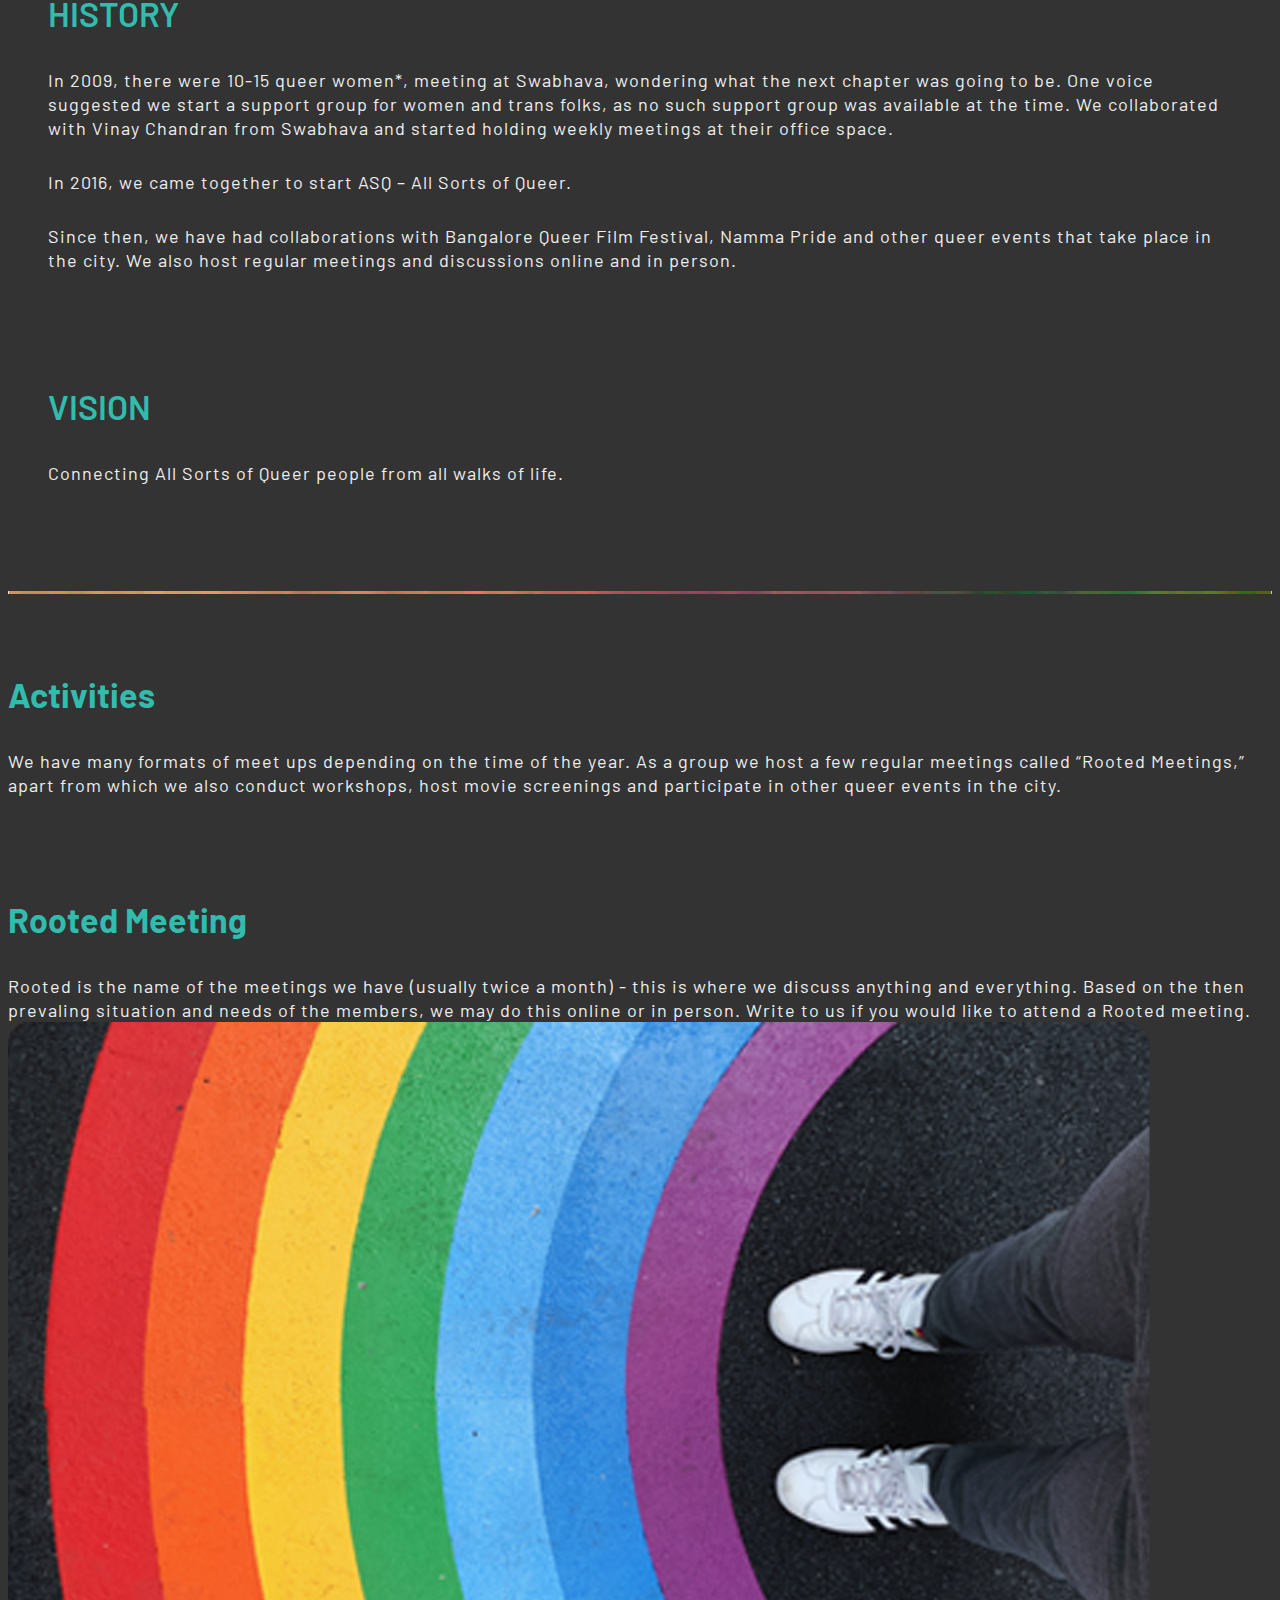
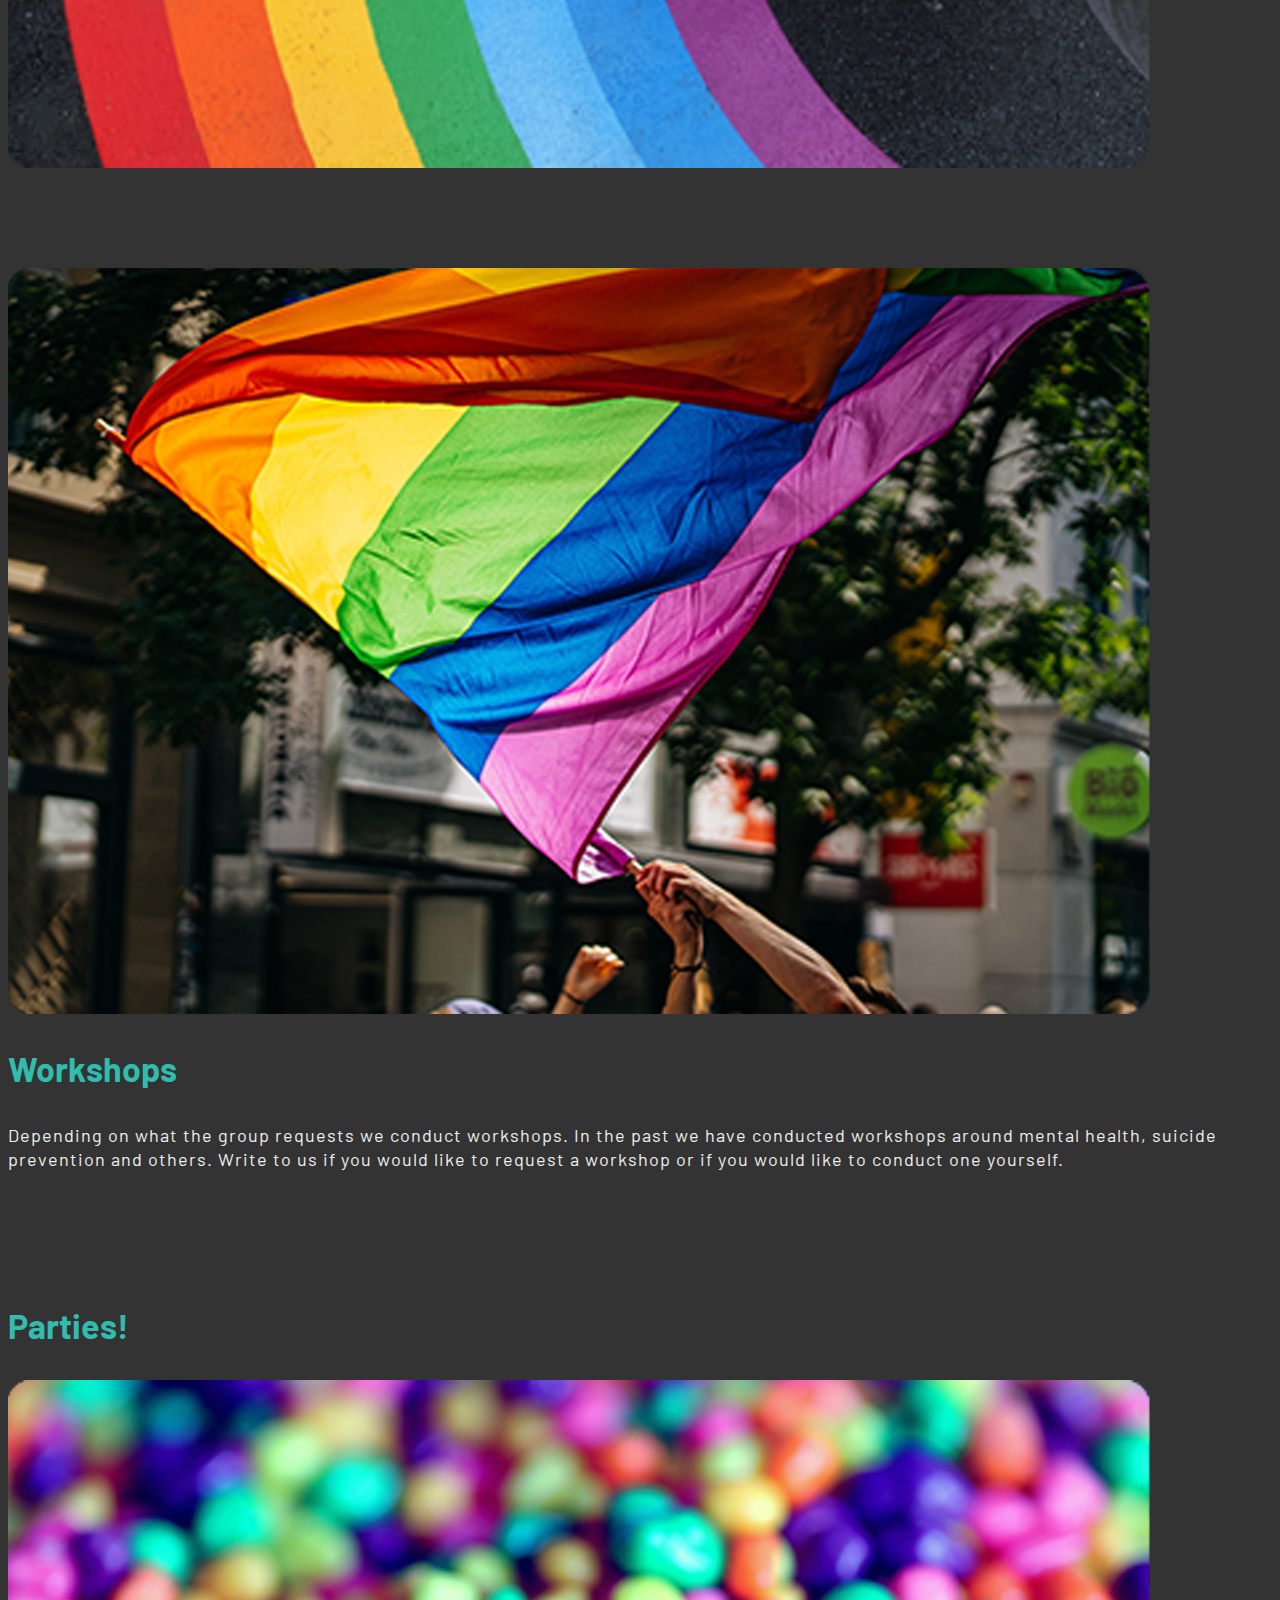
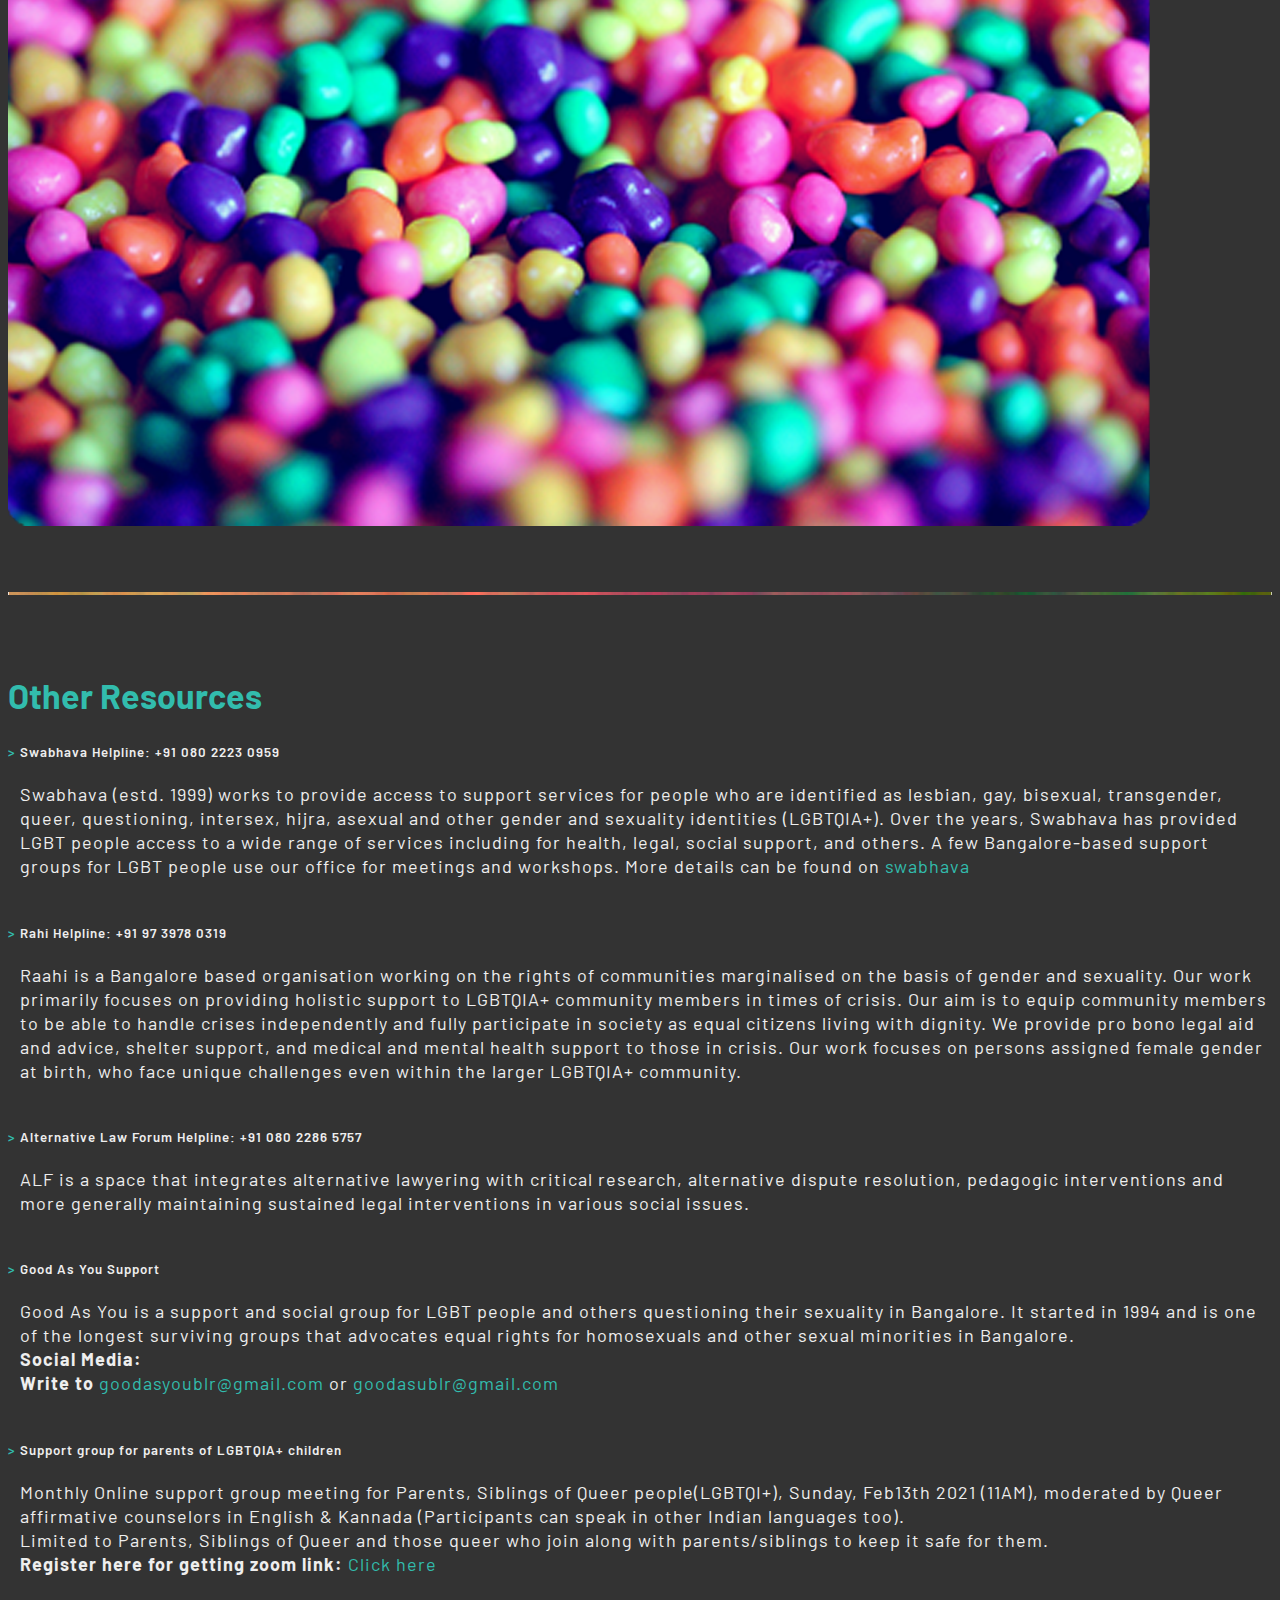
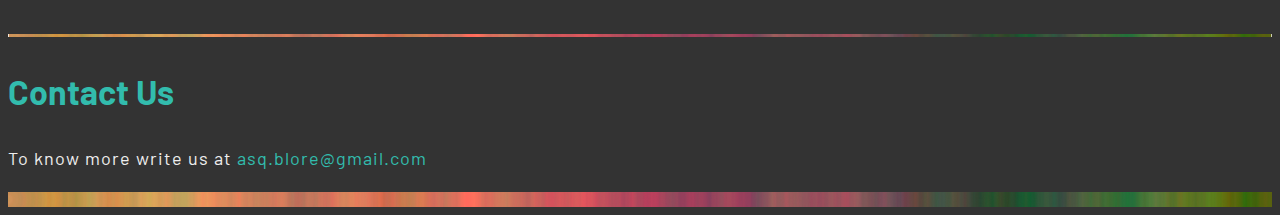
==== commit 1b7156a1: "fix: Added Primary Responsive design" ====
--- a/index.html
+++ b/index.html
@@ -33,7 +33,7 @@
     <!-- ======= Header ======= -->
     <header id="header" class="fixed-top">
         <div class="container d-flex align-items-center justify-content-between">
-            <a href="index.html" class="logo"><img src="assets/img/ASQ-Logo.gif" alt="" style="max-height: 100px" /></a>
+            <a href="index.html" class="logo"><img src="assets/img/ASQ-Logo.gif" alt="logo-" /></a>
             <nav id="navbar" class="navbar">
                 <ul>
                     <li class="dropdown">
@@ -152,7 +152,7 @@
         <!-- ======= Activities ======= -->
         <div class="container" id="activity">
             <img src="assets/img/Strip.png" alt="footer" width="100%" />
-            <h3 class="text-left text-teal text-uppercase margint5" style="font-weight: 700; font-size: 34px;">
+            <h3 class="text-left text-teal text-uppercase margint5">
                 Activities</h3>
             <div class="row content justify-content-start">
                 <div class="col-lg-12 pt-4 pt-lg-0">
@@ -183,7 +183,7 @@
                     </div>
                     <div class="col-lg-6 video-box align-self-baseline" data-aos="fade-right" data-aos-delay="100">
                         <img src="assets/img/pride-1.png" class="img-fluid" alt="upload Image"
-                            style="border-radius: 15px; width: 85%" />
+                            style="border-radius: 15px;" />
                     </div>
                 </div>
             </div>
@@ -196,7 +196,7 @@
                 <div class="row">
                     <div class="col-lg-6 video-box align-self-baseline" data-aos="fade-right" data-aos-delay="100">
                         <img src="assets/img/pride-2.png" class="img-fluid" alt="upload Image"
-                            style="border-radius: 15px; width: 85%" />
+                            style="border-radius: 15px;" />
                     </div>
                     <div class="col-lg-6 pt-3 pt-lg-0 content" data-aos="fade-left" data-aos-delay="100">
                         <h3>Workshops</h3>
@@ -223,8 +223,7 @@
                         </p>
                     </div>
                     <div class="col-lg-6 video-box align-self-baseline" data-aos="fade-right" data-aos-delay="100">
-                        <img src="assets/img/pride-3.png" class="img-fluid" alt=""
-                            style="border-radius: 15px; width: 85%" />
+                        <img src="assets/img/pride-3.png" class="img-fluid" alt="" style="border-radius: 15px;" />
                     </div>
                 </div>
             </div>
@@ -234,17 +233,17 @@
     <!-- End #main -->
 
     <!-- Start: Resources -->
-    <div class="container" data-aos="fade-up" id="other-resources">
+    <div class="container" id="other-resources">
         <img src="assets/img/Strip.png" alt="footer" width="100%" />
 
         <header class="section-header margint5">
-            <h2 class="text-left text-teal text-uppercase" style="font-weight: 700; font-size: 34px;">Other Resources
+            <h2 class="text-left text-teal text-uppercase">Other Resources
             </h2>
         </header>
 
         <div class="row">
             <div class="col-lg-12 mt-2 mb-lg-2">
-                <div class="box" data-aos="fade-up" data-aos-delay="200">
+                <div class="box">
                     <h5 style="font-weight: 600; letter-spacing: 1px;">
                         <span class="text-teal">></span> Swabhava Helpline: +91 080 2223
                         0959 <br />
@@ -258,33 +257,33 @@
                         services including for health, legal, social support, and others.
                         A few Bangalore-based support groups for LGBT people use our
                         office for meetings and workshops. More details can be found on
-                        http://swabhava.org<br /><br />
-                    </p>
-                </div>
-            </div>
-
-            <div class="col-lg-12 mt-2 mb-lg-2">
-                <div class="box" data-aos="fade-up" data-aos-delay="400">
+                        <a href="http://swabhava.org">swabhava</a><br /><br />
+                    </p>
+                </div>
+            </div>
+
+            <div class="col-lg-12 mt-2 mb-lg-2">
+                <div class="box">
                     <h5 style="font-weight: 600; letter-spacing: 1px;">
                         <span class="text-teal">></span> Rahi Helpline: +91 97 3978 0319
                         <br />
                     </h5>
                     <p style="margin-left: 12px;">
-                        Raahi is a Bangalore based organisation working on the rights of 
-                        communities marginalised on the basis of gender and sexuality. 
+                        Raahi is a Bangalore based organisation working on the rights of
+                        communities marginalised on the basis of gender and sexuality.
                         Our work primarily focuses on providing holistic support to LGBTQIA+ community
                         members in times of crisis. Our aim is to equip community members to be able to
-                        handle crises independently and fully participate in society as equal citizens 
+                        handle crises independently and fully participate in society as equal citizens
                         living with dignity. We provide pro bono legal aid and advice, shelter support,
-                        and medical and mental health support to those in crisis. Our work focuses 
-                        on persons assigned female gender at birth, who face unique challenges 
+                        and medical and mental health support to those in crisis. Our work focuses
+                        on persons assigned female gender at birth, who face unique challenges
                         even within the larger LGBTQIA+ community.<br /><br />
                     </p>
                 </div>
             </div>
 
             <div class="col-lg-12 mt-2 mb-lg-2">
-                <div class="box" data-aos="fade-up" data-aos-delay="600">
+                <div class="box">
                     <h5 style="font-weight: 600; letter-spacing: 1px;">
                         <span class="text-teal">></span> Alternative Law Forum Helpline:
                         +91 080 2286 5757 <br />
@@ -300,7 +299,7 @@
             </div>
 
             <div class="col-lg-12 mt-2 mb-lg-2">
-                <div class="box" data-aos="fade-up" data-aos-delay="600">
+                <div class="box">
                     <h5 style="font-weight: 600; letter-spacing: 1px;"><span class="text-teal">></span> Good As You
                         Support</h5>
                     <p style="margin-left: 12px;">
@@ -325,7 +324,7 @@
             </div>
 
             <div class="col-lg-12 mt-2 mb-lg-2">
-                <div class="box" data-aos="fade-up" data-aos-delay="600">
+                <div class="box">
                     <h5 style="font-weight: 600; letter-spacing: 1px;">
                         <span class="text-teal">></span> Support group for parents of
                         LGBTQIA+ children
@@ -387,4 +386,4 @@
     <script src="assets/js/main.js"></script>
 </body>
 
-</html>
+</html>--- a/assets/css/style.css
+++ b/assets/css/style.css
@@ -34,7 +34,7 @@
 }
 
 .accordion-button,
-a{
+a {
   color: #eeeeee !important;
   text-decoration: none;
 }
@@ -168,7 +168,10 @@
   color: #32bcad;
 }
 #header .logo img {
-  max-height: 40px;
+  max-height: 80px;
+}
+img {
+  vertical-align: bottom !important;
 }
 @media (max-width: 992px) {
   #header .logo {
@@ -467,7 +470,7 @@
 @media (max-width: 992px) {
   #hero {
     height: auto;
-    padding: 120px 0px 0px 0px;
+    padding: 80px 0px 0px 0px;
   }
   #hero h1 {
     font-size: 28px;
@@ -724,85 +727,6 @@
 }
 
 /*--------------------------------------------------------------
-# Testimonials
---------------------------------------------------------------*/
-.testimonials .testimonials-carousel,
-.testimonials .hero-slider {
-  overflow: hidden;
-}
-.testimonials .testimonial-item {
-  box-sizing: content-box;
-  text-align: center;
-  min-height: 320px;
-}
-.testimonials .testimonial-item .testimonial-img {
-  width: 90px;
-  border-radius: 50%;
-  margin: 0 auto;
-}
-.testimonials .testimonial-item h3 {
-  font-size: 18px;
-  font-weight: bold;
-  margin: 10px 0 5px 0;
-  color: #111;
-}
-.testimonials .testimonial-item h4 {
-  font-size: 14px;
-  color: #999;
-  margin: 0;
-}
-.testimonials .testimonial-item .quote-icon-left,
-.testimonials .testimonial-item .quote-icon-right {
-  color: #c9e3f5;
-  font-size: 26px;
-}
-.testimonials .testimonial-item .quote-icon-left {
-  display: inline-block;
-  left: -5px;
-  position: relative;
-}
-.testimonials .testimonial-item .quote-icon-right {
-  display: inline-block;
-  right: -5px;
-  position: relative;
-  top: 10px;
-}
-.testimonials .testimonial-item p {
-  font-style: italic;
-  margin: 0 15px 15px 15px;
-  padding: 20px;
-  background: #f3f9fd;
-  position: relative;
-  margin-bottom: 35px;
-  border-radius: 6px;
-}
-.testimonials .testimonial-item p::after {
-  content: "";
-  width: 0;
-  height: 0;
-  border-top: 20px solid #f3f9fd;
-  border-right: 20px solid transparent;
-  border-left: 20px solid transparent;
-  position: absolute;
-  bottom: -20px;
-  left: calc(50% - 20px);
-}
-.testimonials .swiper-pagination {
-  margin-top: 20px;
-  position: relative;
-}
-.testimonials .swiper-pagination .swiper-pagination-bullet {
-  width: 12px;
-  height: 12px;
-  background-color: #fff;
-  opacity: 1;
-  border: 1px solid #32bcad;
-}
-.testimonials .swiper-pagination .swiper-pagination-bullet-active {
-  background-color: #32bcad;
-}
-
-/*--------------------------------------------------------------
 # Services
 --------------------------------------------------------------*/
 .services .icon-box {
@@ -942,202 +866,22 @@
   background: #fff;
   color: #32bcad;
 }
-
-/*--------------------------------------------------------------
-# Portfolio
---------------------------------------------------------------*/
-.portfolio .portfolio-item {
-  margin-bottom: 30px;
-}
-.portfolio #portfolio-flters {
-  padding: 0;
-  margin: 0 auto 35px auto;
-  list-style: none;
-  text-align: center;
-  border-radius: 50px;
-  padding: 2px 15px;
-}
-.portfolio #portfolio-flters li {
-  cursor: pointer;
-  display: inline-block;
-  padding: 10px 15px 8px 15px;
-  font-size: 14px;
-  font-weight: 600;
-  line-height: 1;
-  text-transform: uppercase;
-  color: #444444;
-  margin-bottom: 5px;
-  transition: all 0.3s ease-in-out;
-}
-.portfolio #portfolio-flters li:hover,
-.portfolio #portfolio-flters li.filter-active {
-  color: #32bcad;
-}
-.portfolio #portfolio-flters li:last-child {
-  margin-right: 0;
-}
-.portfolio .portfolio-wrap {
-  transition: 0.3s;
-  position: relative;
-  overflow: hidden;
-  z-index: 1;
-}
-.portfolio .portfolio-wrap::before {
-  content: "";
-  background: rgba(36, 135, 206, 0.6);
-  position: absolute;
-  left: 30px;
-  right: 30px;
-  top: 30px;
-  bottom: 30px;
-  transition: all ease-in-out 0.3s;
-  z-index: 2;
-  opacity: 0;
-}
-.portfolio .portfolio-wrap .portfolio-info {
-  opacity: 0;
-  position: absolute;
-  top: 0;
-  left: 0;
-  right: 0;
-  bottom: 0;
-  text-align: center;
-  z-index: 3;
-  transition: all ease-in-out 0.3s;
-  display: flex;
-  flex-direction: column;
-  justify-content: center;
-  align-items: center;
-}
-.portfolio .portfolio-wrap .portfolio-info::before {
-  display: block;
-  content: "";
-  width: 48px;
-  height: 48px;
-  position: absolute;
-  top: 35px;
-  left: 35px;
-  border-top: 3px solid #fff;
-  border-left: 3px solid #fff;
-  transition: all 0.5s ease 0s;
-  z-index: 9994;
-}
-.portfolio .portfolio-wrap .portfolio-info::after {
-  display: block;
-  content: "";
-  width: 48px;
-  height: 48px;
-  position: absolute;
-  bottom: 35px;
-  right: 35px;
-  border-bottom: 3px solid #fff;
-  border-right: 3px solid #fff;
-  transition: all 0.5s ease 0s;
-  z-index: 9994;
-}
-.portfolio .portfolio-wrap .portfolio-info h4 {
-  font-size: 20px;
-  color: #fff;
-  font-weight: 600;
-}
-.portfolio .portfolio-wrap .portfolio-info p {
-  color: #ffffff;
-  font-size: 14px;
-  text-transform: uppercase;
-  padding: 0;
-  margin: 0;
-}
-.portfolio .portfolio-wrap .portfolio-links {
-  text-align: center;
-  z-index: 4;
-}
-.portfolio .portfolio-wrap .portfolio-links a {
-  color: rgba(255, 255, 255, 0.6);
-  margin: 0 2px;
-  font-size: 28px;
-  display: inline-block;
-  transition: 0.3s;
-}
-.portfolio .portfolio-wrap .portfolio-links a:hover {
-  color: #fff;
-}
-.portfolio .portfolio-wrap:hover::before {
-  top: 0;
-  left: 0;
-  right: 0;
-  bottom: 0;
-  opacity: 1;
-}
-.portfolio .portfolio-wrap:hover .portfolio-info {
-  opacity: 1;
-}
-.portfolio .portfolio-wrap:hover .portfolio-info::before {
-  top: 15px;
-  left: 15px;
-}
-.portfolio .portfolio-wrap:hover .portfolio-info::after {
-  bottom: 15px;
-  right: 15px;
-}
-
-/*--------------------------------------------------------------
-# Portfolio Details
---------------------------------------------------------------*/
-.portfolio-details {
-  padding-top: 40px;
-}
-.portfolio-details .portfolio-details-slider img {
-  width: 100%;
-}
-.portfolio-details .portfolio-details-slider .swiper-pagination {
-  margin-top: 20px;
-  position: relative;
-}
-.portfolio-details
-  .portfolio-details-slider
-  .swiper-pagination
-  .swiper-pagination-bullet {
+.swiper-pagination-bullet {
   width: 12px;
   height: 12px;
-  background-color: #fff;
+  background: #eeeeee;
   opacity: 1;
   border: 1px solid #32bcad;
 }
-.portfolio-details
-  .portfolio-details-slider
-  .swiper-pagination
-  .swiper-pagination-bullet-active {
-  background-color: #32bcad;
-}
-.portfolio-details .portfolio-info {
-  padding: 30px;
-  box-shadow: 0px 0 30px rgba(18, 66, 101, 0.08);
-}
-.portfolio-details .portfolio-info h3 {
-  font-size: 22px;
-  font-weight: 700;
-  margin-bottom: 20px;
-  padding-bottom: 20px;
-  border-bottom: 1px solid #eee;
-}
-.portfolio-details .portfolio-info ul {
-  list-style: none;
-  padding: 0;
-  font-size: 15px;
-}
-.portfolio-details .portfolio-info ul li + li {
-  margin-top: 10px;
-}
-.portfolio-details .portfolio-description {
-  padding-top: 30px;
-}
-.portfolio-details .portfolio-description h2 {
-  font-size: 26px;
-  font-weight: 700;
-  margin-bottom: 20px;
-}
-.portfolio-details .portfolio-description p {
-  padding: 0;
+.swiper-pagination-bullet-active {
+  background: #32bcad !important;
+  width: 12px;
+  height: 12px;
+  opacity: 1;
+  border: 1px solid #32bcad;
+}
+.swiper-pagination-bullets.swiper-pagination-horizontal {
+  bottom: -30px;
 }
 
 /*--------------------------------------------------------------
@@ -1758,10 +1502,6 @@
 .margint5 {
   margin-top: 5rem;
 }
-.swiper-horizontal > .swiper-pagination-bullets,
-.swiper-pagination-bullets.swiper-pagination-horizontal {
-  display: none !important;
-}
 
 .swiper {
   width: 100%;
@@ -1801,4 +1541,143 @@
 
 .accordion-button::after {
   background-image: url(../img/down-arrow.svg) !important;
-}+}
+
+#other-resources h2,
+#contact h3,
+#about-video h3,
+#activity h3 {
+  font-size: 34px;
+  font-weight: 700;
+}
+
+/* RESPONSIVE */
+
+/* Mobile */
+@media screen and (max-width: 425px) {
+  .about .content {
+    padding: 0px;
+  }
+
+  .about p {
+    font-size: 14px;
+    line-height: 20px;
+    letter-spacing: 1.5px;
+    margin: 15px 0 15px 0;
+  }
+
+  section {
+    padding: 22px 0px;
+  }
+
+  .about .content h3 {
+    font-size: 22px;
+    margin-top: 25px;
+  }
+
+  .margint5 {
+    margin-top: 1rem;
+  }
+
+  #other-resources h2,
+  #contact h3,
+  #about-video h3,
+  #activity h3 {
+    font-size: 22px;
+    font-weight: 700;
+  }
+
+  p {
+    font-size: 14px;
+    line-height: 20px;
+    letter-spacing: 1.5px;
+  }
+
+  h5 {
+    font-size: 0.9rem;
+  }
+
+  #header .logo img {
+    max-height: 50px;
+  }
+
+  .section-title h2,
+  .about h2 {
+    font-size: 22px;
+  }
+
+  .accordion-button,
+  .accordion-body,
+  .about .content ul li {
+    font-size: 14px !important;
+  }
+
+  .inner-page {
+    margin-top: 4rem;
+  }
+}
+
+/* Tablet */
+@media (min-width: 426px) and (max-width: 769px) {
+  .about .content {
+    padding: 0px;
+  }
+
+  .about p {
+    font-size: 14px;
+    line-height: 20px;
+    letter-spacing: 1.5px;
+    margin: 15px 0 15px 0;
+  }
+
+  section {
+    padding: 22px 0px;
+  }
+
+  .about .content h3 {
+    font-size: 22px;
+    margin-top: 25px;
+  }
+
+  .margint5 {
+    margin-top: 1rem;
+  }
+
+  #other-resources h2,
+  #contact h3,
+  #about-video h3,
+  #activity h3 {
+    font-size: 22px;
+    font-weight: 700;
+  }
+
+  p {
+    font-size: 14px;
+    line-height: 20px;
+    letter-spacing: 1.5px;
+  }
+
+  h5 {
+    font-size: 0.9rem;
+  }
+
+  #header .logo img {
+    max-height: 50px;
+  }
+
+  .section-title h2,
+  .about h2 {
+    font-size: 22px;
+  }
+
+  .accordion-button,
+  .accordion-body,
+  .about .content ul li {
+    font-size: 14px !important;
+  }
+
+
+  .inner-page {
+    margin-top: 4rem;
+  }
+}
